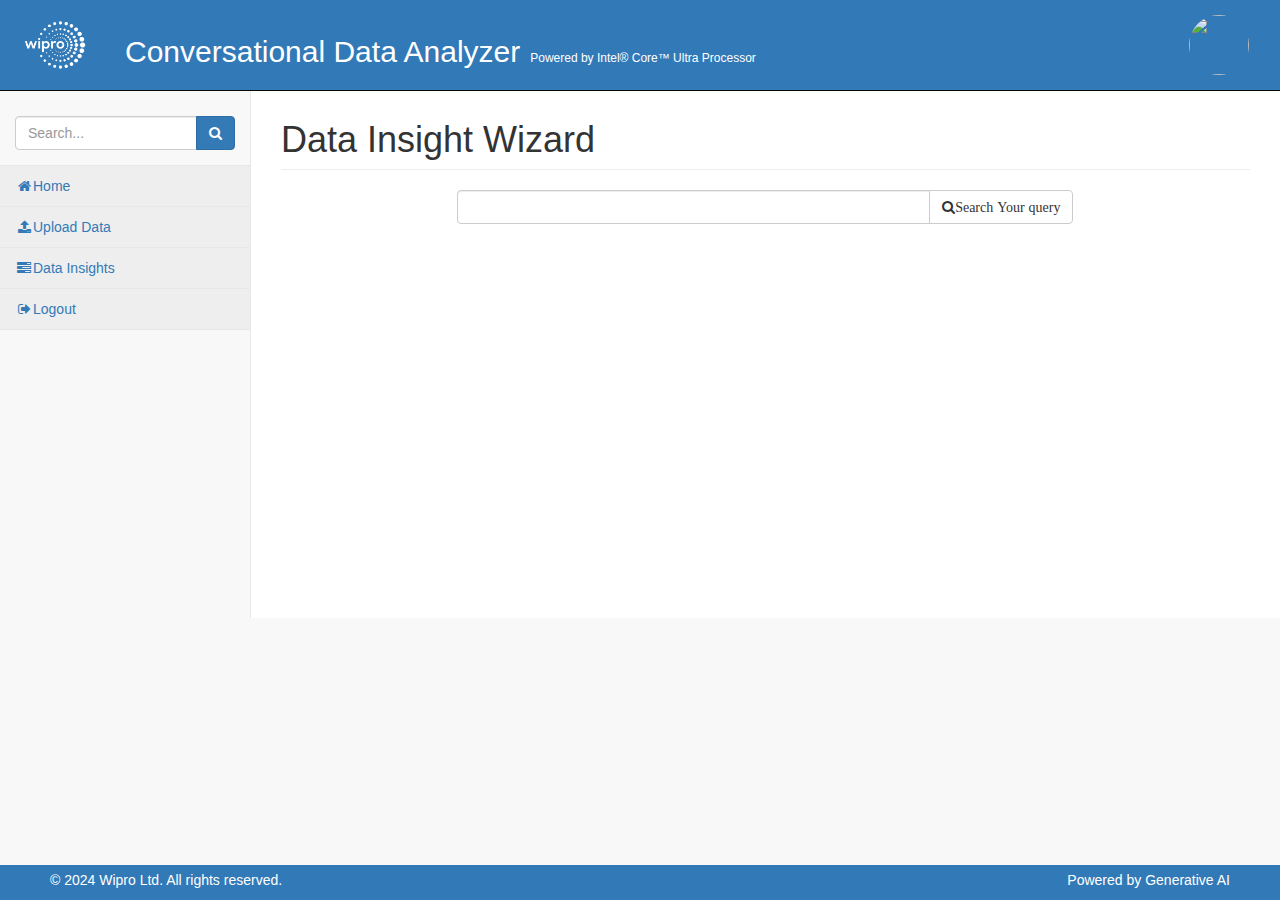
==== pages/dataWizard.html @ 1504221d "first commit" ====
<!DOCTYPE html>
<html lang="en">

    <head>
        <meta charset="utf-8">
        <meta http-equiv="X-UA-Compatible" content="IE=edge">
        <meta name="viewport" content="width=device-width, initial-scale=1">
        <meta name="description" content="">
        <meta name="author" content="">

        <title>Dashboard</title>

        <link rel="stylesheet" href="https://maxcdn.bootstrapcdn.com/bootstrap/3.4.1/css/bootstrap.min.css">
        <script src="https://ajax.googleapis.com/ajax/libs/jquery/3.7.1/jquery.min.js"></script>
        <script src="https://maxcdn.bootstrapcdn.com/bootstrap/3.4.1/js/bootstrap.min.js"></script>
        
        <!-- BS4 -->
        <!-- <link rel="stylesheet" href="https://cdn.jsdelivr.net/npm/bootstrap@4.0.0/dist/css/bootstrap.min.css" integrity="sha384-Gn5384xqQ1aoWXA+058RXPxPg6fy4IWvTNh0E263XmFcJlSAwiGgFAW/dAiS6JXm" crossorigin="anonymous"> -->

 
        <!-- <link href="https://cdn.jsdelivr.net/npm/bootstrap@5.3.3/dist/css/bootstrap.min.css" rel="stylesheet" integrity="sha384-QWTKZyjpPEjISv5WaRU9OFeRpok6YctnYmDr5pNlyT2bRjXh0JMhjY6hW+ALEwIH" crossorigin="anonymous"> -->

        <!-- Bootstrap Core CSS -->
        <link href="../css/bootstrap.min.css" rel="stylesheet">

          <link rel="stylesheet" href="../css/chat.css" />

    <!-- Import this CDN to use icons -->
    <link
      rel="stylesheet"
      href="https://cdn.jsdelivr.net/npm/bootstrap-icons@1.9.1/font/bootstrap-icons.css"
    />

        <!-- MetisMenu CSS -->
        <link href="../css/metisMenu.min.css" rel="stylesheet">

        <!-- Timeline CSS -->
        <link href="../css/timeline.css" rel="stylesheet">

        <!-- Custom CSS -->
        <link href="../css/startmin.css" rel="stylesheet">

        <!-- Morris Charts CSS -->
        <link href="../css/morris.css" rel="stylesheet">

        <!-- Custom Fonts -->
        <link href="../css/font-awesome.min.css" rel="stylesheet" type="text/css">

        <!-- HTML5 Shim and Respond.js IE8 support of HTML5 elements and media queries -->
        <!-- WARNING: Respond.js doesn't work if you view the page via file:// -->
        <!--[if lt IE 9]>
        <script src="https://cdnjs.cloudflare.com/ajax/libs/html5shiv/3.7.3/html5shiv.min.js"></script>
        <script src="https://cdnjs.cloudflare.com/ajax/libs/respond.js/1.4.2/respond.min.js"></script>
        <![endif]-->
    </head>

    <body>

        <div id="wrapper">

            <!-- Navigation -->
            <nav class="navbar navbar-inverse navbar-fixed-top my-custom-navbar" role="navigation">
                <div class="navbar-header">
                    <!-- <a class="navbar-brand" href="index.html">Conversational Data Analyser</a> -->
                    <a class="navbar-brand" href="#">
                        <img src="../images/wipro-white-edited.webp" width="80" height="60" class="d-inline-block align-top" alt="">
                      </a>
                      <a class="navbar-brand" href="index.html" style="color: white; margin-bottom: 30px;"><h2>Conversational Data Analyzer<span
                        style="font-size: 1.2rem; margin-left: 10px"
                        >Powered by Intel® Core™ Ultra Processor</span></h2></a>
                    </div>

                <button type="button" class="navbar-toggle" data-toggle="collapse" data-target=".navbar-collapse">
                    <span class="sr-only">Toggle navigation</span>
                    <span class="icon-bar"></span>
                    <span class="icon-bar"></span>
                    <span class="icon-bar"></span>
                </button>

                <ul class="nav navbar-nav navbar-left navbar-top-links">
                    <!-- <li><a href="#"><h3 class="text-white mb-0">Conversational Data Analyser<span style="font-size: 1.2rem; margin-left: 10px">Powered by Intel® Core™ Ultra Processor</span></h3> -->
                    <!-- <li><a href="#" class="text-white mb-0"><h3 class="text-white mb-0">Conversational Data Analyser</h3> -->

                    </a></li>
                </ul>

                <ul class="nav navbar-right navbar-top-links">
                    <li class="dropdown">
                        <a class="dropdown-toggle" data-toggle="dropdown" href="#">
                            <!-- <i class="fa fa-user fa-fw"></i> secondtruth <b class="caret"></b> -->
                            <img src="https://wiprodemo4.service-now.com/x_wipli_hrtest.avatar_employee.jpg" class="rounded-circle dropdown-toggle" id="dropdownMenuLink" data-bs-toggle="dropdown" aria-expanded="false" style="height: 60px; width: 60px; cursor: pointer; margin-right: 10px; border-radius: 50%;">
                        </a>
                        <ul class="dropdown-menu dropdown-user">
                            <li>
                                <a href="#"><i class="fa fa-user fa-fw"></i> User Profile</a>
                            </li>
                            <li>
                                <a href="#"><i class="fa fa-gear fa-fw"></i> Settings</a>
                            </li>
                            <li class="divider"></li>
                            <li>
                                <a href="login.html"><i class="fa fa-sign-out fa-fw"></i> Logout</a>
                            </li>
                        </ul>
                    </li>
                </ul>
                <!-- /.navbar-top-links -->
            </nav>

            <!-- /.sidebar -->
            <aside class="sidebar navbar-default" role="navigation">
                <div class="sidebar-nav navbar-collapse">
                    <ul class="nav" id="side-menu">
                        <li class="sidebar-search">
                            <div class="input-group custom-search-form">
                                <input type="text" class="form-control" placeholder="Search...">
                                <span class="input-group-btn">
                                    <button class="btn btn-primary" type="button">
                                        <i class="fa fa-search"></i>
                                    </button>
                                </span>
                            </div>
                            <!-- /input-group -->
                        </li>
                        <li>
                            <a href="homepage.html" class="active"><i class="fa fa-home fa-fw"></i>Home</a>
                        </li>
                        <li>
                            <a href="index.html" class="active"><i class="fa fa-upload fa-fw"></i>Upload Data</a>
                        </li>
                            <li>
                                <a href="index.html" class="active"><i class="fa fa-tasks fa-fw"></i>Data Insights</a>
                            </li>
                            <li>
                                <a href="login.html" class="active"><i class="fa fa-sign-out fa-fw"></i>Logout</a>
                            </li>
                    </ul>
                </div>
            </aside>

              <div id="page-wrapper">
                <div class="container-fluid">
                    <div class="row">
                        <div class="col-lg-12">
                            <h1 class="page-header">Data Insight Wizard</h1>
                            <row> 
                                <div class="col-lg-2"></div>
                                <div class="col-lg-8">
                                    <div class="form-group input-group">
                                        <input type="text" class="form-control">
                                        <span class="input-group-btn">
                                            <button class="btn btn-default" type="button" id="searchButton"><i class="fa fa-search">Search Your query</i>
                                            </button>
                                        </span>
                                    </div>
                                </div>
                            </row>
                        <row>
                            <div class="col-lg-6"></div>
                            <div class="col-lg-6">
                            <div id="loading" style="display: none;">
                                    <p>Analyzing your data with AI to deliver actionable insights...</p>
                                    <img id="loading-gif" src="../images/loading.gif">
                                </div>
                            </div> 
            
                        </row>
            
                        <div class="col-lg-12" id="tabView" style="display: none;">
                            <div class="panel tabbed-panel panel-info">
                                <div class="panel-heading clearfix">
                                    <!-- <div class="panel-title pull-left">Tabbed Panel Primary</div> -->
                                    <div class="pull-left">
                                        <ul class="nav nav-tabs">
                                            <li class="active"><a href="#tabularView" data-toggle="tab">Tabular View</a></li>
                                            <li id="graphical-tab"><a href="#graphicalView" data-toggle="tab">Graphical view</a></li>
                                            <li><a href="#chatview" data-toggle="tab">Chat View</a></li>
                                            <!-- <li class="dropdown">
                                                <a href="#" data-toggle="dropdown">More <span class="caret"></span></a>
                                                <ul class="dropdown-menu" role="menu">
                                                    <li><a href="#tab-primary-4" data-toggle="tab">Page 4</a></li>
                                                    <li><a href="#tab-primary-5" data-toggle="tab">Page 5</a></li>
                                                </ul>
                                            </li> -->
                                        </ul>
                                    </div>
                                </div>
                                <div class="panel-body">
                                    <div class="tab-content">
                                        <div class="tab-pane fade in active" id="tabularView">
                                            <div class="row" id="tablePanel">
                                                <div class="col-lg-12">
                                                    <div class="panel panel-default">
                                                        <div class="panel-heading">
                                                            Incident Details
                                                        </div>
                                                        <!-- /.panel-heading -->
                                                        <div class="panel-body">    
                                                            <div class="table-responsive">    
                                                                <table class="table table-striped table-bordered table-hover" id="dataTables-example">    
                                                                    <thead>    
                                                                        <tr>    
                                                                            <th>Ticket ID</th>    
                                                                            <th>Created Date</th>    
                                                                            <th>Incident Summary</th>    
                                                                            <th>Status</th>    
                                                                            <th>Priority</th>    
                                                                        </tr>    
                                                                    </thead>    
                                                                    <tbody>    
                                                                        <tr class="odd gradeX">    
                                                                            <td>INC0012345</td>    
                                                                            <td>2022-09-15</td>    
                                                                            <td>System outage in location X</td>    
                                                                            <td class="center">Open</td>    
                                                                            <td class="center">High</td>    
                                                                        </tr>    
                                                                        <tr class="even gradeC">    
                                                                            <td>INC0012346</td>    
                                                                            <td>2022-09-16</td>    
                                                                            <td>Software bug reported by user Y</td>    
                                                                            <td class="center">In progress</td>    
                                                                            <td class="center">Medium</td>    
                                                                        </tr>    
                                                                        <!-- Add more rows as needed -->    
                                                                        <tr class="odd gradeX">    
                                                                            <td>INC0012347</td>    
                                                                            <td>2022-09-17</td>    
                                                                            <td>Network connectivity issue</td>    
                                                                            <td class="center">Open</td>    
                                                                            <td class="center">High</td>    
                                                                        </tr>    
                                                                        <tr class="even gradeC">    
                                                                            <td>INC0012348</td>    
                                                                            <td>2022-09-18</td>    
                                                                            <td>Application crashing frequently</td>    
                                                                            <td class="center">Open</td>    
                                                                            <td class="center">High</td>    
                                                                        </tr>  
                                                                        <tr class="odd gradeX">    
                                                                            <td>INC0012345</td>    
                                                                            <td>2022-09-15</td>    
                                                                            <td>System outage in location X</td>    
                                                                            <td class="center">Open</td>    
                                                                            <td class="center">High</td>    
                                                                        </tr>    
                                                                        <tr class="even gradeC">    
                                                                            <td>INC0012346</td>    
                                                                            <td>2022-09-16</td>    
                                                                            <td>Software bug reported by user Y</td>    
                                                                            <td class="center">In progress</td>    
                                                                            <td class="center">Medium</td>    
                                                                        </tr>    
                                                                        <!-- Add more rows as needed -->    
                                                                        <tr class="odd gradeX">    
                                                                            <td>INC0012347</td>    
                                                                            <td>2022-09-17</td>    
                                                                            <td>Network connectivity issue</td>    
                                                                            <td class="center">Open</td>    
                                                                            <td class="center">High</td>    
                                                                        </tr>    
                                                                        <tr class="even gradeC">    
                                                                            <td>INC0012348</td>    
                                                                            <td>2022-09-18</td>    
                                                                            <td>Application crashing frequently</td>    
                                                                            <td class="center">Open</td>    
                                                                            <td class="center">High</td>    
                                                                        </tr>    
                                                                        <!-- Add more rows as needed -->    
                                                                        <!-- Here are the two additional data rows -->    
                                                                        <tr class="odd gradeX">    
                                                                            <td>INC0012349</td>    
                                                                            <td>2022-09-19</td>    
                                                                            <td>Database connection failure</td>    
                                                                            <td class="center">Open</td>    
                                                                            <td class="center">High</td>    
                                                                        </tr>    
                                                                        <tr class="even gradeC">    
                                                                            <td>INC0012350</td>    
                                                                            <td>2022-09-20</td>    
                                                                            <td>Slow performance on application XYZ</td>    
                                                                            <td class="center">In progress</td>    
                                                                            <td class="center">Medium</td>    
                                                                        </tr> 
                                                                        
                                                                        <tr class="odd gradeX">    
                                                                            <td>INC0012345</td>    
                                                                            <td>2022-09-15</td>    
                                                                            <td>System outage in location X</td>    
                                                                            <td class="center">Open</td>    
                                                                            <td class="center">High</td>    
                                                                        </tr>    
                                                                        <tr class="even gradeC">    
                                                                            <td>INC0012346</td>    
                                                                            <td>2022-09-16</td>    
                                                                            <td>Software bug reported by user Y</td>    
                                                                            <td class="center">In progress</td>    
                                                                            <td class="center">Medium</td>    
                                                                        </tr>    
                                                                        <!-- Add more rows as needed -->    
                                                                        <tr class="odd gradeX">    
                                                                            <td>INC0012347</td>    
                                                                            <td>2022-09-17</td>    
                                                                            <td>Network connectivity issue</td>    
                                                                            <td class="center">Open</td>    
                                                                            <td class="center">High</td>    
                                                                        </tr>    
                                                                        <tr class="even gradeC">    
                                                                            <td>INC0012348</td>    
                                                                            <td>2022-09-18</td>    
                                                                            <td>Application crashing frequently</td>    
                                                                            <td class="center">Open</td>    
                                                                            <td class="center">High</td>    
                                                                        </tr>  
                                                                        <!-- Add more rows as needed, you can repeat the structure of the rows above -->    
                                                                    </tbody>    
                                                                </table>    
                                                            </div>    
                                                            <!-- /.table-responsive -->    
                                                            <!-- <div class="well">    
                                                                <a class="btn btn-default btn-lg btn-block" id="viewAnalytics">View analytics</a>    
                                                            </div>     -->
                                                        </div>
                                                        
                                                        <!-- /.panel-body -->
                                                    </div>
                                                    <!-- /.panel -->
                                                </div>
                                                <!-- /.col-lg-12 -->
                                            </div>
                                        </div>
                                        <div class="tab-pane fade" id="graphicalView">
                                            <div class="row">
                                                <div class="col-lg-3 col-md-6">
                                                <div class="panel" style="background-color: #ddd5d5; color:  #333;">
                                                    <div class="panel-heading">
                                                        <div class="row">
                                                            <div class="col-xs-3">
                                                                <i class="fa fa-tasks fa-5x"></i>
                                                            </div>
                                                            <div class="col-xs-9 text-right">
                                                                <div class="huge">13046</div>
                                                                <div>Total Data Breaches</div>
                                                            </div>
                                                        </div>
                                                    </div>
                                                    <a href="#">
                                                        <div class="panel-footer">
                                                            <span class="pull-left">View Details</span>
                                                            <span class="pull-right"><i class="fa fa-arrow-circle-right"></i></span>
                    
                                                            <div class="clearfix"></div>
                                                        </div>
                                                    </a>
                                                </div>
                                            </div>
                                            <div class="col-lg-3 col-md-6">
                                                <div class="panel panel-default">  
                                                    <div class="panel-heading" style="background-color: #F0F0F0; color: #333;"> 
                                                    <div class="row">
                                                        <div class="col-xs-3">
                                                            <i class="fa fa-wrench fa-5x"></i>
                                                        </div>
                                                        <div class="col-xs-9 text-right">
                                                            <div class="huge">4073</div>
                                                            <div>Total System Outages</div>
                                                        </div>
                                                    </div>
                                                </div>
                                                <a href="#">
                                                    <div class="panel-footer">
                                                        <span class="pull-left">View Details</span>
                                                        <span class="pull-right"><i class="fa fa-arrow-circle-right"></i></span>
                                            
                                                        <div class="clearfix"></div>
                                                    </div>
                                                </a>
                                            </div>
                                            </div>
                                            <div class="col-lg-3 col-md-6">
                                                <div class="panel" style="background-color: #BFBFBF; color: #333;">
                                                    <div class="panel-heading">
                                                        <div class="row">
                                                            <div class="col-xs-3">
                                                                <i class="fa fa-laptop fa-5x"></i>
                                                            </div>
                                                            <div class="col-xs-9 text-right">
                                                                <div class="huge">7892</div>
                                                                <div>Total Software failures</div>
                                                            </div>
                                                        </div>
                                                    </div>
                                                    <a href="#">
                                                        <div class="panel-footer">
                                                            <span class="pull-left">View Details</span>
                                                            <span class="pull-right"><i class="fa fa-arrow-circle-right"></i></span>
                    
                                                            <div class="clearfix"></div>
                                                        </div>
                                                    </a>
                                                </div>
                                            </div>
                                            <div class="col-lg-3 col-md-6">
                                                <div class="panel" style="background-color: #787878; color: white;">
                                                    <div class="panel-heading">
                                                        <div class="row">
                                                            <div class="col-xs-3">
                                                                <i class="fa fa-support fa-5x"></i>
                                                            </div>
                                                            <div class="col-xs-9 text-right">
                                                                <div class="huge">13</div>
                                                                <div>Support Tickets!</div>
                                                            </div>
                                                        </div>
                                                    </div>
                                                    <a href="#">
                                                        <div class="panel-footer">
                                                            <span class="pull-left">View Details</span>
                                                            <span class="pull-right"><i class="fa fa-arrow-circle-right"></i></span>
                    
                                                            <div class="clearfix"></div>
                                                        </div>
                                                    </a>
                                                </div>
                                            </div>
                    
                                            </div>
                                            <div class="row" id="analytics">
                                            
                                                <div class="col-lg-12">
                                                    <div class="panel panel-default">
                                                        <div class="panel-heading">
                                                            Incident Root Cause
                                                
                                                        </div>
                                                        <!-- /.panel-heading -->
                                                        <div class="panel-body">
                                                            <div id="morris-bar-chart"></div>
                                                        </div>
                                                        <!-- /.panel-body -->
                                                    </div>
                                                </div>
                                                
                                            </div>
                                            
                                            <div class="row">
                                                <div class="col-lg-6">
                                                    <div class="panel panel-default">
                                                        <div class="panel-heading">
                                                            <!-- <i class="fa fa-area fa-fw"></i> -->
                                                            Severity of incidents
                                                        </div>
                                                        <div class="panel-body">
                                                            <div id="morris-donut-chart"></div>
                                                        
                                                        </div>
                                                        <!-- /.panel-body -->
                                                    </div>
                                                    
                                                </div> 
                                                <div class="col-lg-6">
                                                    <div class="panel panel-default">
                                                        <div class="panel-heading">
                                                            <!-- <i class="fa fa-bar-chart-o fa-fw"></i> -->
                                                            Incident Visualization Suite
                                                        
                                                            <div class="pull-right">
                                                                <div class="btn-group">
                                                                    <button type="button" class="btn btn-default btn-xs dropdown-toggle" data-toggle="dropdown">
                                                                        Actions
                                                                        <span class="caret"></span>
                                                                    </button>
                                                                    <ul class="dropdown-menu pull-right" role="menu">
                                                                        <li><a href="#">Action</a>
                                                                        </li>
                                                                        <li><a href="#">Another action</a>
                                                                        </li>
                                                                        <li><a href="#">Something else here</a>
                                                                        </li>
                                                                        <li class="divider"></li>
                                                                        <li><a href="#">Separated link</a>
                                                                        </li>
                                                                    </ul>
                                                                </div>
                                                            </div>
                                                        </div>
                    
                                                        
                                                        
                                                        <div class="panel-body">
                                                            <div id="morris-area-chart"></div>
                                                        </div>
                                                        <!-- /.panel-body -->
                                                </div> 
                                            
                                                </div>
                                            </div>
            
                                        </div>
                                        <div class="tab-pane fade" id="chatview">
                                          
                                            <section class="msger">
                                                <header class="msger-header">
                                                  <div class="msger-header-title">
                                                    <i class="fas fa-comment-alt"></i> Chat with Data Wiz
                                                  </div>
                                                  <div class="msger-header-options">
                                                    <span><i class="fas fa-cog"></i></span>
                                                  </div>
                                                </header>
                                              
                                                <main class="msger-chat">
                                                  <div class="msg left-msg">
                                                    <div
                                                     class="msg-img"
                                                     style="background-image: url(https://image.flaticon.com/icons/svg/327/327779.svg)"
                                                    ></div>
                                              
                                                    <div class="msg-bubble">
                                                      <div class="msg-info">
                                                        <div class="msg-info-name">Data Wiz</div>
                                                        <div class="msg-info-time">10:00</div>
                                                      </div>
                                              
                                                      <div class="msg-text">
                                                        Hi, welcome to SimpleChat! Go ahead and send me a message. 😄
                                                      </div>
                                                    </div>
                                                  </div>
                                              
                                                  <div class="msg right-msg">
                                                    <div
                                                     class="msg-img"
                                                     style="background-image: url(https://image.flaticon.com/icons/svg/145/145867.svg)"
                                                    ></div>
                                              
                                                    <div class="msg-bubble">
                                                      <div class="msg-info">
                                                        <div class="msg-info-name">Adarsh</div>
                                                        <div class="msg-info-time">12:46</div>
                                                      </div>
                                              
                                                      <div class="msg-text">
                                                       Hi need know about the past 10 months incidents summary
                                                      </div>
                                                    </div>
                                                  </div>
                                                </main>
                                              
                                                <form class="msger-inputarea">
                                                  <input type="text" class="msger-input" placeholder="Enter your message...">
                                                  <button type="submit" class="msger-send-btn">Send</button>
                                                </form>
                                              </section>

                                           
                                        </div>
                                        <!-- <div class="tab-pane fade" id="tab-primary-4">Page 4</div>
                                        <div class="tab-pane fade" id="tab-primary-5">Page 5</div> -->
                                    </div>
                                </div>
                            </div>
                            <!-- /.panel -->
                        </div>
                        </div>        
                            </div>
                            <!-- /.panel .chat-panel -->
                        </div>
                        <!-- /.col-lg-4 -->
                    </div>
                    <!-- /.row -->
                </div>
                <!-- /.container-fluid -->
            </div>
            <!-- /#page-wrapper -->
        </div>
        <!-- /#wrapper -->

                    <!-- jQuery -->
                    <script src="../js/jquery.min.js"></script>

                    <!-- Bootstrap Core JavaScript -->
                    <script src="../js/bootstrap.min.js"></script>
            
                    <!-- Metis Menu Plugin JavaScript -->
                    <script src="../js/metisMenu.min.js"></script>
                    <script src="../js/morris-data.js"></script>
            
                    <!-- DataTables JavaScript -->
                    <script src="../js/dataTables/jquery.dataTables.min.js"></script>
                    <script src="../js/dataTables/dataTables.bootstrap.min.js"></script>
            
    
                    <!-- Morris Charts JavaScript -->
                    <script src="../js/raphael.min.js"></script>
                    <script src="../js/morris.min.js"></script>
                   

        <!-- bootstrap modal -->
        <!-- <script src="https://code.jquery.com/jquery-3.2.1.slim.min.js" integrity="sha384-KJ3o2DKtIkvYIK3UENzmM7KCkRr/rE9/Qpg6aAZGJwFDMVNA/GpGFF93hXpG5KkN" crossorigin="anonymous"></script>
        <script src="https://cdn.jsdelivr.net/npm/popper.js@1.12.9/dist/umd/popper.min.js" integrity="sha384-ApNbgh9B+Y1QKtv3Rn7W3mgPxhU9K/ScQsAP7hUibX39j7fakFPskvXusvfa0b4Q" crossorigin="anonymous"></script>
        <script src="https://cdn.jsdelivr.net/npm/bootstrap@4.0.0/dist/js/bootstrap.min.js" integrity="sha384-JZR6Spejh4U02d8jOt6vLEHfe/JQGiRRSQQxSfFWpi1MquVdAyjUar5+76PVCmYl" crossorigin="anonymous"></script> -->

        <script>

const msgerForm = get(".msger-inputarea");
const msgerInput = get(".msger-input");
const msgerChat = get(".msger-chat");

const BOT_MSGS = [
  "Hi, how are you?",
  "Ohh... I can't understand what you trying to say. Sorry!",
  "I like to play games... But I don't know how to play!",
  "Sorry if my answers are not relevant. :))",
  "I feel sleepy! :("
];

// Icons made by Freepik from www.flaticon.com
const BOT_IMG = "https://image.flaticon.com/icons/svg/327/327779.svg";
const PERSON_IMG = "https://image.flaticon.com/icons/svg/145/145867.svg";
const BOT_NAME = "Data Wiz";
const PERSON_NAME = "Adarsh";

msgerForm.addEventListener("submit", event => {
  event.preventDefault();

  const msgText = msgerInput.value;
  if (!msgText) return;

  appendMessage(PERSON_NAME, PERSON_IMG, "right", msgText);
  msgerInput.value = "";

  botResponse();
});

function appendMessage(name, img, side, text) {
  //   Simple solution for small apps
  const msgHTML = `
    <div class="msg ${side}-msg">
      <div class="msg-img" style="background-image: url(${img})"></div>

      <div class="msg-bubble">
        <div class="msg-info">
          <div class="msg-info-name">${name}</div>
          <div class="msg-info-time">${formatDate(new Date())}</div>
        </div>

        <div class="msg-text">${text}</div>
      </div>
    </div>
  `;

  msgerChat.insertAdjacentHTML("beforeend", msgHTML);
  msgerChat.scrollTop += 500;
}

function botResponse() {
  const r = random(0, BOT_MSGS.length - 1);
  const msgText = BOT_MSGS[r];
  const delay = msgText.split(" ").length * 100;

  setTimeout(() => {
    appendMessage(BOT_NAME, BOT_IMG, "left", msgText);
  }, delay);
}

// Utils
function get(selector, root = document) {
  return root.querySelector(selector);
}

function formatDate(date) {
  const h = "0" + date.getHours();
  const m = "0" + date.getMinutes();

  return `${h.slice(-2)}:${m.slice(-2)}`;
}

function random(min, max) {
  return Math.floor(Math.random() * (max - min) + min);
}



            charDisplayed = false;

           


            $('#graphical-tab').click(function(){

                if(!charDisplayed){

                    setTimeout(function(){
                            displaychart();
                            charDisplayed = true; 
                        },500)
                }
                       
                    });

            $(document).ready(function () {
                $(".nav-link").click(function(){  
                $(".nav-link").removeClass("active");  
                $(this).addClass("active");  
            });  
                 $('#dataTables-example').DataTable({
                    responsive: true
                });
                
                $("td").click(function(){
                    alert($(this).text());
                });

                $("#searchButton").click(function(){
                    $("#loading").show();  
                    setTimeout(function() {  
                        $("#loading").hide();  
                        $("#tabView").show();  
                    }, 3500);

                    
                });
           
            
            });
            $("#searchButton").click(function () {
                
                $("#loading1").show();  // Show loading GIF

                setTimeout(function() {
                    $("#loading1").hide();   // Hide loading GIF
                    $("#tablePanel").show();
                    $("#fetchTopbar").show();
                     // Show analytics section
                    // Call your function to display charts
                }, 1500);    
                   
                });
        </script>

        <div class="bottoms">
            <div class="bottoms-content">
                <p>© 2024 Wipro Ltd. All rights reserved.
                </p>
            </div>
            <div class="bottoms-content">
                <p>Powered by Generative AI</p>
            </div>
        </div>
        
    </body>

</html>
---- css/chat.css ----
:root {
      --body-bg: linear-gradient(135deg, #f5f7fa 0%, #c3cfe2 100%);
      --msger-bg: #fff;
      --border: 2px solid #ddd;
      --left-msg-bg: #ececec;
      --right-msg-bg: #579ffb;
    }
  
    .msger {
      display: flex;
      flex-flow: column wrap;
      justify-content: space-between;
      width: 100%;
      max-width: 867px;
      margin: 25px 10px;
      height: calc(100% - 50px);
      border: var(--border);
      border-radius: 5px;
      background: var(--msger-bg);
      box-shadow: 0 15px 15px -5px rgba(0, 0, 0, 0.2);
    }
  
    .msger-header {
      display: flex;
      justify-content: space-between;
      padding: 10px;
      border-bottom: var(--border);
      background: #eee;
      color: #666;
    }
  
    .msger-chat {
      flex: 1;
      overflow-y: auto;
      padding: 10px;
    }
    .msger-chat::-webkit-scrollbar {
      width: 6px;
    }
    .msger-chat::-webkit-scrollbar-track {
      background: #ddd;
    }
    .msger-chat::-webkit-scrollbar-thumb {
      background: #bdbdbd;
    }
    .msg {
      display: flex;
      align-items: flex-end;
      margin-bottom: 10px;
    }
    .msg:last-of-type {
      margin: 0;
    }
    .msg-img {
      width: 50px;
      height: 50px;
      margin-right: 10px;
      background: #ddd;
      background-repeat: no-repeat;
      background-position: center;
      background-size: cover;
      border-radius: 50%;
    }
    .msg-bubble {
      max-width: 700px;
      padding: 15px;
      border-radius: 15px;
      background: var(--left-msg-bg);
    }
    .msg-info {
      display: flex;
      justify-content: space-between;
      align-items: center;
      margin-bottom: 10px;
    }
    .msg-info-name {
      margin-right: 10px;
      font-weight: bold;
    }
    .msg-info-time {
      font-size: 0.85em;
    }
  
    .left-msg .msg-bubble {
      border-bottom-left-radius: 0;
    }
  
    .right-msg {
      flex-direction: row-reverse;
    }
    .right-msg .msg-bubble {
      background: var(--right-msg-bg);
      color: #fff;
      border-bottom-right-radius: 0;
    }
    .right-msg .msg-img {
      margin: 0 0 0 10px;
    }
  
    .msger-inputarea {
      display: flex;
      padding: 10px;
      border-top: var(--border);
      background: #eee;
    }
    .msger-inputarea * {
      padding: 10px;
      border: none;
      border-radius: 3px;
      font-size: 1em;
    }
    .msger-input {
      flex: 1;
      background: #ddd;
    }
    .msger-send-btn {
      margin-left: 10px;
      background: rgb(0, 59, 196);
      color: #fff;
      font-weight: bold;
      cursor: pointer;
      transition: background 0.23s;
    }
    .msger-send-btn:hover {
      background: rgb(0, 105, 180);
    }
  
    .msger-chat {
      background-color: #fcfcfe;
  
      }
---- css/metisMenu.min.css ----
/*
 * metismenu - v1.1.3
 * Easy menu jQuery plugin for Twitter Bootstrap 3
 * https://github.com/onokumus/metisMenu
 *
 * Made by Osman Nuri Okumus
 * Under MIT License
 */

.arrow{float:right;line-height:1.42857}.glyphicon.arrow:before{content:"\e079"}.active>a>.glyphicon.arrow:before{content:"\e114"}.fa.arrow:before{content:"\f104"}.active>a>.fa.arrow:before{content:"\f107"}.plus-times{float:right}.fa.plus-times:before{content:"\f067"}.active>a>.fa.plus-times{filter:progid:DXImageTransform.Microsoft.BasicImage(rotation=1);-webkit-transform:rotate(45deg);-moz-transform:rotate(45deg);-ms-transform:rotate(45deg);-o-transform:rotate(45deg);transform:rotate(45deg)}.plus-minus{float:right}.fa.plus-minus:before{content:"\f067"}.active>a>.fa.plus-minus:before{content:"\f068"}
---- css/timeline.css ----
.timeline {
    position: relative;
    padding: 20px 0 20px;
    list-style: none;
}

.timeline:before {
    content: " ";
    position: absolute;
    top: 0;
    bottom: 0;
    left: 50%;
    width: 3px;
    margin-left: -1.5px;
    background-color: #eeeeee;
}

.timeline > li {
    position: relative;
    margin-bottom: 20px;
}

.timeline > li:before,
.timeline > li:after {
    content: " ";
    display: table;
}

.timeline > li:after {
    clear: both;
}

.timeline > li:before,
.timeline > li:after {
    content: " ";
    display: table;
}

.timeline > li:after {
    clear: both;
}

.timeline > li > .timeline-panel {
    float: left;
    position: relative;
    width: 46%;
    padding: 20px;
    border: 1px solid #d4d4d4;
    border-radius: 2px;
    -webkit-box-shadow: 0 1px 6px rgba(0,0,0,0.175);
    box-shadow: 0 1px 6px rgba(0,0,0,0.175);
}

.timeline > li > .timeline-panel:before {
    content: " ";
    display: inline-block;
    position: absolute;
    top: 26px;
    right: -15px;
    border-top: 15px solid transparent;
    border-right: 0 solid #ccc;
    border-bottom: 15px solid transparent;
    border-left: 15px solid #ccc;
}

.timeline > li > .timeline-panel:after {
    content: " ";
    display: inline-block;
    position: absolute;
    top: 27px;
    right: -14px;
    border-top: 14px solid transparent;
    border-right: 0 solid #fff;
    border-bottom: 14px solid transparent;
    border-left: 14px solid #fff;
}

.timeline > li > .timeline-badge {
    z-index: 100;
    position: absolute;
    top: 16px;
    left: 50%;
    width: 50px;
    height: 50px;
    margin-left: -25px;
    border-radius: 50% 50% 50% 50%;
    text-align: center;
    font-size: 1.4em;
    line-height: 50px;
    color: #fff;
    background-color: #999999;
}

.timeline > li.timeline-inverted > .timeline-panel {
    float: right;
}

.timeline > li.timeline-inverted > .timeline-panel:before {
    right: auto;
    left: -15px;
    border-right-width: 15px;
    border-left-width: 0;
}

.timeline > li.timeline-inverted > .timeline-panel:after {
    right: auto;
    left: -14px;
    border-right-width: 14px;
    border-left-width: 0;
}

.timeline-badge.primary {
    background-color: #2e6da4 !important;
}

.timeline-badge.success {
    background-color: #3f903f !important;
}

.timeline-badge.warning {
    background-color: #f0ad4e !important;
}

.timeline-badge.danger {
    background-color: #d9534f !important;
}

.timeline-badge.info {
    background-color: #5bc0de !important;
}

.timeline-title {
    margin-top: 0;
    color: inherit;
}

.timeline-body > p,
.timeline-body > ul {
    margin-bottom: 0;
}

.timeline-body > p + p {
    margin-top: 5px;
}

@media(max-width:767px) {
    ul.timeline:before {
        left: 40px;
    }

    ul.timeline > li > .timeline-panel {
        width: calc(100% - 90px);
        width: -moz-calc(100% - 90px);
        width: -webkit-calc(100% - 90px);
    }

    ul.timeline > li > .timeline-badge {
        top: 16px;
        left: 15px;
        margin-left: 0;
    }

    ul.timeline > li > .timeline-panel {
        float: right;
    }

    ul.timeline > li > .timeline-panel:before {
        right: auto;
        left: -15px;
        border-right-width: 15px;
        border-left-width: 0;
    }

    ul.timeline > li > .timeline-panel:after {
        right: auto;
        left: -14px;
        border-right-width: 14px;
        border-left-width: 0;
    }
}
---- css/startmin.css ----
/*!
 * Start Bootstrap - SB Admin 2 Bootstrap Admin Theme (http://startbootstrap.com)
 * Code licensed under the Apache License v2.0.
 * For details, see http://www.apache.org/licenses/LICENSE-2.0.
 */

 @import url('https://fonts.googleapis.com/css2?family=Ubuntu:ital,wght@0,300;0,400;0,500;0,700;1,300;1,400;1,500;1,700&display=swap');

body {
    background-color: #f8f8f8;
}

#wrapper {
    width: 100%;
    height: 89vh;
}

#page-wrapper {
    padding-top: 30px;
    min-height: 568px;
    background-color: #fff;
}

@media(min-width:768px) {
    #page-wrapper {
        position: inherit;
        margin-left: 250px;
        padding: 30px 15px 0 15px;
        border-left: 1px solid #e7e7e7;
    }
}

.navbar-header {
    float: left;
}

.navbar-left {
    float: left;
}

.navbar-right {
    text-align: right;
}

.navbar-top-links {
    margin: 0;
}

.navbar-top-links li {
    display: inline-block;
}

.navbar-top-links li:last-child {
    margin-right: 6px;
}

.navbar-top-links li a {
    padding: 15px;
    min-height: 50px;
}

.navbar-top-links>li>a {
    color: #999;
}

.navbar-top-links>li>a:hover, .navbar-top-links>li>a:focus, .navbar-top-links>.open>a, .navbar-top-links>.open>a:hover, .navbar-top-links>.open>a:focus {
    color: #fff;
    background-color: #222;
}

.navbar-top-links .dropdown-menu li {
    display: block;
}

.navbar-top-links .dropdown-menu li:last-child {
    margin-right: 0;
}

.navbar-top-links .dropdown-menu li a {
    padding: 3px 20px;
    min-height: 0;
}

.navbar-top-links .dropdown-menu li a div {
    white-space: normal;
}

.navbar-top-links .dropdown-messages,
.navbar-top-links .dropdown-tasks,
.navbar-top-links .dropdown-alerts {
    width: 310px;
    min-width: 0;
}

.navbar-top-links .dropdown-messages {
    margin-left: 5px;
}

.navbar-top-links .dropdown-tasks {
    margin-left: -59px;
}

.navbar-top-links .dropdown-alerts {
    margin-left: -123px;
}

.navbar-top-links .dropdown-user {
    right: 0;
    left: auto;
}

.sidebar .sidebar-nav.navbar-collapse {
    padding-right: 0;
    padding-left: 0;
}

.sidebar .sidebar-search {
    padding: 15px;
}

.sidebar ul li {
    border-bottom: 1px solid #e7e7e7;
}

.sidebar ul li a.active {
    background-color: #eee;
}

.sidebar .arrow {
    float: right;
}

.sidebar .fa.arrow:before {
    content: "\f104";
}

.sidebar .active>a>.fa.arrow:before {
    content: "\f107";
}

.sidebar .nav-second-level li,
.sidebar .nav-third-level li {
    border-bottom: 0!important;
}

.sidebar .nav-second-level li a {
    padding-left: 37px;
}

.sidebar .nav-third-level li a {
    padding-left: 52px;
}

@media(min-width:768px) {
    .sidebar {
        z-index: 1;
        position: absolute;
        width: 250px;
        margin-top: 51px;
    }

    .navbar-top-links .dropdown-messages,
    .navbar-top-links .dropdown-tasks,
    .navbar-top-links .dropdown-alerts {
        margin-left: auto;
    }
}

.btn-outline {
    color: inherit;
    background-color: transparent;
    transition: all .5s;
}

.btn-primary.btn-outline {
    color: #428bca;
}

.btn-success.btn-outline {
    color: #5cb85c;
}

.btn-info.btn-outline {
    color: #5bc0de;
}

.btn-warning.btn-outline {
    color: #f0ad4e;
}

.btn-danger.btn-outline {
    color: #d9534f;
}

.btn-primary.btn-outline:hover,
.btn-success.btn-outline:hover,
.btn-info.btn-outline:hover,
.btn-warning.btn-outline:hover,
.btn-danger.btn-outline:hover {
    color: #fff;
}

.chat {
    margin: 0;
    padding: 0;
    list-style: none;
}

.chat li {  
    margin-bottom: 0px; /* Adjust this value as per your requirement */  
    border-bottom: 1px dotted #999;  
}  


.chat li.left .chat-body {
    margin-left: 0px;
}

.chat li.right .chat-body {
    margin-right: 0px;
}

.chat li .chat-body p {
    margin: 0;
}

.panel .slidedown .glyphicon,
.chat .glyphicon {
    margin-right: 5px;
}

.chat-panel .panel-body {
    height: 400px;
    overflow-y: scroll;
    padding: 0px;
}

.login-panel {
    margin-top: 25%;
}

.flot-chart {
    display: block;
    height: 400px;
}

.flot-chart-content {
    width: 100%;
    height: 100%;
}

.dataTables_wrapper {
    position: relative;
    clear: both;
}

table.dataTable thead .sorting,
table.dataTable thead .sorting_asc,
table.dataTable thead .sorting_desc,
table.dataTable thead .sorting_asc_disabled,
table.dataTable thead .sorting_desc_disabled {
    background: 0 0;
}

table.dataTable thead .sorting_asc:after {
    content: "\f0de";
    float: right;
    font-family: fontawesome;
}

table.dataTable thead .sorting_desc:after {
    content: "\f0dd";
    float: right;
    font-family: fontawesome;
}

table.dataTable thead .sorting:after {
    content: "\f0dc";
    float: right;
    font-family: fontawesome;
    color: rgba(50,50,50,.5);
}

.btn-circle {
    width: 30px;
    height: 30px;
    padding: 6px 0;
    border-radius: 15px;
    text-align: center;
    font-size: 12px;
    line-height: 1.428571429;
}

.btn-circle.btn-lg {
    width: 50px;
    height: 50px;
    padding: 10px 16px;
    border-radius: 25px;
    font-size: 18px;
    line-height: 1.33;
}

.btn-circle.btn-xl {
    width: 70px;
    height: 70px;
    padding: 10px 16px;
    border-radius: 35px;
    font-size: 24px;
    line-height: 1.33;
}

.show-grid [class^=col-] {
    padding-top: 10px;
    padding-bottom: 10px;
    border: 1px solid #ddd;
    background-color: #eee!important;
}

.show-grid {
    margin: 15px 0;
}

.huge {
    font-size: 40px;
}

.panel-green {
    border-color: #5cb85c;
}

.panel-green .panel-heading {
    border-color: #5cb85c;
    color: #fff;
    background-color: #5cb85c;
}

.panel-green a {
    color: #5cb85c;
}

.panel-green a:hover {
    color: #3d8b3d;
}

.panel-red {
    border-color: #d9534f;
}

.panel-red .panel-heading {
    border-color: #d9534f;
    color: #fff;
    background-color: #d9534f;
}

.panel-red a {
    color: #d9534f;
}

.panel-red a:hover {
    color: #b52b27;
}

.panel-yellow {
    border-color: #f0ad4e;
}

.panel-yellow .panel-heading {
    border-color: #f0ad4e;
    color: #fff;
    background-color: #f0ad4e;
}

.panel-yellow a {
    color: #f0ad4e;
}

.panel-yellow a:hover {
    color: #df8a13;
}

/* Hero Widgets */
.hero-widget {
    text-align: center;
    padding-top: 20px;
    padding-bottom: 20px;
}
.hero-widget .icon {
    display: block;
    font-size: 96px;
    line-height: 96px;
    margin-bottom: 10px;
    text-align: center;
}
.hero-widget .value {
    display: block;
    height: 64px;
    font-size: 64px;
    line-height: 64px;
    font-style: normal;
}
.hero-widget label { font-size: 17px; }
.hero-widget .options { margin-top: 10px; }

/* Tabbed Panels */
.panel.tabbed-panel .panel-heading{
    padding-top: 5px;
    padding-right: 5px;
    padding-bottom: 0;
}
.panel.tabbed-panel .panel-heading .panel-title{
    padding: 9px 0;
    font-size: 1em;
    line-height: 1em;
}
.panel.tabbed-panel .nav-tabs{
    border-bottom: none;
}
.panel.tabbed-panel .nav-tabs > li > a{
    line-height: 1em;
}
.panel.tabbed-panel .nav-justified{
    margin-bottom: -1px;
}

.tabbed-panel.panel-default .nav-tabs > li > a,
.tabbed-panel.panel-default .nav-tabs > li > a:hover,
.tabbed-panel.panel-default .nav-tabs > li > a:focus {
    color: #777;
}
.tabbed-panel.panel-default .nav-tabs > .open > a,
.tabbed-panel.panel-default .nav-tabs > .open > a:hover,
.tabbed-panel.panel-default .nav-tabs > .open > a:focus,
.tabbed-panel.panel-default .nav-tabs > li > a:hover,
.tabbed-panel.panel-default .nav-tabs > li > a:focus {
    color: #777;
    background-color: #ddd;
    border-color: transparent;
}
.tabbed-panel.panel-default .nav-tabs > li.active > a,
.tabbed-panel.panel-default .nav-tabs > li.active > a:hover,
.tabbed-panel.panel-default .nav-tabs > li.active > a:focus {
    color: #555;
    background-color: #fff;
    border-color: #ddd;
    border-bottom-color: transparent;
}
.tabbed-panel.panel-default .nav-tabs > li.dropdown .dropdown-menu {
    background-color: #f5f5f5;
    border-color: #ddd;
}
.tabbed-panel.panel-default .nav-tabs > li.dropdown .dropdown-menu > li > a {
    color: #777;
}
.tabbed-panel.panel-default .nav-tabs > li.dropdown .dropdown-menu > li > a:hover,
.tabbed-panel.panel-default .nav-tabs > li.dropdown .dropdown-menu > li > a:focus {
    background-color: #ddd;
}
.tabbed-panel.panel-default .nav-tabs > li.dropdown .dropdown-menu > .active > a,
.tabbed-panel.panel-default .nav-tabs > li.dropdown .dropdown-menu > .active > a:hover,
.tabbed-panel.panel-default .nav-tabs > li.dropdown .dropdown-menu > .active > a:focus {
    color: #fff;
    background-color: #555;
}

.tabbed-panel.panel-primary .nav-tabs > li > a,
.tabbed-panel.panel-primary .nav-tabs > li > a:hover,
.tabbed-panel.panel-primary .nav-tabs > li > a:focus {
    color: #fff;
}
.tabbed-panel.panel-primary .nav-tabs > .open > a,
.tabbed-panel.panel-primary .nav-tabs > .open > a:hover,
.tabbed-panel.panel-primary .nav-tabs > .open > a:focus,
.tabbed-panel.panel-primary .nav-tabs > li > a:hover,
.tabbed-panel.panel-primary .nav-tabs > li > a:focus {
    color: #fff;
    background-color: #3071a9;
    border-color: transparent;
}
.tabbed-panel.panel-primary .nav-tabs > li.active > a,
.tabbed-panel.panel-primary .nav-tabs > li.active > a:hover,
.tabbed-panel.panel-primary .nav-tabs > li.active > a:focus {
    color: #428bca;
    background-color: #fff;
    border-color: #428bca;
    border-bottom-color: transparent;
}
.tabbed-panel.panel-primary .nav-tabs > li.dropdown .dropdown-menu {
    background-color: #428bca;
    border-color: #3071a9;
}
.tabbed-panel.panel-primary .nav-tabs > li.dropdown .dropdown-menu > li > a {
    color: #fff;
}
.tabbed-panel.panel-primary .nav-tabs > li.dropdown .dropdown-menu > li > a:hover,
.tabbed-panel.panel-primary .nav-tabs > li.dropdown .dropdown-menu > li > a:focus {
    background-color: #3071a9;
}
.tabbed-panel.panel-primary .nav-tabs > li.dropdown .dropdown-menu > .active > a,
.tabbed-panel.panel-primary .nav-tabs > li.dropdown .dropdown-menu > .active > a:hover,
.tabbed-panel.panel-primary .nav-tabs > li.dropdown .dropdown-menu > .active > a:focus {
    background-color: #4a9fe9;
}


.tabbed-panel.panel-success .nav-tabs > li > a,
.tabbed-panel.panel-success .nav-tabs > li > a:hover,
.tabbed-panel.panel-success .nav-tabs > li > a:focus {
    color: #3c763d;
}
.tabbed-panel.panel-success .nav-tabs > .open > a,
.tabbed-panel.panel-success .nav-tabs > .open > a:hover,
.tabbed-panel.panel-success .nav-tabs > .open > a:focus,
.tabbed-panel.panel-success .nav-tabs > li > a:hover,
.tabbed-panel.panel-success .nav-tabs > li > a:focus {
    color: #3c763d;
    background-color: #d6e9c6;
    border-color: transparent;
}
.tabbed-panel.panel-success .nav-tabs > li.active > a,
.tabbed-panel.panel-success .nav-tabs > li.active > a:hover,
.tabbed-panel.panel-success .nav-tabs > li.active > a:focus {
    color: #3c763d;
    background-color: #fff;
    border-color: #d6e9c6;
    border-bottom-color: transparent;
}
.tabbed-panel.panel-success .nav-tabs > li.dropdown .dropdown-menu {
    background-color: #dff0d8;
    border-color: #d6e9c6;
}
.tabbed-panel.panel-success .nav-tabs > li.dropdown .dropdown-menu > li > a {
    color: #3c763d;
}
.tabbed-panel.panel-success .nav-tabs > li.dropdown .dropdown-menu > li > a:hover,
.tabbed-panel.panel-success .nav-tabs > li.dropdown .dropdown-menu > li > a:focus {
    background-color: #d6e9c6;
}
.tabbed-panel.panel-success .nav-tabs > li.dropdown .dropdown-menu > .active > a,
.tabbed-panel.panel-success .nav-tabs > li.dropdown .dropdown-menu > .active > a:hover,
.tabbed-panel.panel-success .nav-tabs > li.dropdown .dropdown-menu > .active > a:focus {
    color: #fff;
    background-color: #3c763d;
}

.tabbed-panel.panel-info .nav-tabs > li > a,
.tabbed-panel.panel-info .nav-tabs > li > a:hover,
.tabbed-panel.panel-info .nav-tabs > li > a:focus {
    color: #31708f;
}
.tabbed-panel.panel-info .nav-tabs > .open > a,
.tabbed-panel.panel-info .nav-tabs > .open > a:hover,
.tabbed-panel.panel-info .nav-tabs > .open > a:focus,
.tabbed-panel.panel-info .nav-tabs > li > a:hover,
.tabbed-panel.panel-info .nav-tabs > li > a:focus {
    color: #31708f;
    background-color: #bce8f1;
    border-color: transparent;
}
.tabbed-panel.panel-info .nav-tabs > li.active > a,
.tabbed-panel.panel-info .nav-tabs > li.active > a:hover,
.tabbed-panel.panel-info .nav-tabs > li.active > a:focus {
    color: #31708f;
    background-color: #fff;
    border-color: #bce8f1;
    border-bottom-color: transparent;
}
.tabbed-panel.panel-info .nav-tabs > li.dropdown .dropdown-menu {
    background-color: #d9edf7;
    border-color: #bce8f1;
}
.tabbed-panel.panel-info .nav-tabs > li.dropdown .dropdown-menu > li > a {
    color: #31708f;
}
.tabbed-panel.panel-info .nav-tabs > li.dropdown .dropdown-menu > li > a:hover,
.tabbed-panel.panel-info .nav-tabs > li.dropdown .dropdown-menu > li > a:focus {
    background-color: #bce8f1;
}
.tabbed-panel.panel-info .nav-tabs > li.dropdown .dropdown-menu > .active > a,
.tabbed-panel.panel-info .nav-tabs > li.dropdown .dropdown-menu > .active > a:hover,
.tabbed-panel.panel-info .nav-tabs > li.dropdown .dropdown-menu > .active > a:focus {
    color: #fff;
    background-color: #31708f;
}

.tabbed-panel.panel-warning .nav-tabs > li > a,
.tabbed-panel.panel-warning .nav-tabs > li > a:hover,
.tabbed-panel.panel-warning .nav-tabs > li > a:focus {
    color: #8a6d3b;
}
.tabbed-panel.panel-warning .nav-tabs > .open > a,
.tabbed-panel.panel-warning .nav-tabs > .open > a:hover,
.tabbed-panel.panel-warning .nav-tabs > .open > a:focus,
.tabbed-panel.panel-warning .nav-tabs > li > a:hover,
.tabbed-panel.panel-warning .nav-tabs > li > a:focus {
    color: #8a6d3b;
    background-color: #faebcc;
    border-color: transparent;
}
.tabbed-panel.panel-warning .nav-tabs > li.active > a,
.tabbed-panel.panel-warning .nav-tabs > li.active > a:hover,
.tabbed-panel.panel-warning .nav-tabs > li.active > a:focus {
    color: #8a6d3b;
    background-color: #fff;
    border-color: #faebcc;
    border-bottom-color: transparent;
}
.tabbed-panel.panel-warning .nav-tabs > li.dropdown .dropdown-menu {
    background-color: #fcf8e3;
    border-color: #faebcc;
}
.tabbed-panel.panel-warning .nav-tabs > li.dropdown .dropdown-menu > li > a {
    color: #8a6d3b;
}
.tabbed-panel.panel-warning .nav-tabs > li.dropdown .dropdown-menu > li > a:hover,
.tabbed-panel.panel-warning .nav-tabs > li.dropdown .dropdown-menu > li > a:focus {
    background-color: #faebcc;
}
.tabbed-panel.panel-warning .nav-tabs > li.dropdown .dropdown-menu > .active > a,
.tabbed-panel.panel-warning .nav-tabs > li.dropdown .dropdown-menu > .active > a:hover,
.tabbed-panel.panel-warning .nav-tabs > li.dropdown .dropdown-menu > .active > a:focus {
    color: #fff;
    background-color: #8a6d3b;
}

.tabbed-panel.panel-danger .nav-tabs > li > a,
.tabbed-panel.panel-danger .nav-tabs > li > a:hover,
.tabbed-panel.panel-danger .nav-tabs > li > a:focus {
    color: #a94442;
}
.tabbed-panel.panel-danger .nav-tabs > .open > a,
.tabbed-panel.panel-danger .nav-tabs > .open > a:hover,
.tabbed-panel.panel-danger .nav-tabs > .open > a:focus,
.tabbed-panel.panel-danger .nav-tabs > li > a:hover,
.tabbed-panel.panel-danger .nav-tabs > li > a:focus {
    color: #a94442;
    background-color: #ebccd1;
    border-color: transparent;
}
.tabbed-panel.panel-danger .nav-tabs > li.active > a,
.tabbed-panel.panel-danger .nav-tabs > li.active > a:hover,
.tabbed-panel.panel-danger .nav-tabs > li.active > a:focus {
    color: #a94442;
    background-color: #fff;
    border-color: #ebccd1;
    border-bottom-color: transparent;
}
.tabbed-panel.panel-danger .nav-tabs > li.dropdown .dropdown-menu {
    background-color: #f2dede; /* bg color */
    border-color: #ebccd1; /* border color */
}
.tabbed-panel.panel-danger .nav-tabs > li.dropdown .dropdown-menu > li > a {
    color: #a94442; /* normal text color */
}
.tabbed-panel.panel-danger .nav-tabs > li.dropdown .dropdown-menu > li > a:hover,
.tabbed-panel.panel-danger .nav-tabs > li.dropdown .dropdown-menu > li > a:focus {
    background-color: #ebccd1; /* hover bg color */
}
.tabbed-panel.panel-danger .nav-tabs > li.dropdown .dropdown-menu > .active > a,
.tabbed-panel.panel-danger .nav-tabs > li.dropdown .dropdown-menu > .active > a:hover,
.tabbed-panel.panel-danger .nav-tabs > li.dropdown .dropdown-menu > .active > a:focus {
    color: #fff; /* active text color */
    background-color: #a94442; /* active bg color */
}


/* Custom CSS */

#page-wrapper{
    margin-top: 50px;
}

.my-custom-navbar {
    background-color: #3279B7;
    margin-bottom: 600px;
    color: white;
}

a:hover{
    background-color: #3279B7;
}

button:hover{
    background-color: #3279B7;

}
/* CSS FOR THE UPLOAD MODULE */
@import url('//netdna.bootstrapcdn.com/bootstrap/3.0.0/css/bootstrap-theme.min.css');


.stepwizard-step p {
    margin-top: 2px;
    color:#666;
}
.stepwizard-row {
    display: table-row;
}
.stepwizard {
    display: table;
    width: 100%;
    position: relative;
}
.stepwizard-step button[disabled] {
    /*opacity: 1 !important;
    filter: alpha(opacity=100) !important;*/
}
.stepwizard .btn.disabled, .stepwizard .btn[disabled], .stepwizard fieldset[disabled] .btn {
    opacity:1 !important;
    color:#bbb;
}
.stepwizard-row:before {
    top: 14px;
    bottom: 0;
    position: absolute;
    content:" ";
    width: 100%;
    height: 1px;
    background-color: #ccc;
    z-index: 0;
}
.stepwizard-step {
    display: table-cell;
    text-align: center;
    position: relative;
}
.btn-circle {
    width: 30px;
    height: 30px;
    text-align: center;
    padding: 6px 0;
    font-size: 12px;
    line-height: 1.428571429;
    border-radius: 15px;
    background-color: #3279B7;
    color: white;
}
   
   /* .bottoms{
       display: flex;
       justify-content: space-between;
       background-color: #3279B7;
   }
   
   .bottoms-content{
       padding-left: 50px;
       padding-right: 50px;
       padding-top: 10px;
       padding-bottom: 0;
   } */

   .bottoms {
    display: flex;
    justify-content: space-between;
    background-color: #3279B7;
    color: white;
    /* padding: 10px 20px; */
    width: 100%;
    position: fixed;
    bottom: 0;
    left: 0;
    /* margin-top: 40px; */
}

.bottoms-content {
    padding-left: 50px;
    padding-right: 50px;
    padding-top: 5px;
    padding-bottom: 0;
}

   .landing-container{
    display: flex;
    justify-content: space-between;
    align-items: flex-start; /* Changed from 'center' to 'flex-start' */
    /* height: 100vh; */
    font-family: "Ubuntu", sans-serif;
    font-weight: 300;
    font-style: normal;
  }
  
  .landing-content {
    padding: 2rem;
    flex: 1;
  }
  
  .landing-heading {
    font-size: 2.5rem;
    margin-top: 20px; /* Added to remove space above h1 */
    margin-bottom: 5rem;
  }
  
  .landing-tagline {
    margin-top: 50px;
    font-size: 2rem;
    /* margin-bottom: 1rem; */
  }
  
  .landing-description {
    font-size: 1.5rem;
    line-height: 1.5;
  }
  
  .landing-image {
    flex: 1;
    margin-top: 0;
  }
  
  .landing-image img {
    max-width: 70%;
    height: auto;
    margin-top: 50px; /* Added to remove space above image */
  }
  
  @media (max-width: 768px) {
    .landing-container {
      flex-direction: column;
    }
  
    .landing-content {
      order: 2;
    }
  
    .landing-image {
      order: 1;
    }
  }
  
  /* h1{
    color: #3279B7;
  } */

  h1{
    /* color: #3279B7; */
    margin-bottom: 20px;
  }

  h4{
      /* color: #3279B7; */
      /* margin-bottom: 20px;   */
      margin-top: 30px;
  }

  .head3{
    margin-top: 50px;
    color: #3279B7;
  }


#fileDrop {
    border: 2px dashed #ccc;
    border-radius: 10px;
    padding: 20px;
    text-align: center;
    cursor: pointer;
}

#fileDrop.hover {
    border-color: #007bff;
}

/* Custom styles for File Analysis */
/* #fileAnalysis {
    margin-top: 20px;
    padding: 10px;
    border: 1px solid #ccc;
    border-radius: 5px;
    background-color: #f9f9f9;
} */

/* Custom styles for Generate */
#generate {
    margin-top: 20px;
    padding: 10px;
    border: 1px solid #ccc;
    border-radius: 5px;
    background-color: #f9f9f9;
}

#wizardContent {
    margin-top: 20px;
    padding: 10px;
    border: 1px solid #ccc;
    border-radius: 5px;
    background-color: #f9f9f9;
}

#fileAnalysis{
    margin-bottom: 10px;
    margin-top: 20px;
    padding: 10px;
    border: 1px solid #ccc;
    border-radius: 5px;
    background-color: #f9f9f9;
}

#fileAnalysis h4 {
    margin-bottom: 10px;
}

.panel button{
    margin-top: 4px;
}


/* MODAL STYLES */

  /* Modal Styles */
  /* Modal styles */
/* .modal {
    display: none;
    position: fixed;
    z-index: 1;
    left: 0;
    top: 0;
    width: 100%;
    height: 100%;
    overflow: auto;
    background-color: rgba(0, 0, 0, 0.4);
  }
  
  .modal-content {
    background-color: #fefefe;
    margin: 15% auto;
    padding: 20px;
    border: 1px solid #888;
    width: 80%;
    max-width: 600px;
    position: relative;
  }
  
  .close {
    color: #aaa;
    float: right;
    font-size: 28px;
    font-weight: bold;
  }
  
  .close:hover,
  .close:focus {
    color: black;
    text-decoration: none;
    cursor: pointer;
  }
   */
  /* Table styles */
  /* table {
    width: 100%;
    border-collapse: collapse;
    margin-top: 20px;
  }
  
  th, td {
    padding: 8px;
    text-align: left;
    border-bottom: 1px solid #ddd;
  } */
  
  /* Input group styles */
  /* .input-group {
    margin-top: 10px;
  }
  
  label {
    display: inline-block;
    width: 150px;
    font-weight: bold;
  }
  
  input[type="number"],
  input[type="text"] {
    padding: 5px;
    width: 200px;
  } */
  
  /* Button styles */
  /* button {
    background-color: #4CAF50;
    color: white;
    padding: 10px 20px;
    border: none;
    cursor: pointer;
    margin-top: 20px;
  }
  
  button:hover {
    background-color: #45a049;
  } */

      /* Style for the container */
      .uploadDiv {
        display: flex; /* Use flexbox */
        align-items: center; /* Align items vertically */
    }

    /* Style for the file input */
    .uploadDiv input[type="file"] {
        flex: 1; /* Take up remaining space */
        width: 60x; /* Set a specific width */
    }
    /* Style for the button */
    .uploadDiv button {
        margin-left: 4px; /* Add some space between the input and button */
        padding: 6px 12px; /* Padding for the button */
        font-size: 14px; /* Font size for the button */
        border: 1px solid #ccc; /* Border for the button */
        background-color: #f0f0f0; /* Background color for the button */
    }


    #loading {  
        display: none;  
        position: fixed; /* or absolute */  
        top: 50%;  
        left: 50%;  
        transform: translate(-50%, -50%);  
        text-align: center;  
    }  
    
    
      
    #loading p {  
        margin-bottom: 10px;  
    }  
      
    #loading-gif {  
        width: 100px; /* adjust as needed */  
        height: auto; /* maintain aspect ratio */  
    }
---- css/morris.css ----
.morris-hover{position:absolute;z-index:1000}.morris-hover.morris-default-style{border-radius:10px;padding:6px;color:#666;background:rgba(255,255,255,0.8);border:solid 2px rgba(230,230,230,0.8);font-family:sans-serif;font-size:12px;text-align:center}.morris-hover.morris-default-style .morris-hover-row-label{font-weight:bold;margin:0.25em 0}
.morris-hover.morris-default-style .morris-hover-point{white-space:nowrap;margin:0.1em 0}
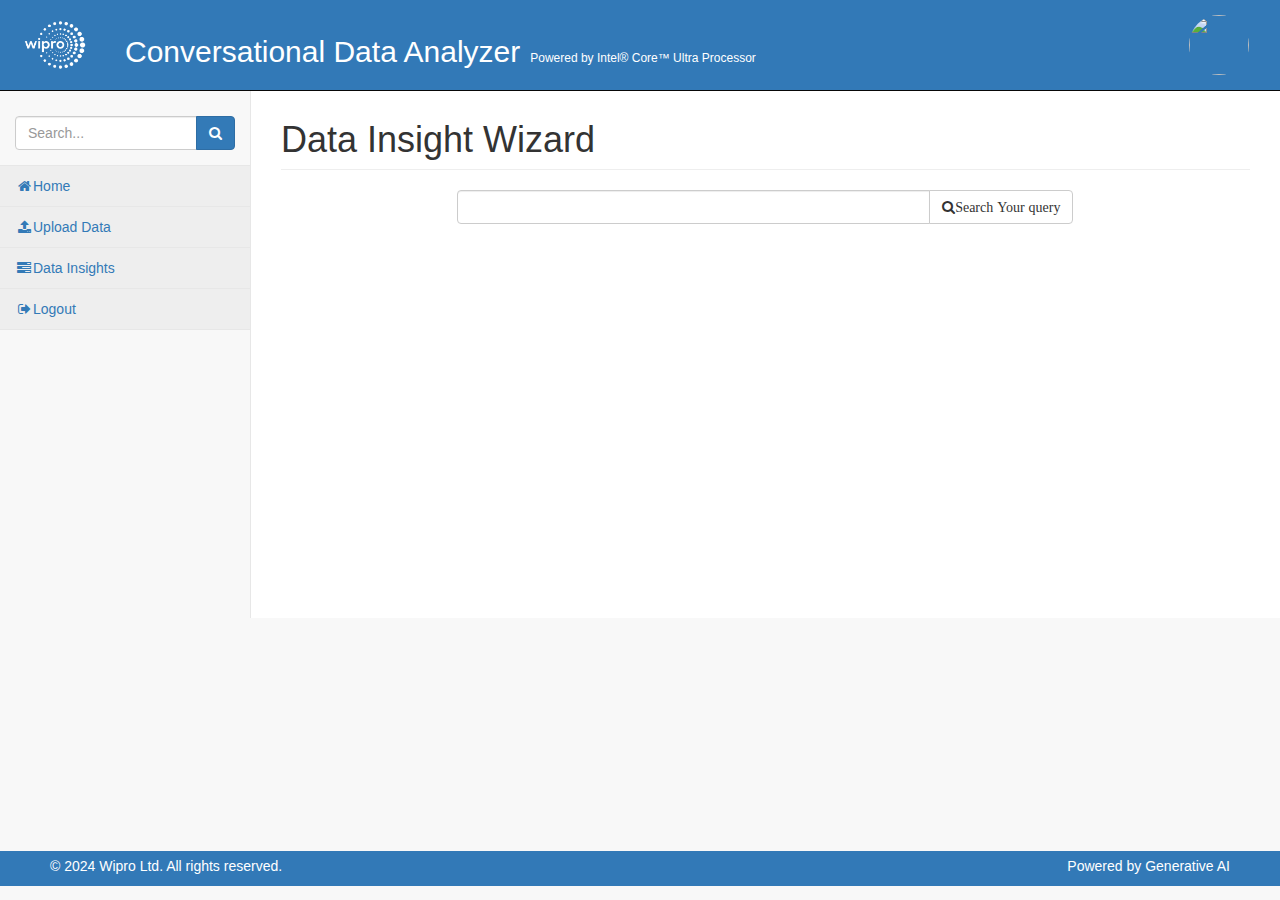
==== commit 86ec7ba1: "second commit" ====
--- a/pages/dataWizard.html
+++ b/pages/dataWizard.html
@@ -513,7 +513,7 @@
                                                   <div class="msg left-msg">
                                                     <div
                                                      class="msg-img"
-                                                     style="background-image: url(https://image.flaticon.com/icons/svg/327/327779.svg)"
+                                                     style="background-image: url(../assets/bot.png)"
                                                     ></div>
                                               
                                                     <div class="msg-bubble">
@@ -523,7 +523,7 @@
                                                       </div>
                                               
                                                       <div class="msg-text">
-                                                        Hi, welcome to SimpleChat! Go ahead and send me a message. 😄
+                                                        Hi, welcome to Data Wiz! you can ask query related to your data. 😄
                                                       </div>
                                                     </div>
                                                   </div>
@@ -531,7 +531,7 @@
                                                   <div class="msg right-msg">
                                                     <div
                                                      class="msg-img"
-                                                     style="background-image: url(https://image.flaticon.com/icons/svg/145/145867.svg)"
+                                                     style="background-image: url()"
                                                     ></div>
                                               
                                                     <div class="msg-bubble">
--- a/css/chat.css
+++ b/css/chat.css
@@ -12,9 +12,9 @@
       flex-flow: column wrap;
       justify-content: space-between;
       width: 100%;
-      max-width: 867px;
+      max-width: 1040px;
       margin: 25px 10px;
-      height: calc(100% - 50px);
+      height: calc(100% - 400px);
       border: var(--border);
       border-radius: 5px;
       background: var(--msger-bg);
@@ -26,13 +26,13 @@
       justify-content: space-between;
       padding: 10px;
       border-bottom: var(--border);
-      background: #eee;
-      color: #666;
+      background: #3866c1;
+      color: #fffefe;
     }
   
     .msger-chat {
       flex: 1;
-      overflow-y: auto;
+      overflow-y: scroll;
       padding: 10px;
     }
     .msger-chat::-webkit-scrollbar {
@@ -64,7 +64,7 @@
     }
     .msg-bubble {
       max-width: 700px;
-      padding: 15px;
+      padding: 20px;
       border-radius: 15px;
       background: var(--left-msg-bg);
     }
--- a/css/startmin.css
+++ b/css/startmin.css
@@ -154,7 +154,7 @@
 @media(min-width:768px) {
     .sidebar {
         z-index: 1;
-        position: absolute;
+        position: fixed;
         width: 250px;
         margin-top: 51px;
     }
@@ -754,7 +754,7 @@
     color: white;
     /* padding: 10px 20px; */
     width: 100%;
-    position: fixed;
+    /* position: fixed; */
     bottom: 0;
     left: 0;
     /* margin-top: 40px; */
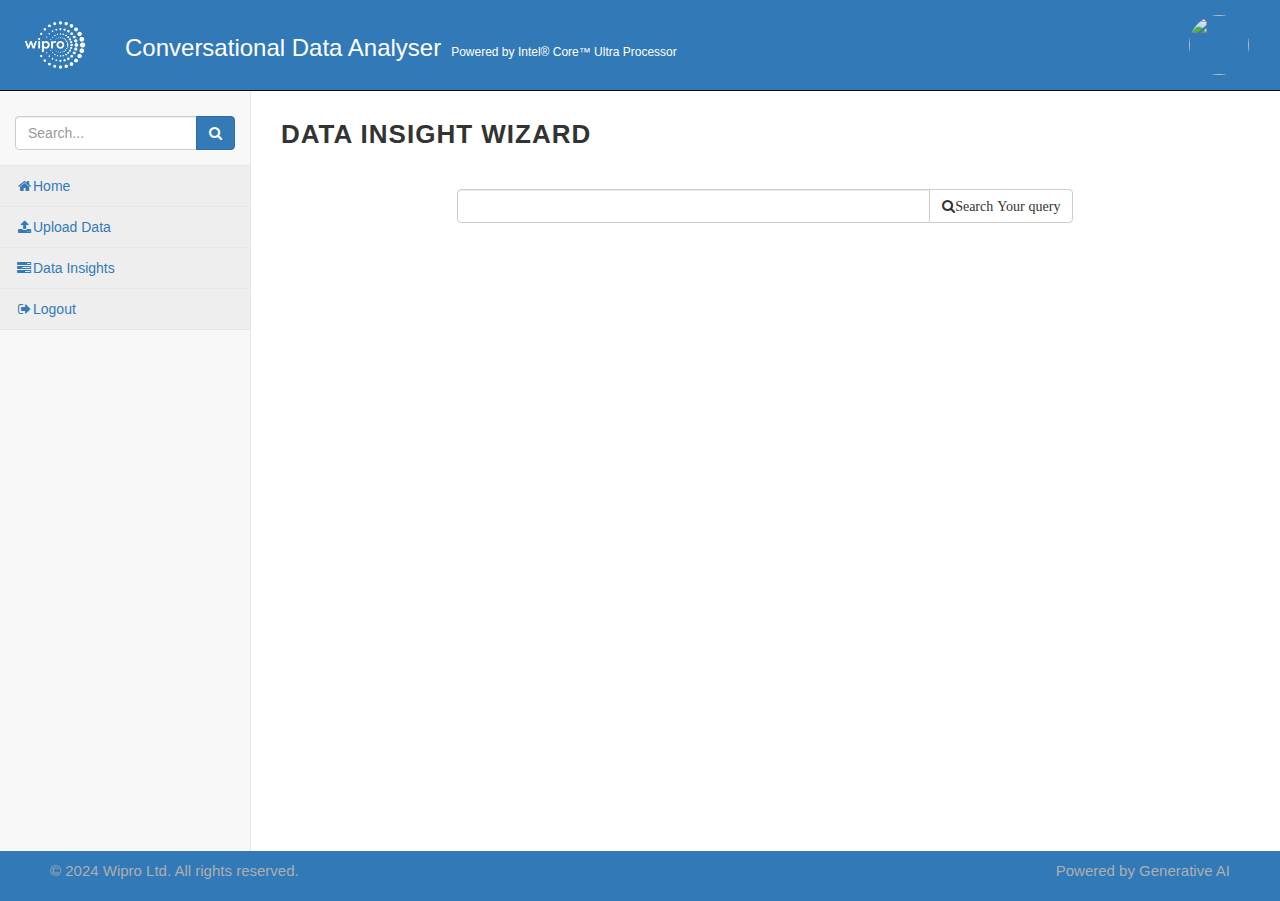
==== commit 599d85b7: "footer issue fixed" ====
--- a/pages/dataWizard.html
+++ b/pages/dataWizard.html
@@ -20,6 +20,13 @@
  
         <!-- <link href="https://cdn.jsdelivr.net/npm/bootstrap@5.3.3/dist/css/bootstrap.min.css" rel="stylesheet" integrity="sha384-QWTKZyjpPEjISv5WaRU9OFeRpok6YctnYmDr5pNlyT2bRjXh0JMhjY6hW+ALEwIH" crossorigin="anonymous"> -->
 
+        <link href="../css/bootstrap.min.css" rel="stylesheet">
+        <!-- Additional CSS Files -->
+        <link rel="stylesheet" href="../css/fontawesome.css">
+        <link rel="stylesheet" href="../css/templatemo-digimedia-v3.css">
+        <link rel="stylesheet" href="../css/animated.css">
+        <link rel="stylesheet" href="../css/owl.css">
+
         <!-- Bootstrap Core CSS -->
         <link href="../css/bootstrap.min.css" rel="stylesheet">
 
@@ -52,6 +59,10 @@
         <script src="https://cdnjs.cloudflare.com/ajax/libs/html5shiv/3.7.3/html5shiv.min.js"></script>
         <script src="https://cdnjs.cloudflare.com/ajax/libs/respond.js/1.4.2/respond.min.js"></script>
         <![endif]-->
+
+
+
+
     </head>
 
     <body>
@@ -59,53 +70,7 @@
         <div id="wrapper">
 
             <!-- Navigation -->
-            <nav class="navbar navbar-inverse navbar-fixed-top my-custom-navbar" role="navigation">
-                <div class="navbar-header">
-                    <!-- <a class="navbar-brand" href="index.html">Conversational Data Analyser</a> -->
-                    <a class="navbar-brand" href="#">
-                        <img src="../images/wipro-white-edited.webp" width="80" height="60" class="d-inline-block align-top" alt="">
-                      </a>
-                      <a class="navbar-brand" href="index.html" style="color: white; margin-bottom: 30px;"><h2>Conversational Data Analyzer<span
-                        style="font-size: 1.2rem; margin-left: 10px"
-                        >Powered by Intel® Core™ Ultra Processor</span></h2></a>
-                    </div>
-
-                <button type="button" class="navbar-toggle" data-toggle="collapse" data-target=".navbar-collapse">
-                    <span class="sr-only">Toggle navigation</span>
-                    <span class="icon-bar"></span>
-                    <span class="icon-bar"></span>
-                    <span class="icon-bar"></span>
-                </button>
-
-                <ul class="nav navbar-nav navbar-left navbar-top-links">
-                    <!-- <li><a href="#"><h3 class="text-white mb-0">Conversational Data Analyser<span style="font-size: 1.2rem; margin-left: 10px">Powered by Intel® Core™ Ultra Processor</span></h3> -->
-                    <!-- <li><a href="#" class="text-white mb-0"><h3 class="text-white mb-0">Conversational Data Analyser</h3> -->
-
-                    </a></li>
-                </ul>
-
-                <ul class="nav navbar-right navbar-top-links">
-                    <li class="dropdown">
-                        <a class="dropdown-toggle" data-toggle="dropdown" href="#">
-                            <!-- <i class="fa fa-user fa-fw"></i> secondtruth <b class="caret"></b> -->
-                            <img src="https://wiprodemo4.service-now.com/x_wipli_hrtest.avatar_employee.jpg" class="rounded-circle dropdown-toggle" id="dropdownMenuLink" data-bs-toggle="dropdown" aria-expanded="false" style="height: 60px; width: 60px; cursor: pointer; margin-right: 10px; border-radius: 50%;">
-                        </a>
-                        <ul class="dropdown-menu dropdown-user">
-                            <li>
-                                <a href="#"><i class="fa fa-user fa-fw"></i> User Profile</a>
-                            </li>
-                            <li>
-                                <a href="#"><i class="fa fa-gear fa-fw"></i> Settings</a>
-                            </li>
-                            <li class="divider"></li>
-                            <li>
-                                <a href="login.html"><i class="fa fa-sign-out fa-fw"></i> Logout</a>
-                            </li>
-                        </ul>
-                    </li>
-                </ul>
-                <!-- /.navbar-top-links -->
-            </nav>
+          
 
             <!-- /.sidebar -->
             <aside class="sidebar navbar-default" role="navigation">
@@ -138,11 +103,73 @@
                 </div>
             </aside>
 
-              <div id="page-wrapper">
+        <nav class="navbar navbar-inverse navbar-fixed-top my-custom-navbar" role="navigation">
+            <div class="navbar-header">
+                <!-- <a class="navbar-brand" href="index.html">Conversational Data Analyser</a> -->
+                <a class="navbar-brand" href="index.html">
+                    <img src="../images/wipro-white-edited.webp" width="80" height="60" class="d-inline-block align-top" alt="">
+                  </a>
+                  <a class="navbar-brand" href="index.html" style="color: white; margin-bottom: 30px;"><h3 class="text-white mb-0">
+                    Conversational Data Analyser</Data></Data><span
+                      style="font-size: 1.2rem; margin-left: 10px"
+                      >Powered by Intel® Core™ Ultra Processor</span></h3>
+                  </h3></a>
+                </div>
+    
+            <button type="button" class="navbar-toggle" data-toggle="collapse" data-target=".navbar-collapse">
+                <span class="sr-only">Toggle navigation</span>
+                <span class="icon-bar"></span>
+                <span class="icon-bar"></span>
+                <span class="icon-bar"></span>
+            </button>
+    
+            <ul class="nav navbar-right navbar-top-links">
+                <li class="dropdown">
+                    <a class="dropdown-toggle" data-toggle="dropdown" href="#">
+                        <!-- <i class="fa fa-user fa-fw"></i> secondtruth <b class="caret"></b> -->
+                        <img src="https://wiprodemo4.service-now.com/x_wipli_hrtest.avatar_employee.jpg" class="rounded-circle dropdown-toggle" id="dropdownMenuLink" data-bs-toggle="dropdown" aria-expanded="false" style="height: 60px; width: 60px; cursor: pointer; margin-right: 10px; border-radius: 50%;">
+                    </a>
+                    <ul class="dropdown-menu dropdown-user">
+                        <li>
+                            <a href="#"><i class="fa fa-user fa-fw"></i> User Profile</a>
+                        </li>
+                        <li>
+                            <a href="#"><i class="fa fa-gear fa-fw"></i> Settings</a>
+                        </li>
+                        <li class="divider"></li>
+                        <li>
+                            <a href="login.html"><i class="fa fa-sign-out fa-fw"></i> Logout</a>
+                        </li>
+                    </ul>
+                </li>
+            </ul>
+            <!-- /.navbar-top-links -->
+        </nav>
+
+        <div id="js-preloader" class="js-preloader">
+            <div class="preloader-inner">
+                <span class="dot"></span>
+                <div class="dots">
+                    <span></span>
+                    <span></span>
+                    <span></span>
+                </div>
+            </div>
+        </div>
+       
+
+        <div id="page-wrapper">
                 <div class="container-fluid">
+                    <row>
+                        <div class="twelve">
+                            <h1 class="page-title">Data Insight Wizard</h1>
+                        </div>
+                    </row>
                     <div class="row">
                         <div class="col-lg-12">
-                            <h1 class="page-header">Data Insight Wizard</h1>
+                               
+                            
+                            
                             <row> 
                                 <div class="col-lg-2"></div>
                                 <div class="col-lg-8">
@@ -575,6 +602,34 @@
             <!-- /#page-wrapper -->
         </div>
         <!-- /#wrapper -->
+        <script src="../jquery/jquery.js"></script>
+    <script src="../js/bootstrap.bundle.min.js"></script>
+    <script src="../js/owl-carousel.js"></script>
+    <script src="../js/animation.js"></script>
+    <script src="../js/imagesloaded.js"></script>
+    <script src="../js/custom.js"></script>
+
+      <!-- jQuery -->
+      <script src="../js/jquery.min.js"></script>
+
+      <!-- Bootstrap Core JavaScript -->
+      <script src="../js/bootstrap.min.js"></script>
+
+      <!-- Metis Menu Plugin JavaScript -->
+      <script src="../js/metisMenu.min.js"></script>
+
+      <!-- Morris Charts JavaScript -->
+      <!-- <script src="../js/raphael.min.js"></script>
+      <script src="../js/morris.min.js"></script>
+      <script src="../js/morris-data.js"></script> -->
+
+      <!-- Custom Theme JavaScript -->
+      <script src="../js/startmin.js"></script>
+
+      <script src="https://code.jquery.com/jquery-3.5.1.slim.min.js"></script>
+      <script src="https://cdn.jsdelivr.net/npm/@popperjs/core@2.9.3/dist/umd/popper.min.js"></script>
+      <script src="https://stackpath.bootstrapcdn.com/bootstrap/4.5.2/js/bootstrap.min.js"></script>
+    
 
                     <!-- jQuery -->
                     <script src="../js/jquery.min.js"></script>
@@ -608,11 +663,10 @@
 const msgerChat = get(".msger-chat");
 
 const BOT_MSGS = [
-  "Hi, how are you?",
+    "Hello! Ready to explore your data? Ask me anything.",
+  "Let's dig deeper into that. Is there anything specific you'd like to know?",
+  "Processing a lot of data can be tiring. But I'm always ready for your next question!",
   "Ohh... I can't understand what you trying to say. Sorry!",
-  "I like to play games... But I don't know how to play!",
-  "Sorry if my answers are not relevant. :))",
-  "I feel sleepy! :("
 ];
 
 // Icons made by Freepik from www.flaticon.com
--- a/css/templatemo-digimedia-v3.css
+++ b/css/templatemo-digimedia-v3.css
@@ -0,0 +1,2170 @@
+/*
+
+TemplateMo 568 DigiMedia
+
+https://templatemo.com/tm-568-digimedia
+
+*/
+
+/* ---------------------------------------------
+Table of contents
+------------------------------------------------
+01. font & reset css
+02. reset
+03. global styles
+04. header
+05. banner
+06. features
+07. testimonials
+08. contact
+09. footer
+10. preloader
+11. search
+12. portfolio
+
+--------------------------------------------- */
+/* 
+---------------------------------------------
+font & reset css
+--------------------------------------------- 
+*/
+/* 
+---------------------------------------------
+reset
+--------------------------------------------- 
+*/
+html, body, div, span, applet, object, iframe, h1, h2, h3, h4, h5, h6, p, blockquote, div
+pre, a, abbr, acronym, address, big, cite, code, del, dfn, em, font, img, ins, kbd, q,
+s, samp, small, strike, strong, sub, sup, tt, var, b, u, i, center, dl, dt, dd, ol, ul, li,
+figure, header, nav, section, article, aside, footer, figcaption {
+  margin: 0;
+  padding: 0;
+  border: 0;
+  outline: 0;
+}
+
+@media (max-width: 768px) { /* Adjust breakpoint as needed */
+  .main-banner .right-image video {
+      max-width: 100%; /* Full width on smaller screens */
+  }
+} 
+
+/* clear fix */
+.grid:after {
+  content: '';
+  display: block;
+  clear: both;
+}
+
+/* ---- .grid-item ---- */
+
+.grid-sizer,
+.grid-item {
+  width: 50%;
+}
+
+.grid-item {
+  float: left;
+}
+
+.grid-item img {
+  display: block;
+  max-width: 100%;
+}
+
+.clearfix:after {
+  content: ".";
+  display: block;
+  clear: both;
+  visibility: hidden;
+  line-height: 0;
+  height: 0;
+}
+
+.clearfix {
+  display: inline-block;
+}
+
+html[xmlns] .clearfix {
+  display: block;
+}
+
+* html .clearfix {
+  height: 1%;
+}
+
+ul, li {
+  padding: 0;
+  margin: 0;
+  list-style: none;
+}
+
+header, nav, section, article, aside, footer, hgroup {
+  display: block;
+}
+
+* {
+  box-sizing: border-box;
+}
+
+html, body {
+  font-family: 'Poppins', sans-serif;
+  font-weight: 400;
+  background-color: #fff;
+  -ms-text-size-adjust: 100%;
+  -webkit-font-smoothing: antialiased;
+  -moz-osx-font-smoothing: grayscale;
+}
+
+a {
+  text-decoration: none !important;
+}
+
+h1, h2, h3, h4, h5, h6 {
+  margin-top: 0px;
+  margin-bottom: 0px;
+}
+
+ul {
+  margin-bottom: 0px;
+}
+
+p {
+  font-size: 15px;
+  line-height: 30px;
+  font-weight: 300;
+  color: #afafaf;
+}
+
+img {
+  width: 100%;
+  overflow: hidden;
+}
+
+/* 
+---------------------------------------------
+global styles
+--------------------------------------------- 
+*/
+html,
+body {
+  background: #fff;
+  font-family: 'Poppins', sans-serif;
+}
+
+::selection {
+  background: #4da6e7;
+  color: #fff !important;
+}
+
+::-moz-selection {
+  background: #4da6e7;
+  color: #fff !important;
+}
+
+@media (max-width: 991px) {
+  html, body {
+    overflow-x: hidden;
+  }
+  .mobile-top-fix {
+    margin-top: 30px;
+    margin-bottom: 0px;
+  }
+  .mobile-bottom-fix {
+    margin-bottom: 30px;
+  }
+  .mobile-bottom-fix-big {
+    margin-bottom: 60px;
+  }
+}
+
+.page-section {
+  margin-top: 120px;
+}
+
+.section-heading {
+  position: relative;
+  z-index: 2;
+}
+
+.section-heading h6 {
+  font-size: 15px;
+  font-weight: 700;
+  color: #4da6e7;
+  text-transform: uppercase;
+  margin-bottom: 15px;
+}
+
+.section-heading h4 {
+  color: #2a2a2a;
+  font-size: 35px;
+  font-weight: 700;
+  text-transform: capitalize;
+  margin-bottom: 25px;
+}
+
+.section-heading h4 em {
+  font-style: normal;
+  color: #4da6e7;
+}
+
+.section-heading .line-dec {
+  width: 50px;
+  height: 2px;
+  background-color: #4da6e7;
+}
+
+.border-first-button a {
+  display: inline-block !important;
+  padding: 10px 20px !important;
+  color: #4da6e7 !important;
+  border: 1px solid #4da6e7 !important;
+  border-radius: 23px;
+  font-weight: 500 !important;
+  letter-spacing: 0.3px !important;
+  transition: all .5s;
+}
+
+.border-first-button a:hover {
+  background-color: #4da6e7;
+  color: #fff !important;
+}
+
+
+
+/* 
+---------------------------------------------
+header
+--------------------------------------------- 
+*/
+
+.pre-header {
+  background-color: #efefef;
+  height: 60px;
+  padding: 15px 0px;
+}
+
+.pre-header ul li {
+  display: inline-block;
+}
+
+.pre-header ul.info li {
+  margin-right: 45px;
+}
+
+.pre-header ul.info li a {
+  color: #afafaf;
+  font-size: 14px;
+  transition: all .3s;
+}
+
+.pre-header ul.info li a:hover {
+  color: #4da6e7;
+}
+
+.pre-header ul.info li a i {
+  font-size: 18px;
+  margin-right: 8px;
+}
+
+.pre-header ul.social-media {
+  text-align: right;
+}
+
+.pre-header ul.social-media li {
+  margin-left: 5px;
+}
+
+.pre-header ul.social-media li a {
+  background-color: #afafaf;
+  color: #fff;
+  display: inline-block;
+  width: 30px;
+  height: 30px;
+  line-height: 30px;
+  text-align: center;
+  border-radius: 50%;
+  font-size: 14px;
+  transition: all .3s;
+}
+
+.pre-header ul.social-media li a:hover {
+  background-color: #4da6e7;
+}
+
+.background-header {
+  background-color: #fff!important;
+  height: 80px!important;
+  position: fixed!important;
+  top: 0px;
+  left: 0px;
+  right: 0px;
+  box-shadow: 0px 5px 8px rgba(0,0,0,0.03);
+}
+
+.background-header .logo,
+.background-header .main-nav .nav li a {
+  color: #fff;
+}
+
+.background-header .main-nav .nav li:hover a {
+  color: #4da6e7;
+}
+
+.background-header .nav li a.active {
+  position: relative;
+  color: #fff;
+}
+
+.background-header .nav li a.active:after {
+  position: absolute;
+  width: 100%;
+  height: 1px;
+  background-color: #4da6e7;
+  content: '';
+  left: 50%;
+  bottom: -20px;
+  transform: translateX(-50%);
+}
+
+.background-header .nav li:last-child a.active:after {
+  background-color: transparent;
+}
+
+.header-area {
+  background-color: #fff;
+  box-shadow: 0px 5px 8px rgba(0,0,0,0.03);
+  position: absolute;
+  left: 0px;
+  right: 0px;
+  z-index: 100;
+  height: 100px;
+  -webkit-transition: all .5s ease 0s;
+  -moz-transition: all .5s ease 0s;
+  -o-transition: all .5s ease 0s;
+  transition: all .5s ease 0s;
+}
+
+.header-area .main-nav {
+  min-height: 80px;
+  background: transparent;
+}
+
+.header-area .main-nav .logo {
+  float: left;
+  -webkit-transition: all 0.3s ease 0s;
+  -moz-transition: all 0.3s ease 0s;
+  -o-transition: all 0.3s ease 0s;
+  transition: all 0.3s ease 0s;
+}
+
+.header-area .main-nav .logo {
+    line-height: 100px;
+    float: left;
+    -webkit-transition: all 0.3s ease 0s;
+    -moz-transition: all 0.3s ease 0s;
+    -o-transition: all 0.3s ease 0s;
+    transition: all 0.3s ease 0s;
+}
+
+.background-header .main-nav .logo {
+  line-height: 80px;
+}
+
+.background-header .main-nav .nav {
+  margin-top: 20px !important;
+}
+
+.header-area .main-nav .nav {
+  float: right;
+  margin-top: 30px;
+  margin-right: 0px;
+  background-color: transparent;
+  -webkit-transition: all 0.3s ease 0s;
+  -moz-transition: all 0.3s ease 0s;
+  -o-transition: all 0.3s ease 0s;
+  transition: all 0.3s ease 0s;
+  position: relative;
+  z-index: 999;
+}
+
+.header-area .main-nav .nav li {
+  padding-left: 20px;
+  padding-right: 20px;
+}
+
+.header-area .main-nav .nav li:last-child {
+  padding-right: 0px;
+  padding-left: 40px;
+}
+
+.header-area .main-nav .nav li:last-child a ,
+.background-header .main-nav .nav li:last-child a {
+  padding: 0px 20px !important;
+  font-weight: 400;
+}
+
+.header-area .main-nav .nav li:last-child a:hover ,
+.background-header .main-nav .nav li:last-child a:hover {
+  color: #fff !important;
+}
+
+.header-area .main-nav .nav li a {
+  display: block;
+  font-weight: 500;
+  font-size: 15px;
+  color: #2a2a2a;
+  text-transform: capitalize;
+  -webkit-transition: all 0.3s ease 0s;
+  -moz-transition: all 0.3s ease 0s;
+  -o-transition: all 0.3s ease 0s;
+  transition: all 0.3s ease 0s;
+  height: 40px;
+  line-height: 40px;
+  border: transparent;
+  letter-spacing: 1px;
+}
+
+.header-area .main-nav .nav li:hover a,
+.header-area .main-nav .nav li a.active {
+  color: #4da6e7!important;
+}
+
+.background-header .main-nav .nav li:hover a,
+.background-header .main-nav .nav li a.active {
+  color: #4da6e7!important;
+  opacity: 1;
+}
+
+.header-area .main-nav .nav li.submenu {
+  position: relative;
+  padding-right: 30px;
+}
+
+.header-area .main-nav .nav li.submenu:after {
+  font-family: FontAwesome;
+  content: "\f107";
+  font-size: 12px;
+  color: #2a2a2a;
+  position: absolute;
+  right: 18px;
+  top: 12px;
+}
+
+.background-header .main-nav .nav li.submenu:after {
+  color: #2a2a2a;
+}
+
+.header-area .main-nav .nav li.submenu ul {
+  position: absolute;
+  width: 200px;
+  box-shadow: 0 2px 28px 0 rgba(0, 0, 0, 0.06);
+  overflow: hidden;
+  top: 50px;
+  opacity: 0;
+  transform: translateY(+2em);
+  visibility: hidden;
+  z-index: -1;
+  transition: all 0.3s ease-in-out 0s, visibility 0s linear 0.3s, z-index 0s linear 0.01s;
+}
+
+.header-area .main-nav .nav li.submenu ul li {
+  margin-left: 0px;
+  padding-left: 0px;
+  padding-right: 0px;
+}
+
+.header-area .main-nav .nav li.submenu ul li a {
+  opacity: 1;
+  display: block;
+  background: #f7f7f7;
+  color: #2a2a2a!important;
+  padding-left: 20px;
+  height: 40px;
+  line-height: 40px;
+  -webkit-transition: all 0.3s ease 0s;
+  -moz-transition: all 0.3s ease 0s;
+  -o-transition: all 0.3s ease 0s;
+  transition: all 0.3s ease 0s;
+  position: relative;
+  font-size: 13px;
+  font-weight: 400;
+  border-bottom: 1px solid #eee;
+}
+
+.header-area .main-nav .nav li.submenu ul li a:hover {
+  background: #fff;
+  color: #4da6e7!important;
+  padding-left: 25px;
+}
+
+.header-area .main-nav .nav li.submenu ul li a:hover:before {
+  width: 3px;
+}
+
+.header-area .main-nav .nav li.submenu:hover ul {
+  visibility: visible;
+  opacity: 1;
+  z-index: 1;
+  transform: translateY(0%);
+  transition-delay: 0s, 0s, 0.3s;
+}
+
+.header-area .main-nav .menu-trigger {
+  cursor: pointer;
+  display: block;
+  position: absolute;
+  top: 33px;
+  width: 32px;
+  height: 40px;
+  text-indent: -9999em;
+  z-index: 99;
+  right: 40px;
+  display: none;
+}
+
+.background-header .main-nav .menu-trigger {
+  top: 23px;
+}
+
+.header-area .main-nav .menu-trigger span,
+.header-area .main-nav .menu-trigger span:before,
+.header-area .main-nav .menu-trigger span:after {
+  -moz-transition: all 0.4s;
+  -o-transition: all 0.4s;
+  -webkit-transition: all 0.4s;
+  transition: all 0.4s;
+  background-color: #2a2a2a;
+  display: block;
+  position: absolute;
+  width: 30px;
+  height: 2px;
+  left: 0;
+}
+
+.background-header .main-nav .menu-trigger span,
+.background-header .main-nav .menu-trigger span:before,
+.background-header .main-nav .menu-trigger span:after {
+  background-color: #2a2a2a;
+}
+
+.header-area .main-nav .menu-trigger span:before,
+.header-area .main-nav .menu-trigger span:after {
+  -moz-transition: all 0.4s;
+  -o-transition: all 0.4s;
+  -webkit-transition: all 0.4s;
+  transition: all 0.4s;
+  background-color: #2a2a2a;
+  display: block;
+  position: absolute;
+  width: 30px;
+  height: 2px;
+  left: 0;
+  width: 75%;
+}
+
+.background-header .main-nav .menu-trigger span:before,
+.background-header .main-nav .menu-trigger span:after {
+  background-color: #2a2a2a;
+}
+
+.header-area .main-nav .menu-trigger span:before,
+.header-area .main-nav .menu-trigger span:after {
+  content: "";
+}
+
+.header-area .main-nav .menu-trigger span {
+  top: 16px;
+}
+
+.header-area .main-nav .menu-trigger span:before {
+  -moz-transform-origin: 33% 100%;
+  -ms-transform-origin: 33% 100%;
+  -webkit-transform-origin: 33% 100%;
+  transform-origin: 33% 100%;
+  top: -10px;
+  z-index: 10;
+}
+
+.header-area .main-nav .menu-trigger span:after {
+  -moz-transform-origin: 33% 0;
+  -ms-transform-origin: 33% 0;
+  -webkit-transform-origin: 33% 0;
+  transform-origin: 33% 0;
+  top: 10px;
+}
+
+.header-area .main-nav .menu-trigger.active span,
+.header-area .main-nav .menu-trigger.active span:before,
+.header-area .main-nav .menu-trigger.active span:after {
+  background-color: transparent;
+  width: 100%;
+}
+
+.header-area .main-nav .menu-trigger.active span:before {
+  -moz-transform: translateY(6px) translateX(1px) rotate(45deg);
+  -ms-transform: translateY(6px) translateX(1px) rotate(45deg);
+  -webkit-transform: translateY(6px) translateX(1px) rotate(45deg);
+  transform: translateY(6px) translateX(1px) rotate(45deg);
+  background-color: #2a2a2a;
+}
+
+.background-header .main-nav .menu-trigger.active span:before {
+  background-color: #2a2a2a;
+}
+
+.header-area .main-nav .menu-trigger.active span:after {
+  -moz-transform: translateY(-6px) translateX(1px) rotate(-45deg);
+  -ms-transform: translateY(-6px) translateX(1px) rotate(-45deg);
+  -webkit-transform: translateY(-6px) translateX(1px) rotate(-45deg);
+  transform: translateY(-6px) translateX(1px) rotate(-45deg);
+  background-color: #2a2a2a;
+}
+
+.background-header .main-nav .menu-trigger.active span:after {
+  background-color: #2a2a2a;
+}
+
+.header-area.header-sticky {
+  min-height: 80px;
+}
+
+.header-area .nav {
+  margin-top: 30px;
+}
+
+.header-area.header-sticky .nav li a.active {
+  color: #4da6e7;
+}
+
+@media (max-width: 1200px) {
+  .header-area .main-nav .nav li {
+    padding-left: 12px;
+    padding-right: 12px;
+  }
+  .header-area .main-nav:before {
+    display: none;
+  }
+}
+
+@media (max-width: 992px) {
+  .header-area .main-nav .nav li:last-child  ,
+  .background-header .main-nav .nav li:last-child {
+    display: none;
+  }
+  .header-area .main-nav .nav li:nth-child(6),
+  .background-header .main-nav .nav li:nth-child(6) {
+    padding-right: 0px;
+  }
+  .background-header .nav li a.active:after {
+    display: none;
+  }
+}
+
+@media (max-width: 767px) {
+  .pre-header ul.info li:last-child {
+    display: none;
+  }
+  .background-header .main-nav .nav {
+    margin-top: 80px !important;
+  }
+  .header-area .main-nav .logo {
+    color: #1e1e1e;
+  }
+  .header-area.header-sticky .nav li a:hover,
+  .header-area.header-sticky .nav li a.active {
+    color: #4da6e7!important;
+    opacity: 1;
+  }
+  .header-area.header-sticky .nav li.search-icon a {
+    width: 100%;
+  }
+  .header-area {
+    background-color: #fff;
+    padding: 0px 15px;
+    height: 100px;
+    box-shadow: none;
+    text-align: center;
+    box-shadow: 0px 5px 8px rgba(0,0,0,0.03);
+  }
+  .header-area .container {
+    padding: 0px;
+  }
+  .header-area .logo {
+    margin-left: 30px;
+  }
+  .header-area .menu-trigger {
+    display: block !important;
+  }
+  .header-area .main-nav {
+    overflow: hidden;
+  }
+  .header-area .main-nav .nav {
+    float: none;
+    width: 100%;
+    display: none;
+    -webkit-transition: all 0s ease 0s;
+    -moz-transition: all 0s ease 0s;
+    -o-transition: all 0s ease 0s;
+    transition: all 0s ease 0s;
+    margin-left: 0px;
+  }
+  .background-header .nav {
+    margin-top: 80px;
+  }
+  .header-area .main-nav .nav li:first-child {
+    border-top: 1px solid #eee;
+  }
+  .header-area.header-sticky .nav {
+    margin-top: 100px;
+  }
+  .header-area .main-nav .nav li {
+    width: 100%;
+    background: #fff;
+    border-bottom: 1px solid #e7e7e7;
+    padding-left: 0px !important;
+    padding-right: 0px !important;
+  }
+  .header-area .main-nav .nav li a {
+    height: 50px !important;
+    line-height: 50px !important;
+    padding: 0px !important;
+    border: none !important;
+    background: #f7f7f7 !important;
+    color: #191a20 !important;
+  }
+  .header-area .main-nav .nav li a:hover {
+    background: #eee !important;
+    color: #4da6e7!important;
+  }
+  .header-area .main-nav .nav li.submenu ul {
+    position: relative;
+    visibility: inherit;
+    opacity: 1;
+    z-index: 1;
+    transform: translateY(0%);
+    transition-delay: 0s, 0s, 0.3s;
+    top: 0px;
+    width: 100%;
+    box-shadow: none;
+    height: 0px;
+  }
+  .header-area .main-nav .nav li.submenu ul li a {
+    font-size: 12px;
+    font-weight: 400;
+  }
+  .header-area .main-nav .nav li.submenu ul li a:hover:before {
+    width: 0px;
+  }
+  .header-area .main-nav .nav li.submenu ul.active {
+    height: auto !important;
+  }
+  .header-area .main-nav .nav li.submenu:after {
+    color: #3B566E;
+    right: 25px;
+    font-size: 14px;
+    top: 15px;
+  }
+  .header-area .main-nav .nav li.submenu:hover ul, .header-area .main-nav .nav li.submenu:focus ul {
+    height: 0px;
+  }
+}
+
+@media (min-width: 767px) {
+  .header-area .main-nav .nav {
+    display: flex !important;
+  }
+}
+
+/* 
+---------------------------------------------
+preloader
+--------------------------------------------- 
+*/
+
+.js-preloader {
+    position: fixed;
+    top: 0;
+    left: 0;
+    right: 0;
+    bottom: 0;
+    background-color: #fff;
+    display: -webkit-box;
+    display: flex;
+    -webkit-box-align: center;
+    align-items: center;
+    -webkit-box-pack: center;
+    justify-content: center;
+    opacity: 1;
+    visibility: visible;
+    z-index: 9999;
+    -webkit-transition: opacity 0.25s ease;
+    transition: opacity 0.25s ease;
+}
+
+.js-preloader.loaded {
+    opacity: 0;
+    visibility: hidden;
+    pointer-events: none;
+}
+
+@-webkit-keyframes dot {
+    50% {
+        -webkit-transform: translateX(96px);
+        transform: translateX(96px);
+    }
+}
+
+@keyframes dot {
+    50% {
+        -webkit-transform: translateX(96px);
+        transform: translateX(96px);
+    }
+}
+
+@-webkit-keyframes dots {
+    50% {
+        -webkit-transform: translateX(-31px);
+        transform: translateX(-31px);
+    }
+}
+
+@keyframes dots {
+    50% {
+        -webkit-transform: translateX(-31px);
+        transform: translateX(-31px);
+    }
+}
+
+.preloader-inner {
+    position: relative;
+    width: 142px;
+    height: 40px;
+    background: #fff;
+}
+
+.preloader-inner .dot {
+    position: absolute;
+    width: 16px;
+    height: 16px;
+    top: 12px;
+    left: 15px;
+    background: #005fa2;
+    border-radius: 50%;
+    -webkit-transform: translateX(0);
+    transform: translateX(0);
+    -webkit-animation: dot 2.8s infinite;
+    animation: dot 2.8s infinite;
+}
+
+.preloader-inner .dots {
+    -webkit-transform: translateX(0);
+    transform: translateX(0);
+    margin-top: 12px;
+    margin-left: 31px;
+    -webkit-animation: dots 2.8s infinite;
+    animation: dots 2.8s infinite;
+}
+
+.preloader-inner .dots span {
+    display: block;
+    float: left;
+    width: 16px;
+    height: 16px;
+    margin-left: 16px;
+    background: #4da6e7;
+    border-radius: 50%;
+}
+
+
+
+/* 
+---------------------------------------------
+Banner Style
+--------------------------------------------- 
+*/
+
+.main-banner {
+  background-repeat: no-repeat;
+  background-position: center center;
+  background-size: cover;
+  padding: 226px 0px 120px 0px;
+  position: relative;
+  overflow: hidden;
+}
+
+.main-banner:after {
+  content: '';
+  background-image: url(../images/slider-left-dec.jpg);
+  background-repeat: no-repeat;
+  position: absolute;
+  left: 0;
+  top: 60px;
+  width: 262px;
+  height: 625px;
+  z-index: 1;
+}
+
+.main-banner:before {
+  content: '';
+  background-image: url(../images/slider-right-dec.jpg);
+  background-repeat: no-repeat;
+  position: absolute;
+  right: 0;
+  top: 60px;
+  width: 1159px;
+  height: 797px;
+  z-index: -1;
+}
+
+.main-banner .left-content {
+  margin-right: 15px;
+  margin-top: -100px;
+}
+
+.main-banner .left-content h6 {
+  text-transform: capitalize;
+  font-size: 20px;
+  font-weight: 700;
+  color: #4da6e7;
+  margin-bottom: 15px;
+  text-transform: uppercase;
+}
+
+.main-banner .left-content h2 {
+  z-index: 2;
+  position: relative;
+  font-weight: 700;
+  font-size: 50px;
+  color: #2a2a2a;
+  margin-bottom: 20px;
+}
+
+.main-banner .left-content p {
+  margin-bottom: 30px;
+  margin-right: 45px;
+}
+
+.main-banner .right-image {
+  text-align: right;
+  position: relative;
+  z-index: 20;
+
+}
+
+.main-banner .right-image img {
+  max-width: 593px;
+}
+
+.main-banner .right-image video {
+  max-width: 593px;
+  width: 100%;
+  margin-top: -100px;
+  height: auto;
+  padding-left: 30px;
+
+}
+
+
+/* 
+---------------------------------------------
+About Style
+--------------------------------------------- 
+*/
+
+#about {
+  padding-top: 50px;
+}
+
+.about-left-image img {
+  margin-right: 45px;
+}
+
+.about-left-image video {
+  
+  max-width: 700px;
+  margin-right: 100px;
+  margin-top: -70px;
+  padding-right: 150px;
+
+
+}
+
+.about-right-content p {
+  margin-top: 30px;
+  margin-bottom: 45px;
+}
+
+.skills-content {
+  position: relative;
+  z-index: 1;
+  margin-top: -50px;
+  background-color: #f5f5f5;
+  border-bottom-right-radius: 50px;
+  border-bottom-left-radius: 50px;
+  padding: 110px 0px 50px 0px;
+}
+
+.skill-item {
+  text-align: center;
+}
+
+.progress {
+  width: 150px;
+  height: 150px;
+  line-height: 150px;
+  background: none;
+  margin: 0 auto;
+  box-shadow: none;
+  position: relative;
+}
+.progress:after {
+  content: "";
+  width: 100%;
+  height: 100%;
+  border-radius: 50%;
+  border: 5px solid #fff;
+  position: absolute;
+  top: 0;
+  left: 0;
+}
+.progress > span {
+  width: 50%;
+  height: 100%;
+  overflow: hidden;
+  position: absolute;
+  top: 0;
+  z-index: 1;
+}
+.progress .progress-left {
+  left: 0;
+}
+.progress .progress-bar {
+  width: 100%;
+  height: 100%;
+  background: none;
+  border-width: 5px;
+  border-style: solid;
+  position: absolute;
+  top: 0;
+  border-color: #fd6a54;
+}
+
+.first-skill-item .progress .progress-bar {
+  border-color: #4da6e7;
+}
+
+.second-skill-item .progress .progress-bar {
+  border-color: #726ae3;
+}
+
+.third-skill-item .progress .progress-bar {
+  border-color: #f58b56;
+}
+
+.progress .progress-left .progress-bar {
+  left: 100%;
+  border-top-right-radius: 75px;
+  border-bottom-right-radius: 75px;
+  border-left: 0;
+  -webkit-transform-origin: center left;
+  transform-origin: center left;
+}
+.progress .progress-right {
+  right: 0;
+}
+.progress .progress-right .progress-bar {
+  left: -100%;
+  border-top-left-radius: 75px;
+  border-bottom-left-radius: 75px;
+  border-right: 0;
+  -webkit-transform-origin: center right;
+  transform-origin: center right;
+}
+.progress .progress-value {
+  text-align: center;
+  color: #2a2a2a;
+  display: flex;
+  width: 100%;
+  border-radius: 50%;
+  font-size: 35px;
+  text-align: center;
+  line-height: 25px;
+  align-items: center;
+  justify-content: center;
+  height: 100%;
+  font-weight: 700;
+}
+.progress .progress-value div {
+  margin-top: 10px;
+}
+.progress .progress-value span {
+  font-size: 18px;
+  text-transform: none;
+  color: #afafaf;
+  font-weight: 300;
+}
+
+/* This for loop creates the  necessary css animation names 
+Due to the split circle of progress-left and progress right, we must use the animations on each side. 
+*/
+.progress[data-percentage="10"] .progress-right .progress-bar {
+  animation: loading-1 1.5s linear forwards;
+}
+.progress[data-percentage="10"] .progress-left .progress-bar {
+  animation: 0;
+}
+
+.progress[data-percentage="20"] .progress-right .progress-bar {
+  animation: loading-2 1.5s linear forwards;
+}
+.progress[data-percentage="20"] .progress-left .progress-bar {
+  animation: 0;
+}
+
+.progress[data-percentage="30"] .progress-right .progress-bar {
+  animation: loading-3 1.5s linear forwards;
+}
+.progress[data-percentage="30"] .progress-left .progress-bar {
+  animation: 0;
+}
+
+.progress[data-percentage="40"] .progress-right .progress-bar {
+  animation: loading-4 1.5s linear forwards;
+}
+.progress[data-percentage="40"] .progress-left .progress-bar {
+  animation: 0;
+}
+
+.progress[data-percentage="50"] .progress-right .progress-bar {
+  animation: loading-5 1.5s linear forwards;
+}
+.progress[data-percentage="50"] .progress-left .progress-bar {
+  animation: 0;
+}
+
+.progress[data-percentage="60"] .progress-right .progress-bar {
+  animation: loading-5 1.5s linear forwards;
+}
+.progress[data-percentage="60"] .progress-left .progress-bar {
+  animation: loading-1 1.5s linear forwards 1.5s;
+}
+
+.progress[data-percentage="70"] .progress-right .progress-bar {
+  animation: loading-5 1.5s linear forwards;
+}
+.progress[data-percentage="70"] .progress-left .progress-bar {
+  animation: loading-2 1.5s linear forwards 1.5s;
+}
+
+.progress[data-percentage="80"] .progress-right .progress-bar {
+  animation: loading-5 1.5s linear forwards;
+}
+.progress[data-percentage="80"] .progress-left .progress-bar {
+  animation: loading-3 1.5s linear forwards 1.5s;
+}
+
+.progress[data-percentage="90"] .progress-right .progress-bar {
+  animation: loading-5 1.5s linear forwards;
+}
+.progress[data-percentage="90"] .progress-left .progress-bar {
+  animation: loading-4 1.5s linear forwards 1.5s;
+}
+
+.progress[data-percentage="100"] .progress-right .progress-bar {
+  animation: loading-5 1.5s linear forwards;
+}
+.progress[data-percentage="100"] .progress-left .progress-bar {
+  animation: loading-5 1.5s linear forwards 1.5s;
+}
+
+@keyframes loading-1 {
+  0% {
+    -webkit-transform: rotate(0deg);
+    transform: rotate(0deg);
+  }
+  100% {
+    -webkit-transform: rotate(36);
+    transform: rotate(36deg);
+  }
+}
+@keyframes loading-2 {
+  0% {
+    -webkit-transform: rotate(0deg);
+    transform: rotate(0deg);
+  }
+  100% {
+    -webkit-transform: rotate(72);
+    transform: rotate(72deg);
+  }
+}
+@keyframes loading-3 {
+  0% {
+    -webkit-transform: rotate(0deg);
+    transform: rotate(0deg);
+  }
+  100% {
+    -webkit-transform: rotate(108);
+    transform: rotate(108deg);
+  }
+}
+@keyframes loading-4 {
+  0% {
+    -webkit-transform: rotate(0deg);
+    transform: rotate(0deg);
+  }
+  100% {
+    -webkit-transform: rotate(144);
+    transform: rotate(144deg);
+  }
+}
+@keyframes loading-5 {
+  0% {
+    -webkit-transform: rotate(0deg);
+    transform: rotate(0deg);
+  }
+  100% {
+    -webkit-transform: rotate(180);
+    transform: rotate(180deg);
+  }
+}
+.progress {
+  margin-bottom: 1em;
+}
+
+/* 
+---------------------------------------------
+Services Style
+--------------------------------------------- 
+*/
+
+.services {
+  padding-top: 130px;
+  position: relative;
+}
+
+.services:after {
+  content: '';
+  background-image: url(../images/services-left-dec.jpg);
+  background-repeat: no-repeat;
+  position: absolute;
+  left: 0;
+  top: 0px;
+  width: 786px;
+  height: 1217px;
+  z-index: 0;
+}
+
+.services:before {
+  content: '';
+  background-image: url(../images/services-right-dec.jpg);
+  background-repeat: no-repeat;
+  position: absolute;
+  right: 0;
+  top: 400px;
+  width: 161px;
+  height: 413px;
+  z-index: 0;
+}
+
+.services .section-heading {
+  text-align: center;
+  margin-bottom: 80px;
+}
+
+.services .section-heading .line-dec {
+  margin: 0 auto;
+}
+
+.services .naccs {
+  position: relative;
+  z-index: 1;
+}
+
+.services .icon {
+  display: block;
+  text-align: center;
+  margin: 0 auto;
+}
+
+.services .naccs .menu div h4 {
+  color: #fff;
+  font-size: 15px;
+  font-weight: 400;
+  width: 100%;
+}
+
+.services .icon img {
+  margin-bottom: 10px;
+  max-width: 60px;
+  min-width: 60px;
+}
+
+.services .naccs .menu {
+  text-align: center;
+  margin-bottom: 30px;
+}
+
+.services .naccs .menu div {
+  color: #2a2a2a;
+  margin: 0px;
+  width: 15%;
+  font-size: 20px;
+  font-weight: 700;
+  display: inline-block;
+  text-align: center;
+  cursor: pointer;
+  position: relative;
+  border-radius: 15px;
+  transition: 1s all cubic-bezier(0.075, 0.82, 0.165, 1);
+}
+
+.services .naccs .menu div .thumb {
+  display: inline-block;
+  width: 100%;
+  padding: 30px 0px;
+  background-color: #fff;
+}
+
+.services .naccs .menu div.active {
+  box-shadow: 0px 0px 15px rgba(0,0,0,0.1);
+}
+
+.services ul.nacc {
+  height: 100% !important;
+  position: relative;
+  min-height: 100%;
+  list-style: none;
+  margin: 0;
+  padding: 0;
+  transition: 0.5s all cubic-bezier(0.075, 0.82, 0.165, 1);
+}
+
+.services ul.nacc li {
+  opacity: 0;
+  transform: translateX(-50px);
+  position: absolute;
+  list-style: none;
+  transition: 1s all cubic-bezier(0.075, 0.82, 0.165, 1);
+}
+
+.services ul.nacc li.active {
+  transition-delay: 0.3s;
+  position: relative;
+  z-index: 2;
+  opacity: 1;
+  transform: translateX(0px);
+  box-shadow: 0px 0px 15px rgba(0,0,0,0.1);
+  background-color: #fff;
+  border-radius: 15px;
+  padding: 80px 120px 50px 120px;
+}
+
+.services ul.nacc li {
+  width: 100%;
+}
+
+.services ul.nacc li .right-image img {
+  max-width: 420px;
+  float: right;
+}
+
+.services .nacc .thumb h4 {
+  color: #2a2a2a;
+  font-size: 20px;
+  font-weight: 700;
+  line-height: 35px;
+  margin-bottom: 25px;
+}
+
+.services .nacc .thumb .main-white-button {
+  text-align: right;
+  margin-top: 40px;
+}
+
+.services .nacc .thumb .main-white-button a {
+  background-color: #8d99af;
+  color: #fff;
+}
+
+.services .nacc .thumb .main-white-button a i {
+  background-color: #fff;
+  color: #8d99af;
+}
+
+.services .left-text h4 {
+  font-size: 20px;
+  font-weight: 700;
+  color: #4da6e7 !important;
+}
+
+.services .left-text p {
+  margin-bottom: 30px;
+}
+
+.nacc .ticks-list span {
+  display: inline-block;
+  opacity: 1;
+  margin-right: 45px;
+  margin-bottom: 20px;
+  font-size: 15px;
+  font-weight: 400;
+}
+
+
+
+/* 
+---------------------------------------------
+Free Quote
+--------------------------------------------- 
+*/
+
+.free-quote {
+  background-image: url(../images/quote-bg-v3.jpg);
+  background-repeat: no-repeat;
+  background-position: center center;
+  background-size: cover;
+  padding: 120px 0px;
+  text-align: center;
+  position: relative;
+  z-index: 2;
+  margin-top: 130px;
+}
+
+.free-quote .section-heading {
+  margin-bottom: 60px;
+}
+
+.free-quote .section-heading h6,
+.free-quote .section-heading h4 {
+  color: #fff;
+}
+
+.free-quote .section-heading .line-dec {
+  margin: 0 auto;
+  background-color: #fff;
+}
+
+.free-quote form {
+  background-color: #fff;
+  display: inline-block;
+  width: 100%;
+  min-height: 80px;
+  border-radius: 40px;
+  position: relative;
+  z-index: 1;
+}
+
+.free-quote form input {
+  width: 100%;
+  margin-top: 20px;
+  margin-left: 30px;
+  color: #afafaf;
+  font-weight: 400;
+  font-size: 15px;
+  height: 40px;
+  background-color: transparent;
+  border-bottom: 1px solid #eee;
+  border-top: none;
+  border-left: none;
+  border-right: none;
+  position: relative;
+  z-index: 2;
+  outline: none;
+}
+
+.free-quote form button {
+  width: 100%;
+  height: 80px;
+  border-top-right-radius: 40px;
+  border-bottom-right-radius: 40px;
+  outline: none;
+  border: none;
+  margin-left: 30px;
+  background-color: #4da6e7;
+  font-size: 15px;
+  color: #fff;
+}
+
+
+/* 
+---------------------------------------------
+Portfolio
+--------------------------------------------- 
+*/
+
+.our-portfolio {
+  padding-top: 130px;
+  overflow: hidden;
+  position: relative;
+}
+
+.our-portfolio:before {
+  content: '';
+  background-image: url(../images/portfolio-right-dec.jpg);
+  background-repeat: no-repeat;
+  position: absolute;
+  right: 0;
+  top: 0px;
+  width: 414px;
+  height: 861px;
+  z-index: 1;
+}
+
+.our-portfolio:after {
+  content: '';
+  background-image: url(../images/portfolio-left-dec.jpg);
+  background-repeat: no-repeat;
+  position: absolute;
+  left: 0;
+  top: 0px;
+  width: 677px;
+  height: 759px;
+  z-index: 1;
+}
+
+.our-portfolio .section-heading {
+  margin-bottom: 80px;
+}
+
+.our-portfolio .container-fluid {
+  padding-right: 15px;
+  padding-left: 15px;
+  position: relative;
+  z-index: 2;
+}
+
+.our-portfolio .item {
+  position: relative;
+  z-index: 222;
+}
+
+.portfolio-item {
+  border-radius: 25px;
+  box-shadow: 0px 0px 15px rgba(0,0,0,0.1);
+  margin: 15px;
+}
+
+.portfolio-item .thumb {
+  position: relative;
+  border-radius: 50px;
+}
+
+.portfolio-item:hover .down-content h4,
+.portfolio-item:hover .down-content span {
+  color: #4da6e7;
+}
+
+.portfolio-item .thumb img {
+  border-top-right-radius: 23px;
+  border-top-left-radius: 23px;
+  overflow: hidden;
+}
+
+.portfolio-item .down-content {
+  background-color: #fff;
+  text-align: center;
+  padding: 18px 0px;
+  border-bottom-right-radius: 23px;
+  border-bottom-left-radius: 23px;
+}
+
+.portfolio-item .down-content h4 {
+  font-size: 20px;
+  font-weight: 700;
+  color: #2a2a2a;
+  margin-bottom: 8px;
+  transition: all .3s;
+}
+
+.portfolio-item .down-content span {
+  font-size: 15px;
+  color: #afafaf;
+  transition: all .3s;
+}
+
+.our-portfolio .owl-nav {
+  display: inline-block!important;
+  position: absolute;
+  top: -125px;
+  right: 15%;
+  max-width: 1320px;
+}
+
+.our-portfolio .owl-nav .owl-next {
+  margin-left: 10px;
+}
+
+.our-portfolio .owl-nav span {
+  width: 46px;
+  height: 46px;
+  display: inline-block;
+  text-align: center;
+  line-height: 46px;
+  font-size: 30px;
+  background-color: #eee;
+  border-radius: 50%;
+  color: #fff;
+  transition: all 0.5s;
+}
+
+.our-portfolio .owl-nav span:hover {
+  color: #fff;
+  background-color: #4da6e7;
+}
+
+
+/* 
+---------------------------------------------
+Blog
+--------------------------------------------- 
+*/
+
+.blog:before {
+  content: '';
+  background-image: url(../images/blog-left-dec.jpg);
+  background-repeat: no-repeat;
+  position: absolute;
+  left: 0;
+  top: 0px;
+  width: 961px;
+  height: 1020px;
+  z-index: 0;
+}
+
+.blog {
+  position: relative;
+  padding-top: 130px;
+}
+
+.blog .section-heading {
+  text-align: center;
+  margin-bottom: 80px;
+}
+
+.blog .section-heading .line-dec {
+  margin: 0 auto;
+}
+
+.blog-post {
+  box-shadow: 0px 0px 15px rgba(0,0,0,0.1);
+  border-radius: 25px;
+  position: relative;
+  z-index: 2;
+}
+
+.show-up {
+  position: relative;
+  z-index: 222;
+}
+
+.blog-post .thumb img {
+  border-top-right-radius: 23px;
+  border-top-left-radius: 23px;
+}
+
+.blog-post .down-content {
+  border-bottom-right-radius: 23px;
+  border-bottom-left-radius: 23px;
+  background-color: #fff;
+  padding: 30px;
+}
+
+.blog-post .down-content span.category {
+  font-size: 15px;
+  color: #fff;
+  padding: 8px 12px;
+  background-color: #4da6e7;
+  border-radius: 18px;
+  display: inline-block;
+}
+
+.blog-post .down-content span.date {
+  font-size: 15px;
+  color: #afafaf;
+  text-align: right;
+  float: right;
+  margin-top: 4px;
+}
+
+.blog-post .down-content h4 {
+  font-size: 20px;
+  font-weight: 700;
+  color: #2a2a2a;
+  margin-top: 20px;
+  margin-bottom: 20px;
+  line-height: 30px;
+}
+
+.blog-post .down-content p {
+  margin-bottom: 30px;
+}
+
+.blog-post .down-content span.author {
+  font-size: 15px;
+  color: #2a2a2a;
+}
+
+.blog-post .down-content span.author img {
+  max-width: 56px;
+  border-radius: 50%;
+  margin-right: 15px;
+}
+
+.blog-post .down-content .border-first-button {
+  display: inline-block;
+  float: right;
+}
+
+.blog-posts {
+  margin-left: 30px;
+}
+
+.post-item {
+  margin-bottom: 62px;
+}
+
+.last-post-item {
+  margin-bottom: 0px;
+}
+
+.post-item .thumb {
+  display: inline-block;
+  float: left;
+  margin-right: 30px;
+}
+
+.post-item .thumb img {
+  border-radius: 23px;
+  display: inline-block;
+}
+
+.post-item .right-content {
+  padding-top: 20px;
+}
+
+.post-item .right-content span.category {
+  font-size: 15px;
+  color: #fff;
+  padding: 8px 12px;
+  background-color: #4da6e7;
+  border-radius: 18px;
+  display: inline-block;
+}
+
+.post-item .right-content span.date {
+  font-size: 15px;
+  color: #afafaf;
+  text-align: right;
+  float: right;
+  margin-top: 4px;
+}
+
+.post-item .right-content h4 {
+  font-size: 20px;
+  font-weight: 700;
+  color: #2a2a2a;
+  margin-top: 20px;
+  margin-bottom: 20px;
+  line-height: 30px;
+}
+
+
+/* 
+---------------------------------------------
+contact
+--------------------------------------------- 
+*/
+
+.contact-us {
+  padding-top: 130px;
+}
+
+.contact-us .section-heading .line-dec {
+  margin: 0 auto;
+}
+
+.contact-us .section-heading {
+  text-align: center;
+  margin-bottom: 80px;
+}
+
+
+form#contact:before {
+  background-image: url(../images/contact-top-right-v3.png);
+  position: absolute;
+  right: 0;
+  top: 0;
+  width: 726px;
+  height: 78px;
+  background-repeat: no-repeat;
+  content: '';
+  z-index: 1;
+}
+
+.contact-dec img {
+  max-width: 224px;
+  position: absolute;
+  right: 25px;
+  top: -242px;
+}
+
+form#contact:after {
+  background-image: url(../images/contact-bottom-right-v3.png);
+  position: absolute;
+  right: 0;
+  bottom: 0;
+  width: 532px;
+  height: 106px;
+  background-repeat: no-repeat;
+  content: '';
+  z-index: 1;
+}
+
+form#contact {
+  box-shadow: 0px 0px 15px rgba(0,0,0,0.1);
+  position: relative;
+  background-color: #fff;
+  border-radius: 23px;
+  text-align: center;
+}
+
+form#contact #map iframe {
+  border-top-left-radius: 23px;
+  border-bottom-left-radius: 23px;
+  margin-bottom: -7px;
+  position: relative;
+  z-index: 2;
+}
+
+.fill-form {
+  padding: 80px 60px 80px 30px;
+}
+
+.fill-form .info-post {
+  margin-bottom: 20px;
+}
+
+.fill-form .icon {
+  text-align: center;
+  box-shadow: 0px 0px 15px rgba(0,0,0,0.1);
+  border-radius: 23px;
+  padding: 25px 15px;
+}
+
+.fill-form .icon img {
+  max-width: 60px;
+  display: block;
+  margin: 0 auto;
+}
+
+.fill-form .icon a {
+  margin-top: 15px;
+  display: inline-block;
+  font-size: 15px;
+  font-weight: 500;
+  color: #2a2a2a;
+  transition: all .3s;
+}
+
+.fill-form .icon:hover a {
+  color: #4da6e7;
+}
+
+form#contact input {
+  width: 100%;
+  height: 46px;
+  background-color: transparent;
+  border: 1px solid #eee;
+  outline: none;
+  font-size: 15px;
+  font-weight: 300;
+  color: #2a2a2a;
+  padding: 0px 20px;
+  border-radius: 23px;
+  margin-top: 30px;
+}
+
+form#contact input::placeholder {
+  color: #aaa;
+}
+
+form#contact textarea {
+  width: 100%;
+  min-width: 100%;
+  max-width: 100%;
+  max-height: 200px;
+  min-height: 200px;
+  height: 200px;
+  border-radius: 23px;
+  background-color: transparent;
+  border: 1px solid #eee;
+  outline: none;
+  font-size: 15px;
+  font-weight: 300;
+  color: #2a2a2a;
+  padding: 15px 20px;
+  margin-top: 30px;
+}
+
+form#contact textarea::placeholder {
+  color: #aaa;
+}
+
+form#contact button {
+  display: inline-block;
+  background-color: #fff;
+  font-size: 15px;
+  font-weight: 400;
+  color: #4da6e7;
+  margin-top: 30px;
+  width: 100%;
+  text-transform: capitalize;
+  padding: 12px 25px;
+  border-radius: 23px;
+  letter-spacing: 0.25px;
+  border: 1px solid #4da6e7;
+  transition: all .3s;
+  outline: none;
+}
+
+form#contact button:hover {
+  background-color: #4da6e7!important;
+  color: #fff!important;
+}
+
+/* 
+---------------------------------------------
+Footer Style
+--------------------------------------------- 
+*/
+
+footer {
+  background-image: url(../images/footer-bg-v3.jpg);
+  background-position: center center;
+  background-repeat: no-repeat;
+  background-size: cover;
+  margin-top: 130px;
+}
+
+footer p {
+  text-align: center;
+  margin: 20px 0px;
+  color: #fff;
+}
+
+footer p a {
+  color: #fff;
+  transition: all .5s;
+}
+
+
+/* h1 {
+  position: relative;
+  padding-top: 25px;
+  padding-right: -50%;
+  margin: 0;
+  font-family: "Raleway", sans-serif;
+  font-weight: 300;
+  font-size: 40px;
+  color: #080808;
+  -webkit-transition: all 0.4s ease 0s;
+  -o-transition: all 0.4s ease 0s;
+  transition: all 0.4s ease 0s;
+}
+
+h1 span {
+  display: block;
+  font-size: 0.5em;
+  line-height: 1.3;
+}
+h1 em {
+  font-style: normal;
+  font-weight: 600;
+} */
+
+
+.twelve h1 {
+  font-size:26px; 
+  font-weight:700;  
+  letter-spacing:1px;
+  text-transform:uppercase; 
+  width:160px; 
+  text-align:center; 
+   white-space:nowrap; 
+  padding-bottom:20px;
+  padding-top: 20px;
+  
+}
+
+
+
+/* 
+---------------------------------------------
+responsive
+--------------------------------------------- 
+*/
+
+@media (max-width: 1200px) {
+  .header-area .main-nav .logo h4 {
+    font-size: 24px;
+  }
+  .header-area .main-nav .logo h4 img {
+    max-width: 25px;
+    margin-left: 0px;
+  }
+  .header-area .main-nav .nav li:last-child {
+    padding-left: 20px;
+  }
+}
+
+@media (max-width: 992px) {
+  form#contact {
+    overflow: hidden;
+  }
+  .header-area .main-nav .logo h4 {
+    font-size: 20px;
+  }
+  .main-banner .left-content {
+    margin-right: 0px;
+  }
+  .main-banner {
+    text-align: center;
+    padding: 226px 0px 30px 0px;
+  }
+  .main-banner:before {
+    display: none;
+  }
+  .main-banner .right-image {
+    margin: 30px auto 0px auto;
+    text-align: center;
+  }
+  .features-item {
+    margin-bottom: 45px;
+  }
+  .last-features-item,
+  .last-skill-item {
+    margin-bottom: 0px !important;
+  }
+  .skill-item {
+    margin-bottom: 30px;
+  }
+  .about-left-image img {
+    margin-right: 0px;
+    margin-bottom: 45px;;
+  }
+  .services .naccs .menu div {
+    font-size: 15px;
+    font-weight: 500;
+  }
+  .service-item {
+    text-align: center;
+  }
+  .service-item .icon {
+    margin-top: 0px;
+    margin-bottom: 30px;
+  }
+  .about-us .left-image {
+    margin-right: 30px;
+    margin-left: 30px;
+    margin-bottom: 45px;
+  }
+  .blog-posts {
+    margin-left: 0px;
+    margin-top: 30px;
+  }
+  .post-item {
+    margin-bottom: 70px;
+  }
+  .our-portfolio .owl-nav {
+    display: none !important;
+  }
+  .contact-info {
+    margin-top: 60px;
+  }
+  form#contact {
+    padding: 45px;
+  }
+}
+
+@media (max-width: 767px) {
+  .header-area .main-nav .logo h4 {
+    font-size: 30px;
+  }
+  .header-area .main-nav .logo h4 img {
+    max-width: 30px;
+    margin-left: 5px;
+  }
+  .main-banner .info-stat {
+    margin-bottom: 15px;
+  }
+  .service-item {
+    text-align: center;
+    padding: 30px;
+  }
+  .service-item .icon {
+    float: none;
+    margin-right: 0px;
+    margin-bottom: 15px;
+  }
+  .service-item .right-content {
+    display: inline-block;
+  }
+  .services .naccs .menu div .thumb {
+    padding: 5px;
+  }
+  .services .icon img {
+    margin: 0px;
+  }
+  .services ul.nacc li.active {
+    padding: 45px;
+  }
+  .services .naccs .menu div  {
+    font-size: 0px;
+  }
+  .services ul.nacc li .right-image img {
+    float: none;
+  }
+  .our-portfolio .section-heading,
+  .about-us .section-heading,
+  .about-us .about-item,
+  .about-us p,
+  .about-us .main-green-button {
+    text-align: center;
+  }
+  .our-portfolio .section-heading .line-dec {
+    margin: 0 auto;
+  }
+  .our-services .section-heading {
+    margin-left: 15px;
+    margin-right: 15px;
+  }
+  .free-quote form input {
+    margin-left: 0px;
+    padding: 0px 30px;
+  } 
+  .free-quote form button {
+    margin-left: 0px;
+    border-bottom-left-radius: 40px;
+    border-top-right-radius: 0px;
+  }
+  .blog-posts {
+    margin-left: 0px;
+    margin-top: 30px;
+  }
+  .post-item {
+    margin-bottom: 30px;
+  }
+  .post-item .thumb img {
+    max-width: 140px;
+  }
+  .post-item .right-content p {
+    display: none;
+  }
+  .about-us .about-item {
+    margin-top: 15px;
+  }
+  form#contact {
+    padding: 30px;
+  }
+}--- a/css/animated.css
+++ b/css/animated.css
@@ -0,0 +1,3158 @@
+@charset "UTF-8";
+/*!
+Animate.css - http://daneden.me/animate
+Licensed under the MIT license - http://opensource.org/licenses/MIT
+
+Copyright (c) 2014 Daniel Eden
+*/
+
+.animated {
+  -webkit-animation-duration: 1s;
+          animation-duration: 1s;
+  -webkit-animation-fill-mode: both;
+          animation-fill-mode: both;
+}
+
+.animated.infinite {
+  -webkit-animation-iteration-count: infinite;
+          animation-iteration-count: infinite;
+}
+
+.animated.hinge {
+  -webkit-animation-duration: 2s;
+          animation-duration: 2s;
+}
+
+@-webkit-keyframes bounce {
+  0%, 20%, 53%, 80%, 100% {
+    -webkit-transition-timing-function: cubic-bezier(0.215, 0.610, 0.355, 1.000);
+            transition-timing-function: cubic-bezier(0.215, 0.610, 0.355, 1.000);
+    -webkit-transform: translate3d(0,0,0);
+            transform: translate3d(0,0,0);
+  }
+
+  40%, 43% {
+    -webkit-transition-timing-function: cubic-bezier(0.755, 0.050, 0.855, 0.060);
+            transition-timing-function: cubic-bezier(0.755, 0.050, 0.855, 0.060);
+    -webkit-transform: translate3d(0, -30px, 0);
+            transform: translate3d(0, -30px, 0);
+  }
+
+  70% {
+    -webkit-transition-timing-function: cubic-bezier(0.755, 0.050, 0.855, 0.060);
+            transition-timing-function: cubic-bezier(0.755, 0.050, 0.855, 0.060);
+    -webkit-transform: translate3d(0, -15px, 0);
+            transform: translate3d(0, -15px, 0);
+  }
+
+  90% {
+    -webkit-transform: translate3d(0,-4px,0);
+            transform: translate3d(0,-4px,0);
+  }
+}
+
+@keyframes bounce {
+  0%, 20%, 53%, 80%, 100% {
+    -webkit-transition-timing-function: cubic-bezier(0.215, 0.610, 0.355, 1.000);
+            transition-timing-function: cubic-bezier(0.215, 0.610, 0.355, 1.000);
+    -webkit-transform: translate3d(0,0,0);
+            transform: translate3d(0,0,0);
+  }
+
+  40%, 43% {
+    -webkit-transition-timing-function: cubic-bezier(0.755, 0.050, 0.855, 0.060);
+            transition-timing-function: cubic-bezier(0.755, 0.050, 0.855, 0.060);
+    -webkit-transform: translate3d(0, -30px, 0);
+            transform: translate3d(0, -30px, 0);
+  }
+
+  70% {
+    -webkit-transition-timing-function: cubic-bezier(0.755, 0.050, 0.855, 0.060);
+            transition-timing-function: cubic-bezier(0.755, 0.050, 0.855, 0.060);
+    -webkit-transform: translate3d(0, -15px, 0);
+            transform: translate3d(0, -15px, 0);
+  }
+
+  90% {
+    -webkit-transform: translate3d(0,-4px,0);
+            transform: translate3d(0,-4px,0);
+  }
+}
+
+.bounce {
+  -webkit-animation-name: bounce;
+          animation-name: bounce;
+  -webkit-transform-origin: center bottom;
+      -ms-transform-origin: center bottom;
+          transform-origin: center bottom;
+}
+
+@-webkit-keyframes flash {
+  0%, 50%, 100% {
+    opacity: 1;
+  }
+
+  25%, 75% {
+    opacity: 0;
+  }
+}
+
+@keyframes flash {
+  0%, 50%, 100% {
+    opacity: 1;
+  }
+
+  25%, 75% {
+    opacity: 0;
+  }
+}
+
+.flash {
+  -webkit-animation-name: flash;
+          animation-name: flash;
+}
+
+/* originally authored by Nick Pettit - https://github.com/nickpettit/glide */
+
+@-webkit-keyframes pulse {
+  0% {
+    -webkit-transform: scale3d(1, 1, 1);
+            transform: scale3d(1, 1, 1);
+  }
+
+  50% {
+    -webkit-transform: scale3d(1.05, 1.05, 1.05);
+            transform: scale3d(1.05, 1.05, 1.05);
+  }
+
+  100% {
+    -webkit-transform: scale3d(1, 1, 1);
+            transform: scale3d(1, 1, 1);
+  }
+}
+
+@keyframes pulse {
+  0% {
+    -webkit-transform: scale3d(1, 1, 1);
+            transform: scale3d(1, 1, 1);
+  }
+
+  50% {
+    -webkit-transform: scale3d(1.05, 1.05, 1.05);
+            transform: scale3d(1.05, 1.05, 1.05);
+  }
+
+  100% {
+    -webkit-transform: scale3d(1, 1, 1);
+            transform: scale3d(1, 1, 1);
+  }
+}
+
+.pulse {
+  -webkit-animation-name: pulse;
+          animation-name: pulse;
+}
+
+@-webkit-keyframes rubberBand {
+  0% {
+    -webkit-transform: scale3d(1, 1, 1);
+            transform: scale3d(1, 1, 1);
+  }
+
+  30% {
+    -webkit-transform: scale3d(1.25, 0.75, 1);
+            transform: scale3d(1.25, 0.75, 1);
+  }
+
+  40% {
+    -webkit-transform: scale3d(0.75, 1.25, 1);
+            transform: scale3d(0.75, 1.25, 1);
+  }
+
+  50% {
+    -webkit-transform: scale3d(1.15, 0.85, 1);
+            transform: scale3d(1.15, 0.85, 1);
+  }
+
+  65% {
+    -webkit-transform: scale3d(.95, 1.05, 1);
+            transform: scale3d(.95, 1.05, 1);
+  }
+
+  75% {
+    -webkit-transform: scale3d(1.05, .95, 1);
+            transform: scale3d(1.05, .95, 1);
+  }
+
+  100% {
+    -webkit-transform: scale3d(1, 1, 1);
+            transform: scale3d(1, 1, 1);
+  }
+}
+
+@keyframes rubberBand {
+  0% {
+    -webkit-transform: scale3d(1, 1, 1);
+            transform: scale3d(1, 1, 1);
+  }
+
+  30% {
+    -webkit-transform: scale3d(1.25, 0.75, 1);
+            transform: scale3d(1.25, 0.75, 1);
+  }
+
+  40% {
+    -webkit-transform: scale3d(0.75, 1.25, 1);
+            transform: scale3d(0.75, 1.25, 1);
+  }
+
+  50% {
+    -webkit-transform: scale3d(1.15, 0.85, 1);
+            transform: scale3d(1.15, 0.85, 1);
+  }
+
+  65% {
+    -webkit-transform: scale3d(.95, 1.05, 1);
+            transform: scale3d(.95, 1.05, 1);
+  }
+
+  75% {
+    -webkit-transform: scale3d(1.05, .95, 1);
+            transform: scale3d(1.05, .95, 1);
+  }
+
+  100% {
+    -webkit-transform: scale3d(1, 1, 1);
+            transform: scale3d(1, 1, 1);
+  }
+}
+
+.rubberBand {
+  -webkit-animation-name: rubberBand;
+          animation-name: rubberBand;
+}
+
+@-webkit-keyframes shake {
+  0%, 100% {
+    -webkit-transform: translate3d(0, 0, 0);
+            transform: translate3d(0, 0, 0);
+  }
+
+  10%, 30%, 50%, 70%, 90% {
+    -webkit-transform: translate3d(-10px, 0, 0);
+            transform: translate3d(-10px, 0, 0);
+  }
+
+  20%, 40%, 60%, 80% {
+    -webkit-transform: translate3d(10px, 0, 0);
+            transform: translate3d(10px, 0, 0);
+  }
+}
+
+@keyframes shake {
+  0%, 100% {
+    -webkit-transform: translate3d(0, 0, 0);
+            transform: translate3d(0, 0, 0);
+  }
+
+  10%, 30%, 50%, 70%, 90% {
+    -webkit-transform: translate3d(-10px, 0, 0);
+            transform: translate3d(-10px, 0, 0);
+  }
+
+  20%, 40%, 60%, 80% {
+    -webkit-transform: translate3d(10px, 0, 0);
+            transform: translate3d(10px, 0, 0);
+  }
+}
+
+.shake {
+  -webkit-animation-name: shake;
+          animation-name: shake;
+}
+
+@-webkit-keyframes swing {
+  20% {
+    -webkit-transform: rotate3d(0, 0, 1, 15deg);
+            transform: rotate3d(0, 0, 1, 15deg);
+  }
+
+  40% {
+    -webkit-transform: rotate3d(0, 0, 1, -10deg);
+            transform: rotate3d(0, 0, 1, -10deg);
+  }
+
+  60% {
+    -webkit-transform: rotate3d(0, 0, 1, 5deg);
+            transform: rotate3d(0, 0, 1, 5deg);
+  }
+
+  80% {
+    -webkit-transform: rotate3d(0, 0, 1, -5deg);
+            transform: rotate3d(0, 0, 1, -5deg);
+  }
+
+  100% {
+    -webkit-transform: rotate3d(0, 0, 1, 0deg);
+            transform: rotate3d(0, 0, 1, 0deg);
+  }
+}
+
+@keyframes swing {
+  20% {
+    -webkit-transform: rotate3d(0, 0, 1, 15deg);
+            transform: rotate3d(0, 0, 1, 15deg);
+  }
+
+  40% {
+    -webkit-transform: rotate3d(0, 0, 1, -10deg);
+            transform: rotate3d(0, 0, 1, -10deg);
+  }
+
+  60% {
+    -webkit-transform: rotate3d(0, 0, 1, 5deg);
+            transform: rotate3d(0, 0, 1, 5deg);
+  }
+
+  80% {
+    -webkit-transform: rotate3d(0, 0, 1, -5deg);
+            transform: rotate3d(0, 0, 1, -5deg);
+  }
+
+  100% {
+    -webkit-transform: rotate3d(0, 0, 1, 0deg);
+            transform: rotate3d(0, 0, 1, 0deg);
+  }
+}
+
+.swing {
+  -webkit-transform-origin: top center;
+      -ms-transform-origin: top center;
+          transform-origin: top center;
+  -webkit-animation-name: swing;
+          animation-name: swing;
+}
+
+@-webkit-keyframes tada {
+  0% {
+    -webkit-transform: scale3d(1, 1, 1);
+            transform: scale3d(1, 1, 1);
+  }
+
+  10%, 20% {
+    -webkit-transform: scale3d(.9, .9, .9) rotate3d(0, 0, 1, -3deg);
+            transform: scale3d(.9, .9, .9) rotate3d(0, 0, 1, -3deg);
+  }
+
+  30%, 50%, 70%, 90% {
+    -webkit-transform: scale3d(1.1, 1.1, 1.1) rotate3d(0, 0, 1, 3deg);
+            transform: scale3d(1.1, 1.1, 1.1) rotate3d(0, 0, 1, 3deg);
+  }
+
+  40%, 60%, 80% {
+    -webkit-transform: scale3d(1.1, 1.1, 1.1) rotate3d(0, 0, 1, -3deg);
+            transform: scale3d(1.1, 1.1, 1.1) rotate3d(0, 0, 1, -3deg);
+  }
+
+  100% {
+    -webkit-transform: scale3d(1, 1, 1);
+            transform: scale3d(1, 1, 1);
+  }
+}
+
+@keyframes tada {
+  0% {
+    -webkit-transform: scale3d(1, 1, 1);
+            transform: scale3d(1, 1, 1);
+  }
+
+  10%, 20% {
+    -webkit-transform: scale3d(.9, .9, .9) rotate3d(0, 0, 1, -3deg);
+            transform: scale3d(.9, .9, .9) rotate3d(0, 0, 1, -3deg);
+  }
+
+  30%, 50%, 70%, 90% {
+    -webkit-transform: scale3d(1.1, 1.1, 1.1) rotate3d(0, 0, 1, 3deg);
+            transform: scale3d(1.1, 1.1, 1.1) rotate3d(0, 0, 1, 3deg);
+  }
+
+  40%, 60%, 80% {
+    -webkit-transform: scale3d(1.1, 1.1, 1.1) rotate3d(0, 0, 1, -3deg);
+            transform: scale3d(1.1, 1.1, 1.1) rotate3d(0, 0, 1, -3deg);
+  }
+
+  100% {
+    -webkit-transform: scale3d(1, 1, 1);
+            transform: scale3d(1, 1, 1);
+  }
+}
+
+.tada {
+  -webkit-animation-name: tada;
+          animation-name: tada;
+}
+
+/* originally authored by Nick Pettit - https://github.com/nickpettit/glide */
+
+@-webkit-keyframes wobble {
+  0% {
+    -webkit-transform: none;
+            transform: none;
+  }
+
+  15% {
+    -webkit-transform: translate3d(-25%, 0, 0) rotate3d(0, 0, 1, -5deg);
+            transform: translate3d(-25%, 0, 0) rotate3d(0, 0, 1, -5deg);
+  }
+
+  30% {
+    -webkit-transform: translate3d(20%, 0, 0) rotate3d(0, 0, 1, 3deg);
+            transform: translate3d(20%, 0, 0) rotate3d(0, 0, 1, 3deg);
+  }
+
+  45% {
+    -webkit-transform: translate3d(-15%, 0, 0) rotate3d(0, 0, 1, -3deg);
+            transform: translate3d(-15%, 0, 0) rotate3d(0, 0, 1, -3deg);
+  }
+
+  60% {
+    -webkit-transform: translate3d(10%, 0, 0) rotate3d(0, 0, 1, 2deg);
+            transform: translate3d(10%, 0, 0) rotate3d(0, 0, 1, 2deg);
+  }
+
+  75% {
+    -webkit-transform: translate3d(-5%, 0, 0) rotate3d(0, 0, 1, -1deg);
+            transform: translate3d(-5%, 0, 0) rotate3d(0, 0, 1, -1deg);
+  }
+
+  100% {
+    -webkit-transform: none;
+            transform: none;
+  }
+}
+
+@keyframes wobble {
+  0% {
+    -webkit-transform: none;
+            transform: none;
+  }
+
+  15% {
+    -webkit-transform: translate3d(-25%, 0, 0) rotate3d(0, 0, 1, -5deg);
+            transform: translate3d(-25%, 0, 0) rotate3d(0, 0, 1, -5deg);
+  }
+
+  30% {
+    -webkit-transform: translate3d(20%, 0, 0) rotate3d(0, 0, 1, 3deg);
+            transform: translate3d(20%, 0, 0) rotate3d(0, 0, 1, 3deg);
+  }
+
+  45% {
+    -webkit-transform: translate3d(-15%, 0, 0) rotate3d(0, 0, 1, -3deg);
+            transform: translate3d(-15%, 0, 0) rotate3d(0, 0, 1, -3deg);
+  }
+
+  60% {
+    -webkit-transform: translate3d(10%, 0, 0) rotate3d(0, 0, 1, 2deg);
+            transform: translate3d(10%, 0, 0) rotate3d(0, 0, 1, 2deg);
+  }
+
+  75% {
+    -webkit-transform: translate3d(-5%, 0, 0) rotate3d(0, 0, 1, -1deg);
+            transform: translate3d(-5%, 0, 0) rotate3d(0, 0, 1, -1deg);
+  }
+
+  100% {
+    -webkit-transform: none;
+            transform: none;
+  }
+}
+
+.wobble {
+  -webkit-animation-name: wobble;
+          animation-name: wobble;
+}
+
+@-webkit-keyframes bounceIn {
+  0%, 20%, 40%, 60%, 80%, 100% {
+    -webkit-transition-timing-function: cubic-bezier(0.215, 0.610, 0.355, 1.000);
+            transition-timing-function: cubic-bezier(0.215, 0.610, 0.355, 1.000);
+  }
+
+  0% {
+    opacity: 0;
+    -webkit-transform: scale3d(.3, .3, .3);
+            transform: scale3d(.3, .3, .3);
+  }
+
+  20% {
+    -webkit-transform: scale3d(1.1, 1.1, 1.1);
+            transform: scale3d(1.1, 1.1, 1.1);
+  }
+
+  40% {
+    -webkit-transform: scale3d(.9, .9, .9);
+            transform: scale3d(.9, .9, .9);
+  }
+
+  60% {
+    opacity: 1;
+    -webkit-transform: scale3d(1.03, 1.03, 1.03);
+            transform: scale3d(1.03, 1.03, 1.03);
+  }
+
+  80% {
+    -webkit-transform: scale3d(.97, .97, .97);
+            transform: scale3d(.97, .97, .97);
+  }
+
+  100% {
+    opacity: 1;
+    -webkit-transform: scale3d(1, 1, 1);
+            transform: scale3d(1, 1, 1);
+  }
+}
+
+@keyframes bounceIn {
+  0%, 20%, 40%, 60%, 80%, 100% {
+    -webkit-transition-timing-function: cubic-bezier(0.215, 0.610, 0.355, 1.000);
+            transition-timing-function: cubic-bezier(0.215, 0.610, 0.355, 1.000);
+  }
+
+  0% {
+    opacity: 0;
+    -webkit-transform: scale3d(.3, .3, .3);
+            transform: scale3d(.3, .3, .3);
+  }
+
+  20% {
+    -webkit-transform: scale3d(1.1, 1.1, 1.1);
+            transform: scale3d(1.1, 1.1, 1.1);
+  }
+
+  40% {
+    -webkit-transform: scale3d(.9, .9, .9);
+            transform: scale3d(.9, .9, .9);
+  }
+
+  60% {
+    opacity: 1;
+    -webkit-transform: scale3d(1.03, 1.03, 1.03);
+            transform: scale3d(1.03, 1.03, 1.03);
+  }
+
+  80% {
+    -webkit-transform: scale3d(.97, .97, .97);
+            transform: scale3d(.97, .97, .97);
+  }
+
+  100% {
+    opacity: 1;
+    -webkit-transform: scale3d(1, 1, 1);
+            transform: scale3d(1, 1, 1);
+  }
+}
+
+.bounceIn {
+  -webkit-animation-name: bounceIn;
+          animation-name: bounceIn;
+  -webkit-animation-duration: .75s;
+          animation-duration: .75s;
+}
+
+@-webkit-keyframes bounceInDown {
+  0%, 60%, 75%, 90%, 100% {
+    -webkit-transition-timing-function: cubic-bezier(0.215, 0.610, 0.355, 1.000);
+            transition-timing-function: cubic-bezier(0.215, 0.610, 0.355, 1.000);
+  }
+
+  0% {
+    opacity: 0;
+    -webkit-transform: translate3d(0, -3000px, 0);
+            transform: translate3d(0, -3000px, 0);
+  }
+
+  60% {
+    opacity: 1;
+    -webkit-transform: translate3d(0, 25px, 0);
+            transform: translate3d(0, 25px, 0);
+  }
+
+  75% {
+    -webkit-transform: translate3d(0, -10px, 0);
+            transform: translate3d(0, -10px, 0);
+  }
+
+  90% {
+    -webkit-transform: translate3d(0, 5px, 0);
+            transform: translate3d(0, 5px, 0);
+  }
+
+  100% {
+    -webkit-transform: none;
+            transform: none;
+  }
+}
+
+@keyframes bounceInDown {
+  0%, 60%, 75%, 90%, 100% {
+    -webkit-transition-timing-function: cubic-bezier(0.215, 0.610, 0.355, 1.000);
+            transition-timing-function: cubic-bezier(0.215, 0.610, 0.355, 1.000);
+  }
+
+  0% {
+    opacity: 0;
+    -webkit-transform: translate3d(0, -3000px, 0);
+            transform: translate3d(0, -3000px, 0);
+  }
+
+  60% {
+    opacity: 1;
+    -webkit-transform: translate3d(0, 25px, 0);
+            transform: translate3d(0, 25px, 0);
+  }
+
+  75% {
+    -webkit-transform: translate3d(0, -10px, 0);
+            transform: translate3d(0, -10px, 0);
+  }
+
+  90% {
+    -webkit-transform: translate3d(0, 5px, 0);
+            transform: translate3d(0, 5px, 0);
+  }
+
+  100% {
+    -webkit-transform: none;
+            transform: none;
+  }
+}
+
+.bounceInDown {
+  -webkit-animation-name: bounceInDown;
+          animation-name: bounceInDown;
+}
+
+@-webkit-keyframes bounceInLeft {
+  0%, 60%, 75%, 90%, 100% {
+    -webkit-transition-timing-function: cubic-bezier(0.215, 0.610, 0.355, 1.000);
+            transition-timing-function: cubic-bezier(0.215, 0.610, 0.355, 1.000);
+  }
+
+  0% {
+    opacity: 0;
+    -webkit-transform: translate3d(-3000px, 0, 0);
+            transform: translate3d(-3000px, 0, 0);
+  }
+
+  60% {
+    opacity: 1;
+    -webkit-transform: translate3d(25px, 0, 0);
+            transform: translate3d(25px, 0, 0);
+  }
+
+  75% {
+    -webkit-transform: translate3d(-10px, 0, 0);
+            transform: translate3d(-10px, 0, 0);
+  }
+
+  90% {
+    -webkit-transform: translate3d(5px, 0, 0);
+            transform: translate3d(5px, 0, 0);
+  }
+
+  100% {
+    -webkit-transform: none;
+            transform: none;
+  }
+}
+
+@keyframes bounceInLeft {
+  0%, 60%, 75%, 90%, 100% {
+    -webkit-transition-timing-function: cubic-bezier(0.215, 0.610, 0.355, 1.000);
+            transition-timing-function: cubic-bezier(0.215, 0.610, 0.355, 1.000);
+  }
+
+  0% {
+    opacity: 0;
+    -webkit-transform: translate3d(-3000px, 0, 0);
+            transform: translate3d(-3000px, 0, 0);
+  }
+
+  60% {
+    opacity: 1;
+    -webkit-transform: translate3d(25px, 0, 0);
+            transform: translate3d(25px, 0, 0);
+  }
+
+  75% {
+    -webkit-transform: translate3d(-10px, 0, 0);
+            transform: translate3d(-10px, 0, 0);
+  }
+
+  90% {
+    -webkit-transform: translate3d(5px, 0, 0);
+            transform: translate3d(5px, 0, 0);
+  }
+
+  100% {
+    -webkit-transform: none;
+            transform: none;
+  }
+}
+
+.bounceInLeft {
+  -webkit-animation-name: bounceInLeft;
+          animation-name: bounceInLeft;
+}
+
+@-webkit-keyframes bounceInRight {
+  0%, 60%, 75%, 90%, 100% {
+    -webkit-transition-timing-function: cubic-bezier(0.215, 0.610, 0.355, 1.000);
+            transition-timing-function: cubic-bezier(0.215, 0.610, 0.355, 1.000);
+  }
+
+  0% {
+    opacity: 0;
+    -webkit-transform: translate3d(3000px, 0, 0);
+            transform: translate3d(3000px, 0, 0);
+  }
+
+  60% {
+    opacity: 1;
+    -webkit-transform: translate3d(-25px, 0, 0);
+            transform: translate3d(-25px, 0, 0);
+  }
+
+  75% {
+    -webkit-transform: translate3d(10px, 0, 0);
+            transform: translate3d(10px, 0, 0);
+  }
+
+  90% {
+    -webkit-transform: translate3d(-5px, 0, 0);
+            transform: translate3d(-5px, 0, 0);
+  }
+
+  100% {
+    -webkit-transform: none;
+            transform: none;
+  }
+}
+
+@keyframes bounceInRight {
+  0%, 60%, 75%, 90%, 100% {
+    -webkit-transition-timing-function: cubic-bezier(0.215, 0.610, 0.355, 1.000);
+            transition-timing-function: cubic-bezier(0.215, 0.610, 0.355, 1.000);
+  }
+
+  0% {
+    opacity: 0;
+    -webkit-transform: translate3d(3000px, 0, 0);
+            transform: translate3d(3000px, 0, 0);
+  }
+
+  60% {
+    opacity: 1;
+    -webkit-transform: translate3d(-25px, 0, 0);
+            transform: translate3d(-25px, 0, 0);
+  }
+
+  75% {
+    -webkit-transform: translate3d(10px, 0, 0);
+            transform: translate3d(10px, 0, 0);
+  }
+
+  90% {
+    -webkit-transform: translate3d(-5px, 0, 0);
+            transform: translate3d(-5px, 0, 0);
+  }
+
+  100% {
+    -webkit-transform: none;
+            transform: none;
+  }
+}
+
+.bounceInRight {
+  -webkit-animation-name: bounceInRight;
+          animation-name: bounceInRight;
+}
+
+@-webkit-keyframes bounceInUp {
+  0%, 60%, 75%, 90%, 100% {
+    -webkit-transition-timing-function: cubic-bezier(0.215, 0.610, 0.355, 1.000);
+            transition-timing-function: cubic-bezier(0.215, 0.610, 0.355, 1.000);
+  }
+
+  0% {
+    opacity: 0;
+    -webkit-transform: translate3d(0, 3000px, 0);
+            transform: translate3d(0, 3000px, 0);
+  }
+
+  60% {
+    opacity: 1;
+    -webkit-transform: translate3d(0, -20px, 0);
+            transform: translate3d(0, -20px, 0);
+  }
+
+  75% {
+    -webkit-transform: translate3d(0, 10px, 0);
+            transform: translate3d(0, 10px, 0);
+  }
+
+  90% {
+    -webkit-transform: translate3d(0, -5px, 0);
+            transform: translate3d(0, -5px, 0);
+  }
+
+  100% {
+    -webkit-transform: translate3d(0, 0, 0);
+            transform: translate3d(0, 0, 0);
+  }
+}
+
+@keyframes bounceInUp {
+  0%, 60%, 75%, 90%, 100% {
+    -webkit-transition-timing-function: cubic-bezier(0.215, 0.610, 0.355, 1.000);
+            transition-timing-function: cubic-bezier(0.215, 0.610, 0.355, 1.000);
+  }
+
+  0% {
+    opacity: 0;
+    -webkit-transform: translate3d(0, 3000px, 0);
+            transform: translate3d(0, 3000px, 0);
+  }
+
+  60% {
+    opacity: 1;
+    -webkit-transform: translate3d(0, -20px, 0);
+            transform: translate3d(0, -20px, 0);
+  }
+
+  75% {
+    -webkit-transform: translate3d(0, 10px, 0);
+            transform: translate3d(0, 10px, 0);
+  }
+
+  90% {
+    -webkit-transform: translate3d(0, -5px, 0);
+            transform: translate3d(0, -5px, 0);
+  }
+
+  100% {
+    -webkit-transform: translate3d(0, 0, 0);
+            transform: translate3d(0, 0, 0);
+  }
+}
+
+.bounceInUp {
+  -webkit-animation-name: bounceInUp;
+          animation-name: bounceInUp;
+}
+
+@-webkit-keyframes bounceOut {
+  20% {
+    -webkit-transform: scale3d(.9, .9, .9);
+            transform: scale3d(.9, .9, .9);
+  }
+
+  50%, 55% {
+    opacity: 1;
+    -webkit-transform: scale3d(1.1, 1.1, 1.1);
+            transform: scale3d(1.1, 1.1, 1.1);
+  }
+
+  100% {
+    opacity: 0;
+    -webkit-transform: scale3d(.3, .3, .3);
+            transform: scale3d(.3, .3, .3);
+  }
+}
+
+@keyframes bounceOut {
+  20% {
+    -webkit-transform: scale3d(.9, .9, .9);
+            transform: scale3d(.9, .9, .9);
+  }
+
+  50%, 55% {
+    opacity: 1;
+    -webkit-transform: scale3d(1.1, 1.1, 1.1);
+            transform: scale3d(1.1, 1.1, 1.1);
+  }
+
+  100% {
+    opacity: 0;
+    -webkit-transform: scale3d(.3, .3, .3);
+            transform: scale3d(.3, .3, .3);
+  }
+}
+
+.bounceOut {
+  -webkit-animation-name: bounceOut;
+          animation-name: bounceOut;
+  -webkit-animation-duration: .75s;
+          animation-duration: .75s;
+}
+
+@-webkit-keyframes bounceOutDown {
+  20% {
+    -webkit-transform: translate3d(0, 10px, 0);
+            transform: translate3d(0, 10px, 0);
+  }
+
+  40%, 45% {
+    opacity: 1;
+    -webkit-transform: translate3d(0, -20px, 0);
+            transform: translate3d(0, -20px, 0);
+  }
+
+  100% {
+    opacity: 0;
+    -webkit-transform: translate3d(0, 2000px, 0);
+            transform: translate3d(0, 2000px, 0);
+  }
+}
+
+@keyframes bounceOutDown {
+  20% {
+    -webkit-transform: translate3d(0, 10px, 0);
+            transform: translate3d(0, 10px, 0);
+  }
+
+  40%, 45% {
+    opacity: 1;
+    -webkit-transform: translate3d(0, -20px, 0);
+            transform: translate3d(0, -20px, 0);
+  }
+
+  100% {
+    opacity: 0;
+    -webkit-transform: translate3d(0, 2000px, 0);
+            transform: translate3d(0, 2000px, 0);
+  }
+}
+
+.bounceOutDown {
+  -webkit-animation-name: bounceOutDown;
+          animation-name: bounceOutDown;
+}
+
+@-webkit-keyframes bounceOutLeft {
+  20% {
+    opacity: 1;
+    -webkit-transform: translate3d(20px, 0, 0);
+            transform: translate3d(20px, 0, 0);
+  }
+
+  100% {
+    opacity: 0;
+    -webkit-transform: translate3d(-2000px, 0, 0);
+            transform: translate3d(-2000px, 0, 0);
+  }
+}
+
+@keyframes bounceOutLeft {
+  20% {
+    opacity: 1;
+    -webkit-transform: translate3d(20px, 0, 0);
+            transform: translate3d(20px, 0, 0);
+  }
+
+  100% {
+    opacity: 0;
+    -webkit-transform: translate3d(-2000px, 0, 0);
+            transform: translate3d(-2000px, 0, 0);
+  }
+}
+
+.bounceOutLeft {
+  -webkit-animation-name: bounceOutLeft;
+          animation-name: bounceOutLeft;
+}
+
+@-webkit-keyframes bounceOutRight {
+  20% {
+    opacity: 1;
+    -webkit-transform: translate3d(-20px, 0, 0);
+            transform: translate3d(-20px, 0, 0);
+  }
+
+  100% {
+    opacity: 0;
+    -webkit-transform: translate3d(2000px, 0, 0);
+            transform: translate3d(2000px, 0, 0);
+  }
+}
+
+@keyframes bounceOutRight {
+  20% {
+    opacity: 1;
+    -webkit-transform: translate3d(-20px, 0, 0);
+            transform: translate3d(-20px, 0, 0);
+  }
+
+  100% {
+    opacity: 0;
+    -webkit-transform: translate3d(2000px, 0, 0);
+            transform: translate3d(2000px, 0, 0);
+  }
+}
+
+.bounceOutRight {
+  -webkit-animation-name: bounceOutRight;
+          animation-name: bounceOutRight;
+}
+
+@-webkit-keyframes bounceOutUp {
+  20% {
+    -webkit-transform: translate3d(0, -10px, 0);
+            transform: translate3d(0, -10px, 0);
+  }
+
+  40%, 45% {
+    opacity: 1;
+    -webkit-transform: translate3d(0, 20px, 0);
+            transform: translate3d(0, 20px, 0);
+  }
+
+  100% {
+    opacity: 0;
+    -webkit-transform: translate3d(0, -2000px, 0);
+            transform: translate3d(0, -2000px, 0);
+  }
+}
+
+@keyframes bounceOutUp {
+  20% {
+    -webkit-transform: translate3d(0, -10px, 0);
+            transform: translate3d(0, -10px, 0);
+  }
+
+  40%, 45% {
+    opacity: 1;
+    -webkit-transform: translate3d(0, 20px, 0);
+            transform: translate3d(0, 20px, 0);
+  }
+
+  100% {
+    opacity: 0;
+    -webkit-transform: translate3d(0, -2000px, 0);
+            transform: translate3d(0, -2000px, 0);
+  }
+}
+
+.bounceOutUp {
+  -webkit-animation-name: bounceOutUp;
+          animation-name: bounceOutUp;
+}
+
+@-webkit-keyframes fadeIn {
+  0% {opacity: 0;}
+  100% {opacity: 1;}
+}
+
+@keyframes fadeIn {
+  0% {opacity: 0;}
+  100% {opacity: 1;}
+}
+
+.fadeIn {
+  -webkit-animation-name: fadeIn;
+          animation-name: fadeIn;
+}
+
+@-webkit-keyframes fadeInDown {
+  0% {
+    opacity: 0;
+    -webkit-transform: translate3d(0, -100%, 0);
+            transform: translate3d(0, -100%, 0);
+  }
+
+  100% {
+    opacity: 1;
+    -webkit-transform: none;
+            transform: none;
+  }
+}
+
+@keyframes fadeInDown {
+  0% {
+    opacity: 0;
+    -webkit-transform: translate3d(0, -100%, 0);
+            transform: translate3d(0, -100%, 0);
+  }
+
+  100% {
+    opacity: 1;
+    -webkit-transform: none;
+            transform: none;
+  }
+}
+
+.fadeInDown {
+  -webkit-animation-name: fadeInDown;
+          animation-name: fadeInDown;
+}
+
+@-webkit-keyframes fadeInDownBig {
+  0% {
+    opacity: 0;
+    -webkit-transform: translate3d(0, -2000px, 0);
+            transform: translate3d(0, -2000px, 0);
+  }
+
+  100% {
+    opacity: 1;
+    -webkit-transform: none;
+            transform: none;
+  }
+}
+
+@keyframes fadeInDownBig {
+  0% {
+    opacity: 0;
+    -webkit-transform: translate3d(0, -2000px, 0);
+            transform: translate3d(0, -2000px, 0);
+  }
+
+  100% {
+    opacity: 1;
+    -webkit-transform: none;
+            transform: none;
+  }
+}
+
+.fadeInDownBig {
+  -webkit-animation-name: fadeInDownBig;
+          animation-name: fadeInDownBig;
+}
+
+@-webkit-keyframes fadeInLeft {
+  0% {
+    opacity: 0;
+    -webkit-transform: translate3d(-100%, 0, 0);
+            transform: translate3d(-100%, 0, 0);
+  }
+
+  100% {
+    opacity: 1;
+    -webkit-transform: none;
+            transform: none;
+  }
+}
+
+@keyframes fadeInLeft {
+  0% {
+    opacity: 0;
+    -webkit-transform: translate3d(-100%, 0, 0);
+            transform: translate3d(-100%, 0, 0);
+  }
+
+  100% {
+    opacity: 1;
+    -webkit-transform: none;
+            transform: none;
+  }
+}
+
+.fadeInLeft {
+  -webkit-animation-name: fadeInLeft;
+          animation-name: fadeInLeft;
+}
+
+@-webkit-keyframes fadeInLeftBig {
+  0% {
+    opacity: 0;
+    -webkit-transform: translate3d(-2000px, 0, 0);
+            transform: translate3d(-2000px, 0, 0);
+  }
+
+  100% {
+    opacity: 1;
+    -webkit-transform: none;
+            transform: none;
+  }
+}
+
+@keyframes fadeInLeftBig {
+  0% {
+    opacity: 0;
+    -webkit-transform: translate3d(-2000px, 0, 0);
+            transform: translate3d(-2000px, 0, 0);
+  }
+
+  100% {
+    opacity: 1;
+    -webkit-transform: none;
+            transform: none;
+  }
+}
+
+.fadeInLeftBig {
+  -webkit-animation-name: fadeInLeftBig;
+          animation-name: fadeInLeftBig;
+}
+
+@-webkit-keyframes fadeInRight {
+  0% {
+    opacity: 0;
+    -webkit-transform: translate3d(100%, 0, 0);
+            transform: translate3d(100%, 0, 0);
+  }
+
+  100% {
+    opacity: 1;
+    -webkit-transform: none;
+            transform: none;
+  }
+}
+
+@keyframes fadeInRight {
+  0% {
+    opacity: 0;
+    -webkit-transform: translate3d(100%, 0, 0);
+            transform: translate3d(100%, 0, 0);
+  }
+
+  100% {
+    opacity: 1;
+    -webkit-transform: none;
+            transform: none;
+  }
+}
+
+.fadeInRight {
+  -webkit-animation-name: fadeInRight;
+          animation-name: fadeInRight;
+}
+
+@-webkit-keyframes fadeInRightBig {
+  0% {
+    opacity: 0;
+    -webkit-transform: translate3d(2000px, 0, 0);
+            transform: translate3d(2000px, 0, 0);
+  }
+
+  100% {
+    opacity: 1;
+    -webkit-transform: none;
+            transform: none;
+  }
+}
+
+@keyframes fadeInRightBig {
+  0% {
+    opacity: 0;
+    -webkit-transform: translate3d(2000px, 0, 0);
+            transform: translate3d(2000px, 0, 0);
+  }
+
+  100% {
+    opacity: 1;
+    -webkit-transform: none;
+            transform: none;
+  }
+}
+
+.fadeInRightBig {
+  -webkit-animation-name: fadeInRightBig;
+          animation-name: fadeInRightBig;
+}
+
+@-webkit-keyframes fadeInUp {
+  0% {
+    opacity: 0;
+    -webkit-transform: translate3d(0, 100%, 0);
+            transform: translate3d(0, 100%, 0);
+  }
+
+  100% {
+    opacity: 1;
+    -webkit-transform: none;
+            transform: none;
+  }
+}
+
+@keyframes fadeInUp {
+  0% {
+    opacity: 0;
+    -webkit-transform: translate3d(0, 100%, 0);
+            transform: translate3d(0, 100%, 0);
+  }
+
+  100% {
+    opacity: 1;
+    -webkit-transform: none;
+            transform: none;
+  }
+}
+
+.fadeInUp {
+  -webkit-animation-name: fadeInUp;
+          animation-name: fadeInUp;
+}
+
+@-webkit-keyframes fadeInUpBig {
+  0% {
+    opacity: 0;
+    -webkit-transform: translate3d(0, 2000px, 0);
+            transform: translate3d(0, 2000px, 0);
+  }
+
+  100% {
+    opacity: 1;
+    -webkit-transform: none;
+            transform: none;
+  }
+}
+
+@keyframes fadeInUpBig {
+  0% {
+    opacity: 0;
+    -webkit-transform: translate3d(0, 2000px, 0);
+            transform: translate3d(0, 2000px, 0);
+  }
+
+  100% {
+    opacity: 1;
+    -webkit-transform: none;
+            transform: none;
+  }
+}
+
+.fadeInUpBig {
+  -webkit-animation-name: fadeInUpBig;
+          animation-name: fadeInUpBig;
+}
+
+@-webkit-keyframes fadeOut {
+  0% {opacity: 1;}
+  100% {opacity: 0;}
+}
+
+@keyframes fadeOut {
+  0% {opacity: 1;}
+  100% {opacity: 0;}
+}
+
+.fadeOut {
+  -webkit-animation-name: fadeOut;
+          animation-name: fadeOut;
+}
+
+@-webkit-keyframes fadeOutDown {
+  0% {
+    opacity: 1;
+  }
+
+  100% {
+    opacity: 0;
+    -webkit-transform: translate3d(0, 100%, 0);
+            transform: translate3d(0, 100%, 0);
+  }
+}
+
+@keyframes fadeOutDown {
+  0% {
+    opacity: 1;
+  }
+
+  100% {
+    opacity: 0;
+    -webkit-transform: translate3d(0, 100%, 0);
+            transform: translate3d(0, 100%, 0);
+  }
+}
+
+.fadeOutDown {
+  -webkit-animation-name: fadeOutDown;
+          animation-name: fadeOutDown;
+}
+
+@-webkit-keyframes fadeOutDownBig {
+  0% {
+    opacity: 1;
+  }
+
+  100% {
+    opacity: 0;
+    -webkit-transform: translate3d(0, 2000px, 0);
+            transform: translate3d(0, 2000px, 0);
+  }
+}
+
+@keyframes fadeOutDownBig {
+  0% {
+    opacity: 1;
+  }
+
+  100% {
+    opacity: 0;
+    -webkit-transform: translate3d(0, 2000px, 0);
+            transform: translate3d(0, 2000px, 0);
+  }
+}
+
+.fadeOutDownBig {
+  -webkit-animation-name: fadeOutDownBig;
+          animation-name: fadeOutDownBig;
+}
+
+@-webkit-keyframes fadeOutLeft {
+  0% {
+    opacity: 1;
+  }
+
+  100% {
+    opacity: 0;
+    -webkit-transform: translate3d(-100%, 0, 0);
+            transform: translate3d(-100%, 0, 0);
+  }
+}
+
+@keyframes fadeOutLeft {
+  0% {
+    opacity: 1;
+  }
+
+  100% {
+    opacity: 0;
+    -webkit-transform: translate3d(-100%, 0, 0);
+            transform: translate3d(-100%, 0, 0);
+  }
+}
+
+.fadeOutLeft {
+  -webkit-animation-name: fadeOutLeft;
+          animation-name: fadeOutLeft;
+}
+
+@-webkit-keyframes fadeOutLeftBig {
+  0% {
+    opacity: 1;
+  }
+
+  100% {
+    opacity: 0;
+    -webkit-transform: translate3d(-2000px, 0, 0);
+            transform: translate3d(-2000px, 0, 0);
+  }
+}
+
+@keyframes fadeOutLeftBig {
+  0% {
+    opacity: 1;
+  }
+
+  100% {
+    opacity: 0;
+    -webkit-transform: translate3d(-2000px, 0, 0);
+            transform: translate3d(-2000px, 0, 0);
+  }
+}
+
+.fadeOutLeftBig {
+  -webkit-animation-name: fadeOutLeftBig;
+          animation-name: fadeOutLeftBig;
+}
+
+@-webkit-keyframes fadeOutRight {
+  0% {
+    opacity: 1;
+  }
+
+  100% {
+    opacity: 0;
+    -webkit-transform: translate3d(100%, 0, 0);
+            transform: translate3d(100%, 0, 0);
+  }
+}
+
+@keyframes fadeOutRight {
+  0% {
+    opacity: 1;
+  }
+
+  100% {
+    opacity: 0;
+    -webkit-transform: translate3d(100%, 0, 0);
+            transform: translate3d(100%, 0, 0);
+  }
+}
+
+.fadeOutRight {
+  -webkit-animation-name: fadeOutRight;
+          animation-name: fadeOutRight;
+}
+
+@-webkit-keyframes fadeOutRightBig {
+  0% {
+    opacity: 1;
+  }
+
+  100% {
+    opacity: 0;
+    -webkit-transform: translate3d(2000px, 0, 0);
+            transform: translate3d(2000px, 0, 0);
+  }
+}
+
+@keyframes fadeOutRightBig {
+  0% {
+    opacity: 1;
+  }
+
+  100% {
+    opacity: 0;
+    -webkit-transform: translate3d(2000px, 0, 0);
+            transform: translate3d(2000px, 0, 0);
+  }
+}
+
+.fadeOutRightBig {
+  -webkit-animation-name: fadeOutRightBig;
+          animation-name: fadeOutRightBig;
+}
+
+@-webkit-keyframes fadeOutUp {
+  0% {
+    opacity: 1;
+  }
+
+  100% {
+    opacity: 0;
+    -webkit-transform: translate3d(0, -100%, 0);
+            transform: translate3d(0, -100%, 0);
+  }
+}
+
+@keyframes fadeOutUp {
+  0% {
+    opacity: 1;
+  }
+
+  100% {
+    opacity: 0;
+    -webkit-transform: translate3d(0, -100%, 0);
+            transform: translate3d(0, -100%, 0);
+  }
+}
+
+.fadeOutUp {
+  -webkit-animation-name: fadeOutUp;
+          animation-name: fadeOutUp;
+}
+
+@-webkit-keyframes fadeOutUpBig {
+  0% {
+    opacity: 1;
+  }
+
+  100% {
+    opacity: 0;
+    -webkit-transform: translate3d(0, -2000px, 0);
+            transform: translate3d(0, -2000px, 0);
+  }
+}
+
+@keyframes fadeOutUpBig {
+  0% {
+    opacity: 1;
+  }
+
+  100% {
+    opacity: 0;
+    -webkit-transform: translate3d(0, -2000px, 0);
+            transform: translate3d(0, -2000px, 0);
+  }
+}
+
+.fadeOutUpBig {
+  -webkit-animation-name: fadeOutUpBig;
+          animation-name: fadeOutUpBig;
+}
+
+@-webkit-keyframes flip {
+  0% {
+    -webkit-transform: perspective(400px) rotate3d(0, 1, 0, -360deg);
+            transform: perspective(400px) rotate3d(0, 1, 0, -360deg);
+    -webkit-animation-timing-function: ease-out;
+            animation-timing-function: ease-out;
+  }
+
+  40% {
+    -webkit-transform: perspective(400px) translate3d(0, 0, 150px) rotate3d(0, 1, 0, -190deg);
+            transform: perspective(400px) translate3d(0, 0, 150px) rotate3d(0, 1, 0, -190deg);
+    -webkit-animation-timing-function: ease-out;
+            animation-timing-function: ease-out;
+  }
+
+  50% {
+    -webkit-transform: perspective(400px) translate3d(0, 0, 150px) rotate3d(0, 1, 0, -170deg);
+            transform: perspective(400px) translate3d(0, 0, 150px) rotate3d(0, 1, 0, -170deg);
+    -webkit-animation-timing-function: ease-in;
+            animation-timing-function: ease-in;
+  }
+
+  80% {
+    -webkit-transform: perspective(400px) scale3d(.95, .95, .95);
+            transform: perspective(400px) scale3d(.95, .95, .95);
+    -webkit-animation-timing-function: ease-in;
+            animation-timing-function: ease-in;
+  }
+
+  100% {
+    -webkit-transform: perspective(400px);
+            transform: perspective(400px);
+    -webkit-animation-timing-function: ease-in;
+            animation-timing-function: ease-in;
+  }
+}
+
+@keyframes flip {
+  0% {
+    -webkit-transform: perspective(400px) rotate3d(0, 1, 0, -360deg);
+            transform: perspective(400px) rotate3d(0, 1, 0, -360deg);
+    -webkit-animation-timing-function: ease-out;
+            animation-timing-function: ease-out;
+  }
+
+  40% {
+    -webkit-transform: perspective(400px) translate3d(0, 0, 150px) rotate3d(0, 1, 0, -190deg);
+            transform: perspective(400px) translate3d(0, 0, 150px) rotate3d(0, 1, 0, -190deg);
+    -webkit-animation-timing-function: ease-out;
+            animation-timing-function: ease-out;
+  }
+
+  50% {
+    -webkit-transform: perspective(400px) translate3d(0, 0, 150px) rotate3d(0, 1, 0, -170deg);
+            transform: perspective(400px) translate3d(0, 0, 150px) rotate3d(0, 1, 0, -170deg);
+    -webkit-animation-timing-function: ease-in;
+            animation-timing-function: ease-in;
+  }
+
+  80% {
+    -webkit-transform: perspective(400px) scale3d(.95, .95, .95);
+            transform: perspective(400px) scale3d(.95, .95, .95);
+    -webkit-animation-timing-function: ease-in;
+            animation-timing-function: ease-in;
+  }
+
+  100% {
+    -webkit-transform: perspective(400px);
+            transform: perspective(400px);
+    -webkit-animation-timing-function: ease-in;
+            animation-timing-function: ease-in;
+  }
+}
+
+.animated.flip {
+  -webkit-backface-visibility: visible;
+          backface-visibility: visible;
+  -webkit-animation-name: flip;
+          animation-name: flip;
+}
+
+@-webkit-keyframes flipInX {
+  0% {
+    -webkit-transform: perspective(400px) rotate3d(1, 0, 0, 90deg);
+            transform: perspective(400px) rotate3d(1, 0, 0, 90deg);
+    -webkit-transition-timing-function: ease-in;
+            transition-timing-function: ease-in;
+    opacity: 0;
+  }
+
+  40% {
+    -webkit-transform: perspective(400px) rotate3d(1, 0, 0, -20deg);
+            transform: perspective(400px) rotate3d(1, 0, 0, -20deg);
+    -webkit-transition-timing-function: ease-in;
+            transition-timing-function: ease-in;
+  }
+
+  60% {
+    -webkit-transform: perspective(400px) rotate3d(1, 0, 0, 10deg);
+            transform: perspective(400px) rotate3d(1, 0, 0, 10deg);
+    opacity: 1;
+  }
+
+  80% {
+    -webkit-transform: perspective(400px) rotate3d(1, 0, 0, -5deg);
+            transform: perspective(400px) rotate3d(1, 0, 0, -5deg);
+  }
+
+  100% {
+    -webkit-transform: perspective(400px);
+            transform: perspective(400px);
+  }
+}
+
+@keyframes flipInX {
+  0% {
+    -webkit-transform: perspective(400px) rotate3d(1, 0, 0, 90deg);
+            transform: perspective(400px) rotate3d(1, 0, 0, 90deg);
+    -webkit-transition-timing-function: ease-in;
+            transition-timing-function: ease-in;
+    opacity: 0;
+  }
+
+  40% {
+    -webkit-transform: perspective(400px) rotate3d(1, 0, 0, -20deg);
+            transform: perspective(400px) rotate3d(1, 0, 0, -20deg);
+    -webkit-transition-timing-function: ease-in;
+            transition-timing-function: ease-in;
+  }
+
+  60% {
+    -webkit-transform: perspective(400px) rotate3d(1, 0, 0, 10deg);
+            transform: perspective(400px) rotate3d(1, 0, 0, 10deg);
+    opacity: 1;
+  }
+
+  80% {
+    -webkit-transform: perspective(400px) rotate3d(1, 0, 0, -5deg);
+            transform: perspective(400px) rotate3d(1, 0, 0, -5deg);
+  }
+
+  100% {
+    -webkit-transform: perspective(400px);
+            transform: perspective(400px);
+  }
+}
+
+.flipInX {
+  -webkit-backface-visibility: visible !important;
+          backface-visibility: visible !important;
+  -webkit-animation-name: flipInX;
+          animation-name: flipInX;
+}
+
+@-webkit-keyframes flipInY {
+  0% {
+    -webkit-transform: perspective(400px) rotate3d(0, 1, 0, 90deg);
+            transform: perspective(400px) rotate3d(0, 1, 0, 90deg);
+    -webkit-transition-timing-function: ease-in;
+            transition-timing-function: ease-in;
+    opacity: 0;
+  }
+
+  40% {
+    -webkit-transform: perspective(400px) rotate3d(0, 1, 0, -20deg);
+            transform: perspective(400px) rotate3d(0, 1, 0, -20deg);
+    -webkit-transition-timing-function: ease-in;
+            transition-timing-function: ease-in;
+  }
+
+  60% {
+    -webkit-transform: perspective(400px) rotate3d(0, 1, 0, 10deg);
+            transform: perspective(400px) rotate3d(0, 1, 0, 10deg);
+    opacity: 1;
+  }
+
+  80% {
+    -webkit-transform: perspective(400px) rotate3d(0, 1, 0, -5deg);
+            transform: perspective(400px) rotate3d(0, 1, 0, -5deg);
+  }
+
+  100% {
+    -webkit-transform: perspective(400px);
+            transform: perspective(400px);
+  }
+}
+
+@keyframes flipInY {
+  0% {
+    -webkit-transform: perspective(400px) rotate3d(0, 1, 0, 90deg);
+            transform: perspective(400px) rotate3d(0, 1, 0, 90deg);
+    -webkit-transition-timing-function: ease-in;
+            transition-timing-function: ease-in;
+    opacity: 0;
+  }
+
+  40% {
+    -webkit-transform: perspective(400px) rotate3d(0, 1, 0, -20deg);
+            transform: perspective(400px) rotate3d(0, 1, 0, -20deg);
+    -webkit-transition-timing-function: ease-in;
+            transition-timing-function: ease-in;
+  }
+
+  60% {
+    -webkit-transform: perspective(400px) rotate3d(0, 1, 0, 10deg);
+            transform: perspective(400px) rotate3d(0, 1, 0, 10deg);
+    opacity: 1;
+  }
+
+  80% {
+    -webkit-transform: perspective(400px) rotate3d(0, 1, 0, -5deg);
+            transform: perspective(400px) rotate3d(0, 1, 0, -5deg);
+  }
+
+  100% {
+    -webkit-transform: perspective(400px);
+            transform: perspective(400px);
+  }
+}
+
+.flipInY {
+  -webkit-backface-visibility: visible !important;
+          backface-visibility: visible !important;
+  -webkit-animation-name: flipInY;
+          animation-name: flipInY;
+}
+
+@-webkit-keyframes flipOutX {
+  0% {
+    -webkit-transform: perspective(400px);
+            transform: perspective(400px);
+  }
+
+  30% {
+    -webkit-transform: perspective(400px) rotate3d(1, 0, 0, -20deg);
+            transform: perspective(400px) rotate3d(1, 0, 0, -20deg);
+    opacity: 1;
+  }
+
+  100% {
+    -webkit-transform: perspective(400px) rotate3d(1, 0, 0, 90deg);
+            transform: perspective(400px) rotate3d(1, 0, 0, 90deg);
+    opacity: 0;
+  }
+}
+
+@keyframes flipOutX {
+  0% {
+    -webkit-transform: perspective(400px);
+            transform: perspective(400px);
+  }
+
+  30% {
+    -webkit-transform: perspective(400px) rotate3d(1, 0, 0, -20deg);
+            transform: perspective(400px) rotate3d(1, 0, 0, -20deg);
+    opacity: 1;
+  }
+
+  100% {
+    -webkit-transform: perspective(400px) rotate3d(1, 0, 0, 90deg);
+            transform: perspective(400px) rotate3d(1, 0, 0, 90deg);
+    opacity: 0;
+  }
+}
+
+.flipOutX {
+  -webkit-animation-name: flipOutX;
+          animation-name: flipOutX;
+  -webkit-animation-duration: .75s;
+          animation-duration: .75s;
+  -webkit-backface-visibility: visible !important;
+          backface-visibility: visible !important;
+}
+
+@-webkit-keyframes flipOutY {
+  0% {
+    -webkit-transform: perspective(400px);
+            transform: perspective(400px);
+  }
+
+  30% {
+    -webkit-transform: perspective(400px) rotate3d(0, 1, 0, -15deg);
+            transform: perspective(400px) rotate3d(0, 1, 0, -15deg);
+    opacity: 1;
+  }
+
+  100% {
+    -webkit-transform: perspective(400px) rotate3d(0, 1, 0, 90deg);
+            transform: perspective(400px) rotate3d(0, 1, 0, 90deg);
+    opacity: 0;
+  }
+}
+
+@keyframes flipOutY {
+  0% {
+    -webkit-transform: perspective(400px);
+            transform: perspective(400px);
+  }
+
+  30% {
+    -webkit-transform: perspective(400px) rotate3d(0, 1, 0, -15deg);
+            transform: perspective(400px) rotate3d(0, 1, 0, -15deg);
+    opacity: 1;
+  }
+
+  100% {
+    -webkit-transform: perspective(400px) rotate3d(0, 1, 0, 90deg);
+            transform: perspective(400px) rotate3d(0, 1, 0, 90deg);
+    opacity: 0;
+  }
+}
+
+.flipOutY {
+  -webkit-backface-visibility: visible !important;
+          backface-visibility: visible !important;
+  -webkit-animation-name: flipOutY;
+          animation-name: flipOutY;
+  -webkit-animation-duration: .75s;
+          animation-duration: .75s;
+}
+
+@-webkit-keyframes lightSpeedIn {
+  0% {
+    -webkit-transform: translate3d(100%, 0, 0) skewX(-30deg);
+            transform: translate3d(100%, 0, 0) skewX(-30deg);
+    opacity: 0;
+  }
+
+  60% {
+    -webkit-transform: skewX(20deg);
+            transform: skewX(20deg);
+    opacity: 1;
+  }
+
+  80% {
+    -webkit-transform: skewX(-5deg);
+            transform: skewX(-5deg);
+    opacity: 1;
+  }
+
+  100% {
+    -webkit-transform: none;
+            transform: none;
+    opacity: 1;
+  }
+}
+
+@keyframes lightSpeedIn {
+  0% {
+    -webkit-transform: translate3d(100%, 0, 0) skewX(-30deg);
+            transform: translate3d(100%, 0, 0) skewX(-30deg);
+    opacity: 0;
+  }
+
+  60% {
+    -webkit-transform: skewX(20deg);
+            transform: skewX(20deg);
+    opacity: 1;
+  }
+
+  80% {
+    -webkit-transform: skewX(-5deg);
+            transform: skewX(-5deg);
+    opacity: 1;
+  }
+
+  100% {
+    -webkit-transform: none;
+            transform: none;
+    opacity: 1;
+  }
+}
+
+.lightSpeedIn {
+  -webkit-animation-name: lightSpeedIn;
+          animation-name: lightSpeedIn;
+  -webkit-animation-timing-function: ease-out;
+          animation-timing-function: ease-out;
+}
+
+@-webkit-keyframes lightSpeedOut {
+  0% {
+    opacity: 1;
+  }
+
+  100% {
+    -webkit-transform: translate3d(100%, 0, 0) skewX(30deg);
+            transform: translate3d(100%, 0, 0) skewX(30deg);
+    opacity: 0;
+  }
+}
+
+@keyframes lightSpeedOut {
+  0% {
+    opacity: 1;
+  }
+
+  100% {
+    -webkit-transform: translate3d(100%, 0, 0) skewX(30deg);
+            transform: translate3d(100%, 0, 0) skewX(30deg);
+    opacity: 0;
+  }
+}
+
+.lightSpeedOut {
+  -webkit-animation-name: lightSpeedOut;
+          animation-name: lightSpeedOut;
+  -webkit-animation-timing-function: ease-in;
+          animation-timing-function: ease-in;
+}
+
+@-webkit-keyframes rotateIn {
+  0% {
+    -webkit-transform-origin: center;
+            transform-origin: center;
+    -webkit-transform: rotate3d(0, 0, 1, -200deg);
+            transform: rotate3d(0, 0, 1, -200deg);
+    opacity: 0;
+  }
+
+  100% {
+    -webkit-transform-origin: center;
+            transform-origin: center;
+    -webkit-transform: none;
+            transform: none;
+    opacity: 1;
+  }
+}
+
+@keyframes rotateIn {
+  0% {
+    -webkit-transform-origin: center;
+            transform-origin: center;
+    -webkit-transform: rotate3d(0, 0, 1, -200deg);
+            transform: rotate3d(0, 0, 1, -200deg);
+    opacity: 0;
+  }
+
+  100% {
+    -webkit-transform-origin: center;
+            transform-origin: center;
+    -webkit-transform: none;
+            transform: none;
+    opacity: 1;
+  }
+}
+
+.rotateIn {
+  -webkit-animation-name: rotateIn;
+          animation-name: rotateIn;
+}
+
+@-webkit-keyframes rotateInDownLeft {
+  0% {
+    -webkit-transform-origin: left bottom;
+            transform-origin: left bottom;
+    -webkit-transform: rotate3d(0, 0, 1, -45deg);
+            transform: rotate3d(0, 0, 1, -45deg);
+    opacity: 0;
+  }
+
+  100% {
+    -webkit-transform-origin: left bottom;
+            transform-origin: left bottom;
+    -webkit-transform: none;
+            transform: none;
+    opacity: 1;
+  }
+}
+
+@keyframes rotateInDownLeft {
+  0% {
+    -webkit-transform-origin: left bottom;
+            transform-origin: left bottom;
+    -webkit-transform: rotate3d(0, 0, 1, -45deg);
+            transform: rotate3d(0, 0, 1, -45deg);
+    opacity: 0;
+  }
+
+  100% {
+    -webkit-transform-origin: left bottom;
+            transform-origin: left bottom;
+    -webkit-transform: none;
+            transform: none;
+    opacity: 1;
+  }
+}
+
+.rotateInDownLeft {
+  -webkit-animation-name: rotateInDownLeft;
+          animation-name: rotateInDownLeft;
+}
+
+@-webkit-keyframes rotateInDownRight {
+  0% {
+    -webkit-transform-origin: right bottom;
+            transform-origin: right bottom;
+    -webkit-transform: rotate3d(0, 0, 1, 45deg);
+            transform: rotate3d(0, 0, 1, 45deg);
+    opacity: 0;
+  }
+
+  100% {
+    -webkit-transform-origin: right bottom;
+            transform-origin: right bottom;
+    -webkit-transform: none;
+            transform: none;
+    opacity: 1;
+  }
+}
+
+@keyframes rotateInDownRight {
+  0% {
+    -webkit-transform-origin: right bottom;
+            transform-origin: right bottom;
+    -webkit-transform: rotate3d(0, 0, 1, 45deg);
+            transform: rotate3d(0, 0, 1, 45deg);
+    opacity: 0;
+  }
+
+  100% {
+    -webkit-transform-origin: right bottom;
+            transform-origin: right bottom;
+    -webkit-transform: none;
+            transform: none;
+    opacity: 1;
+  }
+}
+
+.rotateInDownRight {
+  -webkit-animation-name: rotateInDownRight;
+          animation-name: rotateInDownRight;
+}
+
+@-webkit-keyframes rotateInUpLeft {
+  0% {
+    -webkit-transform-origin: left bottom;
+            transform-origin: left bottom;
+    -webkit-transform: rotate3d(0, 0, 1, 45deg);
+            transform: rotate3d(0, 0, 1, 45deg);
+    opacity: 0;
+  }
+
+  100% {
+    -webkit-transform-origin: left bottom;
+            transform-origin: left bottom;
+    -webkit-transform: none;
+            transform: none;
+    opacity: 1;
+  }
+}
+
+@keyframes rotateInUpLeft {
+  0% {
+    -webkit-transform-origin: left bottom;
+            transform-origin: left bottom;
+    -webkit-transform: rotate3d(0, 0, 1, 45deg);
+            transform: rotate3d(0, 0, 1, 45deg);
+    opacity: 0;
+  }
+
+  100% {
+    -webkit-transform-origin: left bottom;
+            transform-origin: left bottom;
+    -webkit-transform: none;
+            transform: none;
+    opacity: 1;
+  }
+}
+
+.rotateInUpLeft {
+  -webkit-animation-name: rotateInUpLeft;
+          animation-name: rotateInUpLeft;
+}
+
+@-webkit-keyframes rotateInUpRight {
+  0% {
+    -webkit-transform-origin: right bottom;
+            transform-origin: right bottom;
+    -webkit-transform: rotate3d(0, 0, 1, -90deg);
+            transform: rotate3d(0, 0, 1, -90deg);
+    opacity: 0;
+  }
+
+  100% {
+    -webkit-transform-origin: right bottom;
+            transform-origin: right bottom;
+    -webkit-transform: none;
+            transform: none;
+    opacity: 1;
+  }
+}
+
+@keyframes rotateInUpRight {
+  0% {
+    -webkit-transform-origin: right bottom;
+            transform-origin: right bottom;
+    -webkit-transform: rotate3d(0, 0, 1, -90deg);
+            transform: rotate3d(0, 0, 1, -90deg);
+    opacity: 0;
+  }
+
+  100% {
+    -webkit-transform-origin: right bottom;
+            transform-origin: right bottom;
+    -webkit-transform: none;
+            transform: none;
+    opacity: 1;
+  }
+}
+
+.rotateInUpRight {
+  -webkit-animation-name: rotateInUpRight;
+          animation-name: rotateInUpRight;
+}
+
+@-webkit-keyframes rotateOut {
+  0% {
+    -webkit-transform-origin: center;
+            transform-origin: center;
+    opacity: 1;
+  }
+
+  100% {
+    -webkit-transform-origin: center;
+            transform-origin: center;
+    -webkit-transform: rotate3d(0, 0, 1, 200deg);
+            transform: rotate3d(0, 0, 1, 200deg);
+    opacity: 0;
+  }
+}
+
+@keyframes rotateOut {
+  0% {
+    -webkit-transform-origin: center;
+            transform-origin: center;
+    opacity: 1;
+  }
+
+  100% {
+    -webkit-transform-origin: center;
+            transform-origin: center;
+    -webkit-transform: rotate3d(0, 0, 1, 200deg);
+            transform: rotate3d(0, 0, 1, 200deg);
+    opacity: 0;
+  }
+}
+
+.rotateOut {
+  -webkit-animation-name: rotateOut;
+          animation-name: rotateOut;
+}
+
+@-webkit-keyframes rotateOutDownLeft {
+  0% {
+    -webkit-transform-origin: left bottom;
+            transform-origin: left bottom;
+    opacity: 1;
+  }
+
+  100% {
+    -webkit-transform-origin: left bottom;
+            transform-origin: left bottom;
+    -webkit-transform: rotate3d(0, 0, 1, 45deg);
+            transform: rotate3d(0, 0, 1, 45deg);
+    opacity: 0;
+  }
+}
+
+@keyframes rotateOutDownLeft {
+  0% {
+    -webkit-transform-origin: left bottom;
+            transform-origin: left bottom;
+    opacity: 1;
+  }
+
+  100% {
+    -webkit-transform-origin: left bottom;
+            transform-origin: left bottom;
+    -webkit-transform: rotate3d(0, 0, 1, 45deg);
+            transform: rotate3d(0, 0, 1, 45deg);
+    opacity: 0;
+  }
+}
+
+.rotateOutDownLeft {
+  -webkit-animation-name: rotateOutDownLeft;
+          animation-name: rotateOutDownLeft;
+}
+
+@-webkit-keyframes rotateOutDownRight {
+  0% {
+    -webkit-transform-origin: right bottom;
+            transform-origin: right bottom;
+    opacity: 1;
+  }
+
+  100% {
+    -webkit-transform-origin: right bottom;
+            transform-origin: right bottom;
+    -webkit-transform: rotate3d(0, 0, 1, -45deg);
+            transform: rotate3d(0, 0, 1, -45deg);
+    opacity: 0;
+  }
+}
+
+@keyframes rotateOutDownRight {
+  0% {
+    -webkit-transform-origin: right bottom;
+            transform-origin: right bottom;
+    opacity: 1;
+  }
+
+  100% {
+    -webkit-transform-origin: right bottom;
+            transform-origin: right bottom;
+    -webkit-transform: rotate3d(0, 0, 1, -45deg);
+            transform: rotate3d(0, 0, 1, -45deg);
+    opacity: 0;
+  }
+}
+
+.rotateOutDownRight {
+  -webkit-animation-name: rotateOutDownRight;
+          animation-name: rotateOutDownRight;
+}
+
+@-webkit-keyframes rotateOutUpLeft {
+  0% {
+    -webkit-transform-origin: left bottom;
+            transform-origin: left bottom;
+    opacity: 1;
+  }
+
+  100% {
+    -webkit-transform-origin: left bottom;
+            transform-origin: left bottom;
+    -webkit-transform: rotate3d(0, 0, 1, -45deg);
+            transform: rotate3d(0, 0, 1, -45deg);
+    opacity: 0;
+  }
+}
+
+@keyframes rotateOutUpLeft {
+  0% {
+    -webkit-transform-origin: left bottom;
+            transform-origin: left bottom;
+    opacity: 1;
+  }
+
+  100% {
+    -webkit-transform-origin: left bottom;
+            transform-origin: left bottom;
+    -webkit-transform: rotate3d(0, 0, 1, -45deg);
+            transform: rotate3d(0, 0, 1, -45deg);
+    opacity: 0;
+  }
+}
+
+.rotateOutUpLeft {
+  -webkit-animation-name: rotateOutUpLeft;
+          animation-name: rotateOutUpLeft;
+}
+
+@-webkit-keyframes rotateOutUpRight {
+  0% {
+    -webkit-transform-origin: right bottom;
+            transform-origin: right bottom;
+    opacity: 1;
+  }
+
+  100% {
+    -webkit-transform-origin: right bottom;
+            transform-origin: right bottom;
+    -webkit-transform: rotate3d(0, 0, 1, 90deg);
+            transform: rotate3d(0, 0, 1, 90deg);
+    opacity: 0;
+  }
+}
+
+@keyframes rotateOutUpRight {
+  0% {
+    -webkit-transform-origin: right bottom;
+            transform-origin: right bottom;
+    opacity: 1;
+  }
+
+  100% {
+    -webkit-transform-origin: right bottom;
+            transform-origin: right bottom;
+    -webkit-transform: rotate3d(0, 0, 1, 90deg);
+            transform: rotate3d(0, 0, 1, 90deg);
+    opacity: 0;
+  }
+}
+
+.rotateOutUpRight {
+  -webkit-animation-name: rotateOutUpRight;
+          animation-name: rotateOutUpRight;
+}
+
+@-webkit-keyframes hinge {
+  0% {
+    -webkit-transform-origin: top left;
+            transform-origin: top left;
+    -webkit-animation-timing-function: ease-in-out;
+            animation-timing-function: ease-in-out;
+  }
+
+  20%, 60% {
+    -webkit-transform: rotate3d(0, 0, 1, 80deg);
+            transform: rotate3d(0, 0, 1, 80deg);
+    -webkit-transform-origin: top left;
+            transform-origin: top left;
+    -webkit-animation-timing-function: ease-in-out;
+            animation-timing-function: ease-in-out;
+  }
+
+  40%, 80% {
+    -webkit-transform: rotate3d(0, 0, 1, 60deg);
+            transform: rotate3d(0, 0, 1, 60deg);
+    -webkit-transform-origin: top left;
+            transform-origin: top left;
+    -webkit-animation-timing-function: ease-in-out;
+            animation-timing-function: ease-in-out;
+    opacity: 1;
+  }
+
+  100% {
+    -webkit-transform: translate3d(0, 700px, 0);
+            transform: translate3d(0, 700px, 0);
+    opacity: 0;
+  }
+}
+
+@keyframes hinge {
+  0% {
+    -webkit-transform-origin: top left;
+            transform-origin: top left;
+    -webkit-animation-timing-function: ease-in-out;
+            animation-timing-function: ease-in-out;
+  }
+
+  20%, 60% {
+    -webkit-transform: rotate3d(0, 0, 1, 80deg);
+            transform: rotate3d(0, 0, 1, 80deg);
+    -webkit-transform-origin: top left;
+            transform-origin: top left;
+    -webkit-animation-timing-function: ease-in-out;
+            animation-timing-function: ease-in-out;
+  }
+
+  40%, 80% {
+    -webkit-transform: rotate3d(0, 0, 1, 60deg);
+            transform: rotate3d(0, 0, 1, 60deg);
+    -webkit-transform-origin: top left;
+            transform-origin: top left;
+    -webkit-animation-timing-function: ease-in-out;
+            animation-timing-function: ease-in-out;
+    opacity: 1;
+  }
+
+  100% {
+    -webkit-transform: translate3d(0, 700px, 0);
+            transform: translate3d(0, 700px, 0);
+    opacity: 0;
+  }
+}
+
+.hinge {
+  -webkit-animation-name: hinge;
+          animation-name: hinge;
+}
+
+/* originally authored by Nick Pettit - https://github.com/nickpettit/glide */
+
+@-webkit-keyframes rollIn {
+  0% {
+    opacity: 0;
+    -webkit-transform: translate3d(-100%, 0, 0) rotate3d(0, 0, 1, -120deg);
+            transform: translate3d(-100%, 0, 0) rotate3d(0, 0, 1, -120deg);
+  }
+
+  100% {
+    opacity: 1;
+    -webkit-transform: none;
+            transform: none;
+  }
+}
+
+@keyframes rollIn {
+  0% {
+    opacity: 0;
+    -webkit-transform: translate3d(-100%, 0, 0) rotate3d(0, 0, 1, -120deg);
+            transform: translate3d(-100%, 0, 0) rotate3d(0, 0, 1, -120deg);
+  }
+
+  100% {
+    opacity: 1;
+    -webkit-transform: none;
+            transform: none;
+  }
+}
+
+.rollIn {
+  -webkit-animation-name: rollIn;
+          animation-name: rollIn;
+}
+
+/* originally authored by Nick Pettit - https://github.com/nickpettit/glide */
+
+@-webkit-keyframes rollOut {
+  0% {
+    opacity: 1;
+  }
+
+  100% {
+    opacity: 0;
+    -webkit-transform: translate3d(100%, 0, 0) rotate3d(0, 0, 1, 120deg);
+            transform: translate3d(100%, 0, 0) rotate3d(0, 0, 1, 120deg);
+  }
+}
+
+@keyframes rollOut {
+  0% {
+    opacity: 1;
+  }
+
+  100% {
+    opacity: 0;
+    -webkit-transform: translate3d(100%, 0, 0) rotate3d(0, 0, 1, 120deg);
+            transform: translate3d(100%, 0, 0) rotate3d(0, 0, 1, 120deg);
+  }
+}
+
+.rollOut {
+  -webkit-animation-name: rollOut;
+          animation-name: rollOut;
+}
+
+@-webkit-keyframes zoomIn {
+  0% {
+    opacity: 0;
+    -webkit-transform: scale3d(.3, .3, .3);
+            transform: scale3d(.3, .3, .3);
+  }
+
+  50% {
+    opacity: 1;
+  }
+}
+
+@keyframes zoomIn {
+  0% {
+    opacity: 0;
+    -webkit-transform: scale3d(.3, .3, .3);
+            transform: scale3d(.3, .3, .3);
+  }
+
+  50% {
+    opacity: 1;
+  }
+}
+
+.zoomIn {
+  -webkit-animation-name: zoomIn;
+          animation-name: zoomIn;
+}
+
+@-webkit-keyframes zoomInDown {
+  0% {
+    opacity: 0;
+    -webkit-transform: scale3d(.1, .1, .1) translate3d(0, -1000px, 0);
+            transform: scale3d(.1, .1, .1) translate3d(0, -1000px, 0);
+    -webkit-animation-timing-function: cubic-bezier(0.550, 0.055, 0.675, 0.190);
+            animation-timing-function: cubic-bezier(0.550, 0.055, 0.675, 0.190);
+  }
+
+  60% {
+    opacity: 1;
+    -webkit-transform: scale3d(.475, .475, .475) translate3d(0, 60px, 0);
+            transform: scale3d(.475, .475, .475) translate3d(0, 60px, 0);
+    -webkit-animation-timing-function: cubic-bezier(0.175, 0.885, 0.320, 1);
+            animation-timing-function: cubic-bezier(0.175, 0.885, 0.320, 1);
+  }
+}
+
+@keyframes zoomInDown {
+  0% {
+    opacity: 0;
+    -webkit-transform: scale3d(.1, .1, .1) translate3d(0, -1000px, 0);
+            transform: scale3d(.1, .1, .1) translate3d(0, -1000px, 0);
+    -webkit-animation-timing-function: cubic-bezier(0.550, 0.055, 0.675, 0.190);
+            animation-timing-function: cubic-bezier(0.550, 0.055, 0.675, 0.190);
+  }
+
+  60% {
+    opacity: 1;
+    -webkit-transform: scale3d(.475, .475, .475) translate3d(0, 60px, 0);
+            transform: scale3d(.475, .475, .475) translate3d(0, 60px, 0);
+    -webkit-animation-timing-function: cubic-bezier(0.175, 0.885, 0.320, 1);
+            animation-timing-function: cubic-bezier(0.175, 0.885, 0.320, 1);
+  }
+}
+
+.zoomInDown {
+  -webkit-animation-name: zoomInDown;
+          animation-name: zoomInDown;
+}
+
+@-webkit-keyframes zoomInLeft {
+  0% {
+    opacity: 0;
+    -webkit-transform: scale3d(.1, .1, .1) translate3d(-1000px, 0, 0);
+            transform: scale3d(.1, .1, .1) translate3d(-1000px, 0, 0);
+    -webkit-animation-timing-function: cubic-bezier(0.550, 0.055, 0.675, 0.190);
+            animation-timing-function: cubic-bezier(0.550, 0.055, 0.675, 0.190);
+  }
+
+  60% {
+    opacity: 1;
+    -webkit-transform: scale3d(.475, .475, .475) translate3d(10px, 0, 0);
+            transform: scale3d(.475, .475, .475) translate3d(10px, 0, 0);
+    -webkit-animation-timing-function: cubic-bezier(0.175, 0.885, 0.320, 1);
+            animation-timing-function: cubic-bezier(0.175, 0.885, 0.320, 1);
+  }
+}
+
+@keyframes zoomInLeft {
+  0% {
+    opacity: 0;
+    -webkit-transform: scale3d(.1, .1, .1) translate3d(-1000px, 0, 0);
+            transform: scale3d(.1, .1, .1) translate3d(-1000px, 0, 0);
+    -webkit-animation-timing-function: cubic-bezier(0.550, 0.055, 0.675, 0.190);
+            animation-timing-function: cubic-bezier(0.550, 0.055, 0.675, 0.190);
+  }
+
+  60% {
+    opacity: 1;
+    -webkit-transform: scale3d(.475, .475, .475) translate3d(10px, 0, 0);
+            transform: scale3d(.475, .475, .475) translate3d(10px, 0, 0);
+    -webkit-animation-timing-function: cubic-bezier(0.175, 0.885, 0.320, 1);
+            animation-timing-function: cubic-bezier(0.175, 0.885, 0.320, 1);
+  }
+}
+
+.zoomInLeft {
+  -webkit-animation-name: zoomInLeft;
+          animation-name: zoomInLeft;
+}
+
+@-webkit-keyframes zoomInRight {
+  0% {
+    opacity: 0;
+    -webkit-transform: scale3d(.1, .1, .1) translate3d(1000px, 0, 0);
+            transform: scale3d(.1, .1, .1) translate3d(1000px, 0, 0);
+    -webkit-animation-timing-function: cubic-bezier(0.550, 0.055, 0.675, 0.190);
+            animation-timing-function: cubic-bezier(0.550, 0.055, 0.675, 0.190);
+  }
+
+  60% {
+    opacity: 1;
+    -webkit-transform: scale3d(.475, .475, .475) translate3d(-10px, 0, 0);
+            transform: scale3d(.475, .475, .475) translate3d(-10px, 0, 0);
+    -webkit-animation-timing-function: cubic-bezier(0.175, 0.885, 0.320, 1);
+            animation-timing-function: cubic-bezier(0.175, 0.885, 0.320, 1);
+  }
+}
+
+@keyframes zoomInRight {
+  0% {
+    opacity: 0;
+    -webkit-transform: scale3d(.1, .1, .1) translate3d(1000px, 0, 0);
+            transform: scale3d(.1, .1, .1) translate3d(1000px, 0, 0);
+    -webkit-animation-timing-function: cubic-bezier(0.550, 0.055, 0.675, 0.190);
+            animation-timing-function: cubic-bezier(0.550, 0.055, 0.675, 0.190);
+  }
+
+  60% {
+    opacity: 1;
+    -webkit-transform: scale3d(.475, .475, .475) translate3d(-10px, 0, 0);
+            transform: scale3d(.475, .475, .475) translate3d(-10px, 0, 0);
+    -webkit-animation-timing-function: cubic-bezier(0.175, 0.885, 0.320, 1);
+            animation-timing-function: cubic-bezier(0.175, 0.885, 0.320, 1);
+  }
+}
+
+.zoomInRight {
+  -webkit-animation-name: zoomInRight;
+          animation-name: zoomInRight;
+}
+
+@-webkit-keyframes zoomInUp {
+  0% {
+    opacity: 0;
+    -webkit-transform: scale3d(.1, .1, .1) translate3d(0, 1000px, 0);
+            transform: scale3d(.1, .1, .1) translate3d(0, 1000px, 0);
+    -webkit-animation-timing-function: cubic-bezier(0.550, 0.055, 0.675, 0.190);
+            animation-timing-function: cubic-bezier(0.550, 0.055, 0.675, 0.190);
+  }
+
+  60% {
+    opacity: 1;
+    -webkit-transform: scale3d(.475, .475, .475) translate3d(0, -60px, 0);
+            transform: scale3d(.475, .475, .475) translate3d(0, -60px, 0);
+    -webkit-animation-timing-function: cubic-bezier(0.175, 0.885, 0.320, 1);
+            animation-timing-function: cubic-bezier(0.175, 0.885, 0.320, 1);
+  }
+}
+
+@keyframes zoomInUp {
+  0% {
+    opacity: 0;
+    -webkit-transform: scale3d(.1, .1, .1) translate3d(0, 1000px, 0);
+            transform: scale3d(.1, .1, .1) translate3d(0, 1000px, 0);
+    -webkit-animation-timing-function: cubic-bezier(0.550, 0.055, 0.675, 0.190);
+            animation-timing-function: cubic-bezier(0.550, 0.055, 0.675, 0.190);
+  }
+
+  60% {
+    opacity: 1;
+    -webkit-transform: scale3d(.475, .475, .475) translate3d(0, -60px, 0);
+            transform: scale3d(.475, .475, .475) translate3d(0, -60px, 0);
+    -webkit-animation-timing-function: cubic-bezier(0.175, 0.885, 0.320, 1);
+            animation-timing-function: cubic-bezier(0.175, 0.885, 0.320, 1);
+  }
+}
+
+.zoomInUp {
+  -webkit-animation-name: zoomInUp;
+          animation-name: zoomInUp;
+}
+
+@-webkit-keyframes zoomOut {
+  0% {
+    opacity: 1;
+  }
+
+  50% {
+    opacity: 0;
+    -webkit-transform: scale3d(.3, .3, .3);
+            transform: scale3d(.3, .3, .3);
+  }
+
+  100% {
+    opacity: 0;
+  }
+}
+
+@keyframes zoomOut {
+  0% {
+    opacity: 1;
+  }
+
+  50% {
+    opacity: 0;
+    -webkit-transform: scale3d(.3, .3, .3);
+            transform: scale3d(.3, .3, .3);
+  }
+
+  100% {
+    opacity: 0;
+  }
+}
+
+.zoomOut {
+  -webkit-animation-name: zoomOut;
+          animation-name: zoomOut;
+}
+
+@-webkit-keyframes zoomOutDown {
+  40% {
+    opacity: 1;
+    -webkit-transform: scale3d(.475, .475, .475) translate3d(0, -60px, 0);
+            transform: scale3d(.475, .475, .475) translate3d(0, -60px, 0);
+    -webkit-animation-timing-function: cubic-bezier(0.550, 0.055, 0.675, 0.190);
+            animation-timing-function: cubic-bezier(0.550, 0.055, 0.675, 0.190);
+  }
+
+  100% {
+    opacity: 0;
+    -webkit-transform: scale3d(.1, .1, .1) translate3d(0, 2000px, 0);
+            transform: scale3d(.1, .1, .1) translate3d(0, 2000px, 0);
+    -webkit-transform-origin: center bottom;
+            transform-origin: center bottom;
+    -webkit-animation-timing-function: cubic-bezier(0.175, 0.885, 0.320, 1);
+            animation-timing-function: cubic-bezier(0.175, 0.885, 0.320, 1);
+  }
+}
+
+@keyframes zoomOutDown {
+  40% {
+    opacity: 1;
+    -webkit-transform: scale3d(.475, .475, .475) translate3d(0, -60px, 0);
+            transform: scale3d(.475, .475, .475) translate3d(0, -60px, 0);
+    -webkit-animation-timing-function: cubic-bezier(0.550, 0.055, 0.675, 0.190);
+            animation-timing-function: cubic-bezier(0.550, 0.055, 0.675, 0.190);
+  }
+
+  100% {
+    opacity: 0;
+    -webkit-transform: scale3d(.1, .1, .1) translate3d(0, 2000px, 0);
+            transform: scale3d(.1, .1, .1) translate3d(0, 2000px, 0);
+    -webkit-transform-origin: center bottom;
+            transform-origin: center bottom;
+    -webkit-animation-timing-function: cubic-bezier(0.175, 0.885, 0.320, 1);
+            animation-timing-function: cubic-bezier(0.175, 0.885, 0.320, 1);
+  }
+}
+
+.zoomOutDown {
+  -webkit-animation-name: zoomOutDown;
+          animation-name: zoomOutDown;
+}
+
+@-webkit-keyframes zoomOutLeft {
+  40% {
+    opacity: 1;
+    -webkit-transform: scale3d(.475, .475, .475) translate3d(42px, 0, 0);
+            transform: scale3d(.475, .475, .475) translate3d(42px, 0, 0);
+  }
+
+  100% {
+    opacity: 0;
+    -webkit-transform: scale(.1) translate3d(-2000px, 0, 0);
+            transform: scale(.1) translate3d(-2000px, 0, 0);
+    -webkit-transform-origin: left center;
+            transform-origin: left center;
+  }
+}
+
+@keyframes zoomOutLeft {
+  40% {
+    opacity: 1;
+    -webkit-transform: scale3d(.475, .475, .475) translate3d(42px, 0, 0);
+            transform: scale3d(.475, .475, .475) translate3d(42px, 0, 0);
+  }
+
+  100% {
+    opacity: 0;
+    -webkit-transform: scale(.1) translate3d(-2000px, 0, 0);
+            transform: scale(.1) translate3d(-2000px, 0, 0);
+    -webkit-transform-origin: left center;
+            transform-origin: left center;
+  }
+}
+
+.zoomOutLeft {
+  -webkit-animation-name: zoomOutLeft;
+          animation-name: zoomOutLeft;
+}
+
+@-webkit-keyframes zoomOutRight {
+  40% {
+    opacity: 1;
+    -webkit-transform: scale3d(.475, .475, .475) translate3d(-42px, 0, 0);
+            transform: scale3d(.475, .475, .475) translate3d(-42px, 0, 0);
+  }
+
+  100% {
+    opacity: 0;
+    -webkit-transform: scale(.1) translate3d(2000px, 0, 0);
+            transform: scale(.1) translate3d(2000px, 0, 0);
+    -webkit-transform-origin: right center;
+            transform-origin: right center;
+  }
+}
+
+@keyframes zoomOutRight {
+  40% {
+    opacity: 1;
+    -webkit-transform: scale3d(.475, .475, .475) translate3d(-42px, 0, 0);
+            transform: scale3d(.475, .475, .475) translate3d(-42px, 0, 0);
+  }
+
+  100% {
+    opacity: 0;
+    -webkit-transform: scale(.1) translate3d(2000px, 0, 0);
+            transform: scale(.1) translate3d(2000px, 0, 0);
+    -webkit-transform-origin: right center;
+            transform-origin: right center;
+  }
+}
+
+.zoomOutRight {
+  -webkit-animation-name: zoomOutRight;
+          animation-name: zoomOutRight;
+}
+
+@-webkit-keyframes zoomOutUp {
+  40% {
+    opacity: 1;
+    -webkit-transform: scale3d(.475, .475, .475) translate3d(0, 60px, 0);
+            transform: scale3d(.475, .475, .475) translate3d(0, 60px, 0);
+    -webkit-animation-timing-function: cubic-bezier(0.550, 0.055, 0.675, 0.190);
+            animation-timing-function: cubic-bezier(0.550, 0.055, 0.675, 0.190);
+  }
+
+  100% {
+    opacity: 0;
+    -webkit-transform: scale3d(.1, .1, .1) translate3d(0, -2000px, 0);
+            transform: scale3d(.1, .1, .1) translate3d(0, -2000px, 0);
+    -webkit-transform-origin: center bottom;
+            transform-origin: center bottom;
+    -webkit-animation-timing-function: cubic-bezier(0.175, 0.885, 0.320, 1);
+            animation-timing-function: cubic-bezier(0.175, 0.885, 0.320, 1);
+  }
+}
+
+@keyframes zoomOutUp {
+  40% {
+    opacity: 1;
+    -webkit-transform: scale3d(.475, .475, .475) translate3d(0, 60px, 0);
+            transform: scale3d(.475, .475, .475) translate3d(0, 60px, 0);
+    -webkit-animation-timing-function: cubic-bezier(0.550, 0.055, 0.675, 0.190);
+            animation-timing-function: cubic-bezier(0.550, 0.055, 0.675, 0.190);
+  }
+
+  100% {
+    opacity: 0;
+    -webkit-transform: scale3d(.1, .1, .1) translate3d(0, -2000px, 0);
+            transform: scale3d(.1, .1, .1) translate3d(0, -2000px, 0);
+    -webkit-transform-origin: center bottom;
+            transform-origin: center bottom;
+    -webkit-animation-timing-function: cubic-bezier(0.175, 0.885, 0.320, 1);
+            animation-timing-function: cubic-bezier(0.175, 0.885, 0.320, 1);
+  }
+}
+
+.zoomOutUp {
+  -webkit-animation-name: zoomOutUp;
+          animation-name: zoomOutUp;
+}
+
+@-webkit-keyframes slideInDown {
+  0% {
+    -webkit-transform: translateY(-100%);
+            transform: translateY(-100%);
+    visibility: visible;
+  }
+
+  100% {
+    -webkit-transform: translateY(0);
+            transform: translateY(0);
+  }
+}
+
+@keyframes slideInDown {
+  0% {
+    -webkit-transform: translateY(-100%);
+            transform: translateY(-100%);
+    visibility: visible;
+  }
+
+  100% {
+    -webkit-transform: translateY(0);
+            transform: translateY(0);
+  }
+}
+
+.slideInDown {
+  -webkit-animation-name: slideInDown;
+          animation-name: slideInDown;
+}
+
+@-webkit-keyframes slideInLeft {
+  0% {
+    -webkit-transform: translateX(-100%);
+            transform: translateX(-100%);
+    visibility: visible;
+  }
+
+  100% {
+    -webkit-transform: translateX(0);
+            transform: translateX(0);
+  }
+}
+
+@keyframes slideInLeft {
+  0% {
+    -webkit-transform: translateX(-100%);
+            transform: translateX(-100%);
+    visibility: visible;
+  }
+
+  100% {
+    -webkit-transform: translateX(0);
+            transform: translateX(0);
+  }
+}
+
+.slideInLeft {
+  -webkit-animation-name: slideInLeft;
+          animation-name: slideInLeft;
+}
+
+@-webkit-keyframes slideInRight {
+  0% {
+    -webkit-transform: translateX(100%);
+            transform: translateX(100%);
+    visibility: visible;
+  }
+
+  100% {
+    -webkit-transform: translateX(0);
+            transform: translateX(0);
+  }
+}
+
+@keyframes slideInRight {
+  0% {
+    -webkit-transform: translateX(100%);
+            transform: translateX(100%);
+    visibility: visible;
+  }
+
+  100% {
+    -webkit-transform: translateX(0);
+            transform: translateX(0);
+  }
+}
+
+.slideInRight {
+  -webkit-animation-name: slideInRight;
+          animation-name: slideInRight;
+}
+
+@-webkit-keyframes slideInUp {
+  0% {
+    -webkit-transform: translateY(100%);
+            transform: translateY(100%);
+    visibility: visible;
+  }
+
+  100% {
+    -webkit-transform: translateY(0);
+            transform: translateY(0);
+  }
+}
+
+@keyframes slideInUp {
+  0% {
+    -webkit-transform: translateY(100%);
+            transform: translateY(100%);
+    visibility: visible;
+  }
+
+  100% {
+    -webkit-transform: translateY(0);
+            transform: translateY(0);
+  }
+}
+
+.slideInUp {
+  -webkit-animation-name: slideInUp;
+          animation-name: slideInUp;
+}
+
+@-webkit-keyframes slideOutDown {
+  0% {
+    -webkit-transform: translateY(0);
+            transform: translateY(0);
+  }
+
+  100% {
+    visibility: hidden;
+    -webkit-transform: translateY(100%);
+            transform: translateY(100%);
+  }
+}
+
+@keyframes slideOutDown {
+  0% {
+    -webkit-transform: translateY(0);
+            transform: translateY(0);
+  }
+
+  100% {
+    visibility: hidden;
+    -webkit-transform: translateY(100%);
+            transform: translateY(100%);
+  }
+}
+
+.slideOutDown {
+  -webkit-animation-name: slideOutDown;
+          animation-name: slideOutDown;
+}
+
+@-webkit-keyframes slideOutLeft {
+  0% {
+    -webkit-transform: translateX(0);
+            transform: translateX(0);
+  }
+
+  100% {
+    visibility: hidden;
+    -webkit-transform: translateX(-100%);
+            transform: translateX(-100%);
+  }
+}
+
+@keyframes slideOutLeft {
+  0% {
+    -webkit-transform: translateX(0);
+            transform: translateX(0);
+  }
+
+  100% {
+    visibility: hidden;
+    -webkit-transform: translateX(-100%);
+            transform: translateX(-100%);
+  }
+}
+
+.slideOutLeft {
+  -webkit-animation-name: slideOutLeft;
+          animation-name: slideOutLeft;
+}
+
+@-webkit-keyframes slideOutRight {
+  0% {
+    -webkit-transform: translateX(0);
+            transform: translateX(0);
+  }
+
+  100% {
+    visibility: hidden;
+    -webkit-transform: translateX(100%);
+            transform: translateX(100%);
+  }
+}
+
+@keyframes slideOutRight {
+  0% {
+    -webkit-transform: translateX(0);
+            transform: translateX(0);
+  }
+
+  100% {
+    visibility: hidden;
+    -webkit-transform: translateX(100%);
+            transform: translateX(100%);
+  }
+}
+
+.slideOutRight {
+  -webkit-animation-name: slideOutRight;
+          animation-name: slideOutRight;
+}
+
+@-webkit-keyframes slideOutUp {
+  0% {
+    -webkit-transform: translateY(0);
+            transform: translateY(0);
+  }
+
+  100% {
+    visibility: hidden;
+    -webkit-transform: translateY(-100%);
+            transform: translateY(-100%);
+  }
+}
+
+@keyframes slideOutUp {
+  0% {
+    -webkit-transform: translateY(0);
+            transform: translateY(0);
+  }
+
+  100% {
+    visibility: hidden;
+    -webkit-transform: translateY(-100%);
+            transform: translateY(-100%);
+  }
+}
+
+.slideOutUp {
+  -webkit-animation-name: slideOutUp;
+          animation-name: slideOutUp;
+}
--- a/css/startmin.css
+++ b/css/startmin.css
@@ -764,7 +764,7 @@
     padding-left: 50px;
     padding-right: 50px;
     padding-top: 5px;
-    padding-bottom: 0;
+    padding-bottom: 5px;
 }
 
    .landing-container{
